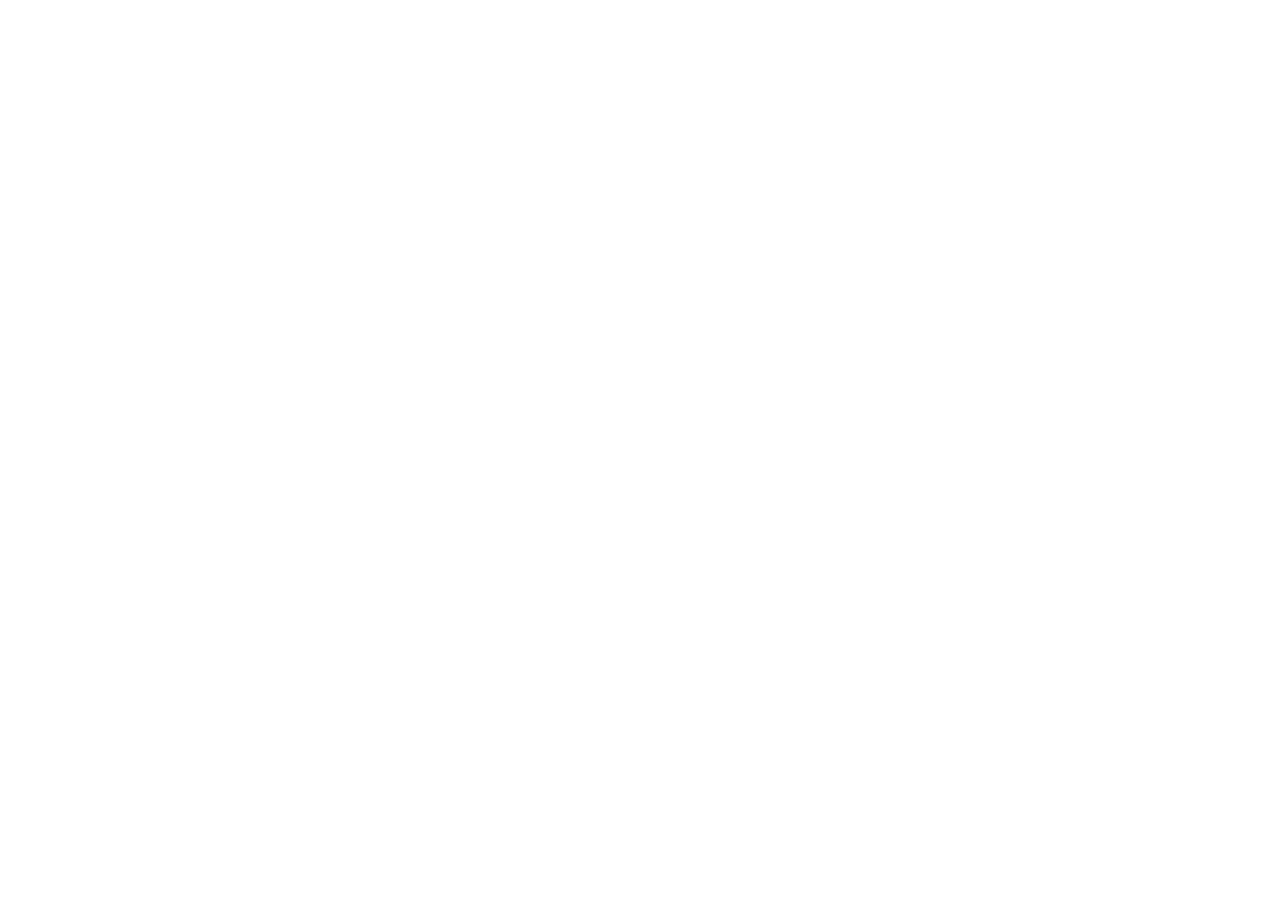
==== index.html @ 86ad7f24 "no message" ====
<!doctype html>
<html lang="en">
	<head>
		<meta charset="utf-8">
		<title>CKEditor 5 Sample</title>
		<link rel="icon" type="image/png" href="https://ckeditor.com/assets/images/favicons/32x32.png" sizes="32x32">
		<link rel="icon" type="image/png" href="https://ckeditor.com/assets/images/favicons/96x96.png" sizes="96x96">
		<link rel="apple-touch-icon" type="image/png" href="https://ckeditor.com/assets/images/favicons/120x120.png" sizes="120x120">
		<link rel="apple-touch-icon" type="image/png" href="https://ckeditor.com/assets/images/favicons/152x152.png" sizes="152x152">
		<link rel="apple-touch-icon" type="image/png" href="https://ckeditor.com/assets/images/favicons/167x167.png" sizes="167x167">
		<link rel="apple-touch-icon" type="image/png" href="https://ckeditor.com/assets/images/favicons/180x180.png" sizes="180x180">
		<link rel="stylesheet" href="./style.css">
		<link rel="stylesheet" href="https://cdn.ckeditor.com/ckeditor5/43.0.0/ckeditor5.css">
	</head>
	<body>
		<div>
			<div class="main-container">
				<div class="editor-container editor-container_classic-editor editor-container_include-block-toolbar" id="editor-container">
					<div class="editor-container__editor"><div id="editor"></div></div>
				</div>
			</div>
		</div>
		<script type="importmap">
		{
			"imports": {
				"ckeditor5": "https://cdn.ckeditor.com/ckeditor5/43.0.0/ckeditor5.js",
				"ckeditor5/": "https://cdn.ckeditor.com/ckeditor5/43.0.0/"
			}
		}
		</script>
		<script type="module" src="./main.js"></script>
		<!-- A friendly reminder to run on a server, remove this during the integration. -->
		<script>
			window.onload = function() {
				if ( window.location.protocol === "file:" ) {
					alert( "This sample requires an HTTP server. Please serve this file with a web server." );
				}
			};
		</script>
	</body>
</html>
---- style.css ----
@import url('https://fonts.googleapis.com/css2?family=Lato:ital,wght@0,400;0,700;1,400;1,700&display=swap');

@media print {
	body {
		margin: 0 !important;
	}
}

.main-container {
	font-family: 'Lato';
	width: fit-content;
	margin-left: auto;
	margin-right: auto;
}

.ck-content {
	font-family: 'Lato';
	line-height: 1.6;
	word-break: break-word;
}

.editor-container_classic-editor .editor-container__editor {
	min-width: 795px;
	max-width: 795px;
}

.editor-container_include-block-toolbar {
	margin-left: 42px;
}
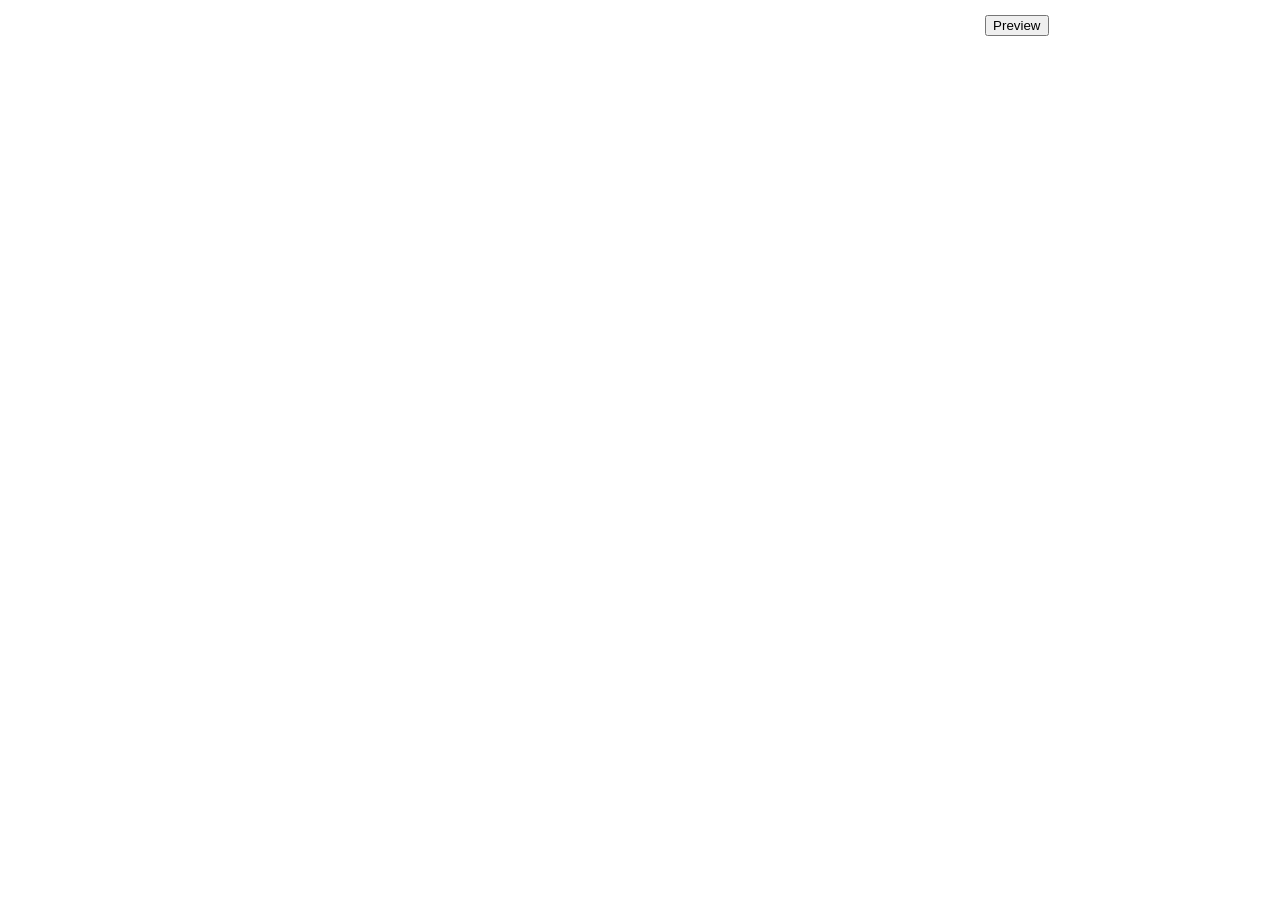
==== commit 3e6eb533: "no message" ====
--- a/index.html
+++ b/index.html
@@ -1,41 +1,86 @@
-<!doctype html>
+<!DOCTYPE html>
 <html lang="en">
-	<head>
-		<meta charset="utf-8">
-		<title>CKEditor 5 Sample</title>
-		<link rel="icon" type="image/png" href="https://ckeditor.com/assets/images/favicons/32x32.png" sizes="32x32">
-		<link rel="icon" type="image/png" href="https://ckeditor.com/assets/images/favicons/96x96.png" sizes="96x96">
-		<link rel="apple-touch-icon" type="image/png" href="https://ckeditor.com/assets/images/favicons/120x120.png" sizes="120x120">
-		<link rel="apple-touch-icon" type="image/png" href="https://ckeditor.com/assets/images/favicons/152x152.png" sizes="152x152">
-		<link rel="apple-touch-icon" type="image/png" href="https://ckeditor.com/assets/images/favicons/167x167.png" sizes="167x167">
-		<link rel="apple-touch-icon" type="image/png" href="https://ckeditor.com/assets/images/favicons/180x180.png" sizes="180x180">
-		<link rel="stylesheet" href="./style.css">
-		<link rel="stylesheet" href="https://cdn.ckeditor.com/ckeditor5/43.0.0/ckeditor5.css">
-	</head>
-	<body>
-		<div>
-			<div class="main-container">
-				<div class="editor-container editor-container_classic-editor editor-container_include-block-toolbar" id="editor-container">
-					<div class="editor-container__editor"><div id="editor"></div></div>
-				</div>
-			</div>
+  <head>
+    <meta charset="utf-8" />
+    <title>CKEditor 5 Sample</title>
+    <link
+      rel="icon"
+      type="image/png"
+      href="https://ckeditor.com/assets/images/favicons/32x32.png"
+      sizes="32x32"
+    />
+    <link
+      rel="icon"
+      type="image/png"
+      href="https://ckeditor.com/assets/images/favicons/96x96.png"
+      sizes="96x96"
+    />
+    <link
+      rel="apple-touch-icon"
+      type="image/png"
+      href="https://ckeditor.com/assets/images/favicons/120x120.png"
+      sizes="120x120"
+    />
+    <link
+      rel="apple-touch-icon"
+      type="image/png"
+      href="https://ckeditor.com/assets/images/favicons/152x152.png"
+      sizes="152x152"
+    />
+    <link
+      rel="apple-touch-icon"
+      type="image/png"
+      href="https://ckeditor.com/assets/images/favicons/167x167.png"
+      sizes="167x167"
+    />
+    <link
+      rel="apple-touch-icon"
+      type="image/png"
+      href="https://ckeditor.com/assets/images/favicons/180x180.png"
+      sizes="180x180"
+    />
+    <link rel="stylesheet" href="./style.css" />
+    <link
+      rel="stylesheet"
+      href="https://cdn.ckeditor.com/ckeditor5/43.0.0/ckeditor5.css"
+    />
+	
+  </head>
+  <body>
+    <div>
+      <div class="main-container">
+        <div
+          class="editor-container editor-container_classic-editor editor-container_include-block-toolbar"
+          id="editor-container"
+        >
+          <div class="editor-container__editor">
+			<div id="editor"></div>
+			<button id="previewBtn">Preview</button>
+<div id="previewContent" style="padding: 10px; margin-top: 10px;">
 		</div>
-		<script type="importmap">
-		{
-			"imports": {
-				"ckeditor5": "https://cdn.ckeditor.com/ckeditor5/43.0.0/ckeditor5.js",
-				"ckeditor5/": "https://cdn.ckeditor.com/ckeditor5/43.0.0/"
-			}
-		}
-		</script>
-		<script type="module" src="./main.js"></script>
-		<!-- A friendly reminder to run on a server, remove this during the integration. -->
-		<script>
-			window.onload = function() {
-				if ( window.location.protocol === "file:" ) {
-					alert( "This sample requires an HTTP server. Please serve this file with a web server." );
-				}
-			};
-		</script>
-	</body>
+        </div>
+      </div>
+    </div>
+	
+    <script type="importmap">
+      {
+        "imports": {
+          "ckeditor5": "https://cdn.ckeditor.com/ckeditor5/43.0.0/ckeditor5.js",
+          "ckeditor5/": "https://cdn.ckeditor.com/ckeditor5/43.0.0/"
+        }
+      }
+    </script>
+    <script type="module" src="./main.js"></script>
+
+    <!-- A friendly reminder to run on a server, remove this during the integration. -->
+    <script>
+      window.onload = function () {
+        if (window.location.protocol === "file:") {
+          alert(
+            "This sample requires an HTTP server. Please serve this file with a web server."
+          );
+        }
+      };
+    </script>
+  </body>
 </html>
--- a/style.css
+++ b/style.css
@@ -1,4 +1,4 @@
-@import url('https://fonts.googleapis.com/css2?family=Lato:ital,wght@0,400;0,700;1,400;1,700&display=swap');
+@import url('https://fonts.googleapis.com/css2?family=Montserrat:ital,wght@0,100..900;1,100..900&display=swap');
 
 @media print {
 	body {
@@ -7,21 +7,37 @@
 }
 
 .main-container {
-	font-family: 'Lato';
+	font-family: "Montserrat", sans-serif;
 	width: fit-content;
 	margin-left: auto;
 	margin-right: auto;
 }
 
 .ck-content {
-	font-family: 'Lato';
+	font-family: "Montserrat", sans-serif;
 	line-height: 1.6;
 	word-break: break-word;
 }
 
 .editor-container_classic-editor .editor-container__editor {
 	min-width: 795px;
-	max-width: 795px;
+	max-width: 1000px;
+	position: relative;
+}
+#previewBtn{
+	position: absolute;
+	top: 7px;
+    right: 10px;
+
+}
+
+#previewContent {
+	border: 1px solid #000;
+	padding: 10px;
+	margin-top: 10px;
+	min-height: 200px;
+	height:auto;
+	display: none; /* Ẩn phần preview khi bắt đầu */
 }
 
 .editor-container_include-block-toolbar {
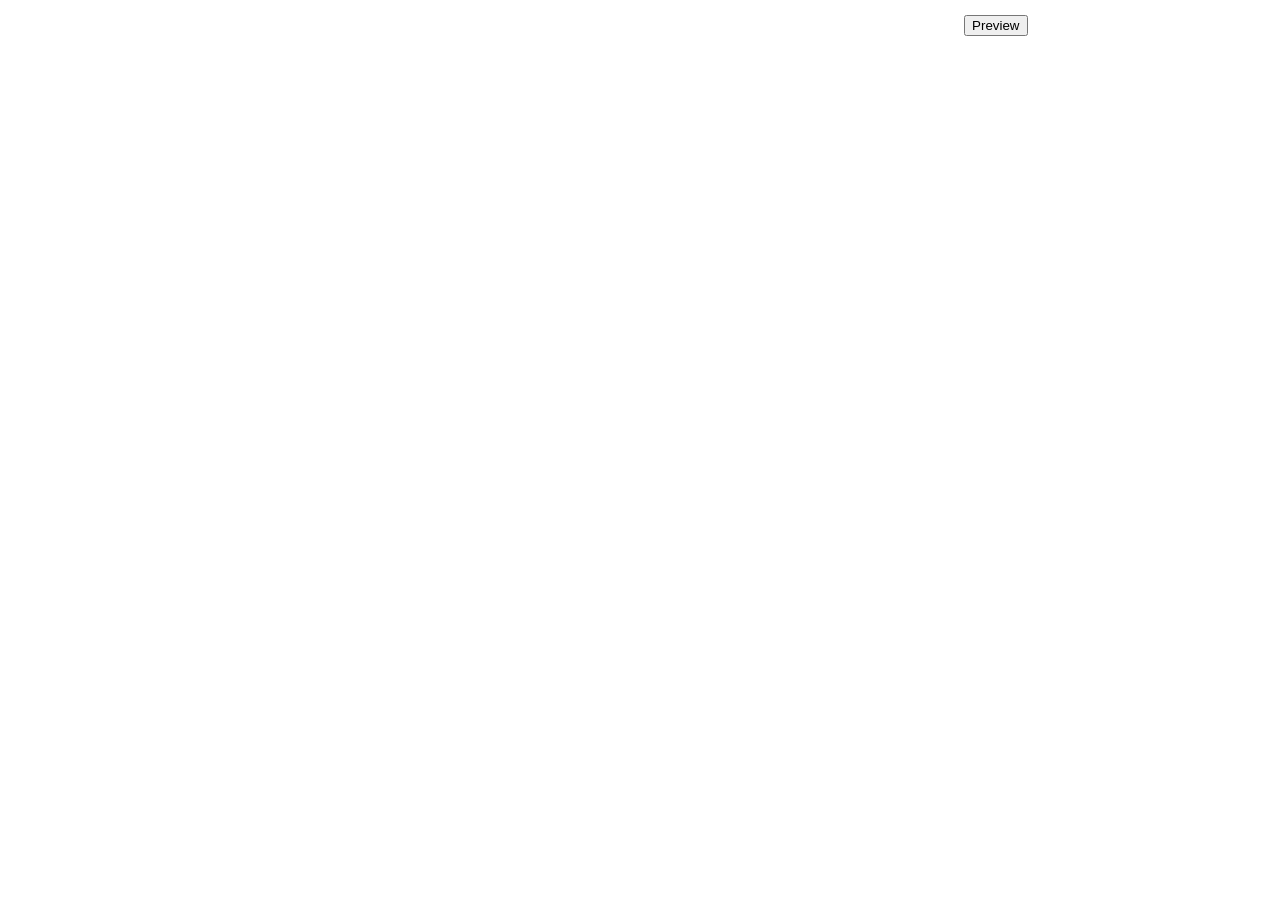
==== commit 01a19dd6: "no message" ====
--- a/index.html
+++ b/index.html
@@ -15,35 +15,16 @@
       href="https://ckeditor.com/assets/images/favicons/96x96.png"
       sizes="96x96"
     />
-    <link
-      rel="apple-touch-icon"
-      type="image/png"
-      href="https://ckeditor.com/assets/images/favicons/120x120.png"
-      sizes="120x120"
-    />
-    <link
-      rel="apple-touch-icon"
-      type="image/png"
-      href="https://ckeditor.com/assets/images/favicons/152x152.png"
-      sizes="152x152"
-    />
-    <link
-      rel="apple-touch-icon"
-      type="image/png"
-      href="https://ckeditor.com/assets/images/favicons/167x167.png"
-      sizes="167x167"
-    />
-    <link
-      rel="apple-touch-icon"
-      type="image/png"
-      href="https://ckeditor.com/assets/images/favicons/180x180.png"
-      sizes="180x180"
-    />
     <link rel="stylesheet" href="./style.css" />
-    <link
+    <link rel="stylesheet" href="./content.css"/>
+    <link rel="stylesheet" href="./ckeditor5.css">
+     <!-- prismjs highlight code -->
+<link href='https://cdn.jsdelivr.net' rel='preconnect'/>
+<link crossorigin='anonymous' href='https://cdn.jsdelivr.net/npm/prismjs@1.29.0/themes/prism-okaidia.min.css' rel='stylesheet'/>
+    <!-- <link
       rel="stylesheet"
       href="https://cdn.ckeditor.com/ckeditor5/43.0.0/ckeditor5.css"
-    />
+    /> -->
 	
   </head>
   <body>
@@ -71,6 +52,10 @@
       }
     </script>
     <script type="module" src="./main.js"></script>
+          <!-- prismjs highlight code -->
+  <script src='https://cdn.jsdelivr.net/npm/prismjs@1.29.0/components/prism-core.min.js'>
+  </script>
+  <script src='https://cdn.jsdelivr.net/npm/prismjs@1.29.0/plugins/autoloader/prism-autoloader.min.js'></script>
 
     <!-- A friendly reminder to run on a server, remove this during the integration. -->
     <script>
--- a/style.css
+++ b/style.css
@@ -28,7 +28,6 @@
 	position: absolute;
 	top: 7px;
     right: 10px;
-
 }
 
 #previewContent {
@@ -39,7 +38,3 @@
 	height:auto;
 	display: none; /* Ẩn phần preview khi bắt đầu */
 }
-
-.editor-container_include-block-toolbar {
-	margin-left: 42px;
-}
--- a/content.css
+++ b/content.css
@@ -0,0 +1,238 @@
+@charset "UTF-8";
+/* ---- Cross-editor content styles. --------------------------------------------------------------- */
+.ck.ck-content:not(.ck-style-grid__button__preview):not(.ck-editor__nested-editable) {
+  /* Make sure all content containers have some min height to make them easier to locate. */
+  min-height: 450px;
+  padding: 1em 1.5em;
+}
+
+/* Make sure all content containers are distinguishable on a web page even of not focused. */
+.ck.ck-content:not(:focus) {
+  border: 1px solid var(--ck-color-base-border);
+}
+
+/* Fix for editor styles overflowing into comment reply fields */
+.ck-comment__input .ck.ck-content {
+  min-height: unset;
+  border: 0;
+  padding: 0;
+}
+
+.ck-placeholder{
+    font-size: 16px;
+    font-weight: 400;
+}
+/* Font sizes and vertical rhythm for common elements (headings, lists, paragraphs, etc.) */
+.ck-content h1 {
+  font-size: 2.3em;
+}
+.ck-content h2 {
+  font-size: 1.84em;
+}
+.ck-content h3 {
+  font-size: 1.48em;
+}
+.ck-content h4 {
+  font-size: 1.22em;
+}
+.ck-content h5 {
+  font-size: 1.06em;
+}
+.ck-content h6 {
+  font-size: 1em;
+}
+.ck-content h1,
+.ck-content h2,
+.ck-content h3,
+.ck-content h4,
+.ck-content h5,
+.ck-content h6 {
+  line-height: 1.2em;
+}
+.ck-content blockquote,
+.ck-content ol,
+.ck-content p,
+.ck-content ul {
+  font-size: 1em;
+  line-height: 1.6em;
+  padding-top: 0.2em;
+  margin-bottom: var(--ck-spacing-large);
+}
+
+/* ---- Style feature content styles ------------------------------------------------------ */
+.ck-content {
+  --ck-georgia-serif-font-stack: Georgia,Times,Times New Roman,serif;
+}
+
+.ck-content h1.document-title {
+  font-family: var(--ck-georgia-serif-font-stack);
+  font-size: 50px;
+  font-weight: bold;
+  border: 0;
+}
+
+.ck-content h2.document-subtitle {
+  font-family: var(--ck-georgia-serif-font-stack);
+  font-size: 20px;
+  font-weight: bold;
+  color: #d1d1d1;
+  letter-spacing: 10px;
+}
+
+.ck-content p.callout {
+  --border-color: #e91e1e;
+  padding: 1.2em 2em;
+  border: 1px solid var(--border-color);
+  border-left: 10px solid var(--border-color);
+  background: #fff9fb;
+  border-radius: 5px;
+  margin: 1.5em 2em;
+  box-shadow: 5px 5px 0 #ffe6ef;
+}
+
+.ck-content blockquote.side-quote {
+  font-family: var(--ck-georgia-serif-font-stack);
+  font-style: normal;
+  float: right;
+  width: 35%;
+  position: relative;
+  border: 0;
+  overflow: visible;
+  z-index: 1;
+  margin-left: 1em;
+}
+
+.ck-content blockquote.side-quote::before {
+  content: "“";
+  position: absolute;
+  top: -37px;
+  left: -10px;
+  display: block;
+  font-size: 200px;
+  color: #e7e7e7;
+  z-index: -1;
+  line-height: 1;
+}
+
+.ck-content blockquote.side-quote p {
+  font-size: 2em;
+  line-height: 1;
+}
+
+.ck-content blockquote.side-quote p:last-child:not(:first-child) {
+  font-size: 1.3em;
+  text-align: right;
+  color: #555;
+}
+
+.ck-content span.needs-clarification {
+  outline: 1px dashed #c8a24b;
+  background: #ffe19c;
+  border-radius: 2px;
+  position: relative;
+}
+
+.ck-content span.needs-clarification::after {
+  content: "?";
+  display: inline-block;
+  color: #fff;
+  background: #3b3b3b;
+  font-size: 12px;
+  vertical-align: super;
+  width: 12px;
+  height: 12px;
+  line-height: 12px;
+  border-radius: 10px;
+  text-align: center;
+  position: absolute;
+  right: -6px;
+  top: -6px;
+  font-weight: bold;
+  letter-spacing: initial;
+}
+
+.ck-content span.wide-spacing {
+  letter-spacing: 0.3em;
+}
+
+.ck-content span.small-caps {
+  font-variant: small-caps;
+}
+
+.ck-content span.spoiler {
+  background: #000;
+  color: #000;
+}
+
+.ck-content span.spoiler:hover {
+  background: #000;
+  color: #fff;
+}
+
+.ck-content pre.stylish-code {
+  border-color: transparent;
+  margin-left: 2em;
+  margin-right: 2em;
+  border-radius: 10px;
+}
+
+.ck-content pre.stylish-code::before {
+  --ck-stylish-code-disc-radius: 6px;
+  content: "";
+  display: block;
+  height: calc(var(--ck-stylish-code-disc-radius) * 2);
+  background-image: radial-gradient(circle, #f16b5d var(--ck-stylish-code-disc-radius), rgba(0, 0, 0, 0) var(--ck-stylish-code-disc-radius)), radial-gradient(circle, #f5be4d var(--ck-stylish-code-disc-radius), rgba(0, 0, 0, 0) var(--ck-stylish-code-disc-radius)), radial-gradient(circle, #56c452 var(--ck-stylish-code-disc-radius), rgba(0, 0, 0, 0) var(--ck-stylish-code-disc-radius));
+  background-size: calc(var(--ck-stylish-code-disc-radius) * 2) calc(var(--ck-stylish-code-disc-radius) * 2);
+  background-position: 0 0, calc(var(--ck-stylish-code-disc-radius) * 3) 0, calc(var(--ck-stylish-code-disc-radius) * 6) 0;
+  margin-bottom: 8px;
+  background-repeat: no-repeat;
+}
+
+.ck-content pre.stylish-code-dark,
+.ck-content pre.stylish-code-bright {
+  padding: 1em;
+}
+
+.ck-content pre.stylish-code-dark {
+  background: #272822;
+  box-shadow: 5px 5px 0 rgba(0, 0, 0, 0.1215686275);
+  color: white;
+}
+
+.ck-content pre.stylish-code-dark code {
+  color: white;
+}
+
+.ck-content pre.stylish-code-bright {
+  background: #dddfe0;
+  color: #000;
+  box-shadow: 5px 5px 0 #b3b3b3;
+}
+
+.ck-content pre.stylish-code-bright code {
+  color: #222;
+}
+
+/* ---- Styles specific to the source code demo content ------------------------------------------------------ */
+/* Custom styles for colums in the content. */
+.ck-content .columns {
+  display: flex;
+  flex-direction: row;
+  width: 100%;
+}
+
+.ck-content .column {
+  flex: 33.33%;
+}
+
+/* Using "@media not print" to exclude this responsive from export to PDF. */
+@media not print {
+  @media all and (max-width: 768px) {
+    .ck-content .columns {
+      flex-wrap: wrap;
+    }
+    .ck-content .column {
+      flex: 100%;
+    }
+  }
+}
--- a/ckeditor5.css
+++ b/ckeditor5.css
@@ -0,0 +1,7252 @@
+/**
+ * @license Copyright (c) 2003-2024, CKSource Holding sp. z o.o. All rights reserved.
+ * For licensing, see LICENSE.md or https://ckeditor.com/legal/ckeditor-oss-license
+ */
+:root {
+  --ck-color-base-foreground: #fafafa;
+  --ck-color-base-background: #fff;
+  --ck-color-base-border: #ccced1;
+  --ck-color-base-action: #53a336;
+  --ck-color-base-focus: #6cb5f9;
+  --ck-color-base-text: #333;
+  --ck-color-base-active: #2977ff;
+  --ck-color-base-active-focus: #0d65ff;
+  --ck-color-base-error: #db3700;
+  --ck-color-focus-border-coordinates: 218, 81.8%, 56.9%;
+  --ck-color-focus-border: hsl(var(--ck-color-focus-border-coordinates));
+  --ck-color-focus-outer-shadow: #cae1fc;
+  --ck-color-focus-disabled-shadow: rgba(119, 186, 248, 0.3);
+  --ck-color-focus-error-shadow: rgba(255, 64, 31, 0.3);
+  --ck-color-text: var(--ck-color-base-text);
+  --ck-color-shadow-drop: rgba(0, 0, 0, 0.15);
+  --ck-color-shadow-drop-active: rgba(0, 0, 0, 0.2);
+  --ck-color-shadow-inner: rgba(0, 0, 0, 0.1);
+  --ck-color-button-default-background: transparent;
+  --ck-color-button-default-hover-background: #f0f0f0;
+  --ck-color-button-default-active-background: #f0f0f0;
+  --ck-color-button-default-disabled-background: transparent;
+  --ck-color-button-on-background: #f0f7ff;
+  --ck-color-button-on-hover-background: #dbecff;
+  --ck-color-button-on-active-background: #dbecff;
+  --ck-color-button-on-disabled-background: #f0f2f4;
+  --ck-color-button-on-color: #2977ff;
+  --ck-color-button-action-background: var(--ck-color-base-action);
+  --ck-color-button-action-hover-background: #4d9d30;
+  --ck-color-button-action-active-background: #4d9d30;
+  --ck-color-button-action-disabled-background: #7ec365;
+  --ck-color-button-action-text: var(--ck-color-base-background);
+  --ck-color-button-save: #008a00;
+  --ck-color-button-cancel: #db3700;
+  --ck-color-switch-button-off-background: #939393;
+  --ck-color-switch-button-off-hover-background: #7d7d7d;
+  --ck-color-switch-button-on-background: var(
+    --ck-color-button-action-background
+  );
+  --ck-color-switch-button-on-hover-background: #4d9d30;
+  --ck-color-switch-button-inner-background: var(--ck-color-base-background);
+  --ck-color-switch-button-inner-shadow: rgba(0, 0, 0, 0.1);
+  --ck-color-dropdown-panel-background: var(--ck-color-base-background);
+  --ck-color-dropdown-panel-border: var(--ck-color-base-border);
+  --ck-color-dialog-background: var(--ck-custom-background);
+  --ck-color-dialog-form-header-border: var(--ck-custom-border);
+  --ck-color-input-background: var(--ck-color-base-background);
+  --ck-color-input-border: var(--ck-color-base-border);
+  --ck-color-input-error-border: var(--ck-color-base-error);
+  --ck-color-input-text: var(--ck-color-base-text);
+  --ck-color-input-disabled-background: #f2f2f2;
+  --ck-color-input-disabled-border: var(--ck-color-base-border);
+  --ck-color-input-disabled-text: #757575;
+  --ck-color-list-background: var(--ck-color-base-background);
+  --ck-color-list-button-hover-background: var(
+    --ck-color-button-default-hover-background
+  );
+  --ck-color-list-button-on-background: var(--ck-color-button-on-color);
+  --ck-color-list-button-on-background-focus: var(--ck-color-button-on-color);
+  --ck-color-list-button-on-text: var(--ck-color-base-background);
+  --ck-color-panel-background: var(--ck-color-base-background);
+  --ck-color-panel-border: var(--ck-color-base-border);
+  --ck-color-toolbar-background: var(--ck-color-base-background);
+  --ck-color-toolbar-border: var(--ck-color-base-border);
+  --ck-color-tooltip-background: var(--ck-color-base-text);
+  --ck-color-tooltip-text: var(--ck-color-base-background);
+  --ck-color-engine-placeholder-text: #707070;
+  --ck-color-upload-bar-background: #6cb5f9;
+  --ck-color-link-default: #0000f0;
+  --ck-color-link-selected-background: rgba(31, 176, 255, 0.1);
+  --ck-color-link-fake-selection: rgba(31, 176, 255, 0.3);
+  --ck-color-highlight-background: #ff0;
+  --ck-color-light-red: #fcc;
+  --ck-disabled-opacity: 0.5;
+  --ck-focus-outer-shadow-geometry: 0 0 0 3px;
+  --ck-focus-outer-shadow: var(--ck-focus-outer-shadow-geometry)
+    var(--ck-color-focus-outer-shadow);
+  --ck-focus-disabled-outer-shadow: var(--ck-focus-outer-shadow-geometry)
+    var(--ck-color-focus-disabled-shadow);
+  --ck-focus-error-outer-shadow: var(--ck-focus-outer-shadow-geometry)
+    var(--ck-color-focus-error-shadow);
+  --ck-focus-ring: 1px solid var(--ck-color-focus-border);
+  --ck-font-size-base: 13px;
+  --ck-line-height-base: 1.84615;
+  --ck-font-face: Helvetica, Arial, Tahoma, Verdana, Sans-Serif;
+  --ck-font-size-tiny: 0.7em;
+  --ck-font-size-small: 0.75em;
+  --ck-font-size-normal: 1em;
+  --ck-font-size-big: 1.4em;
+  --ck-font-size-large: 1.8em;
+  --ck-ui-component-min-height: 2.3em;
+}
+.ck-reset_all :not(.ck-reset_all-excluded *),
+.ck.ck-reset,
+.ck.ck-reset_all {
+  word-wrap: break-word;
+  background: transparent;
+  border: 0;
+  box-sizing: border-box;
+  height: auto;
+  margin: 0;
+  padding: 0;
+  position: static;
+  text-decoration: none;
+  transition: none;
+  vertical-align: middle;
+  width: auto;
+}
+.ck-reset_all :not(.ck-reset_all-excluded *),
+.ck.ck-reset_all {
+  border-collapse: collapse;
+  color: var(--ck-color-text);
+  cursor: auto;
+  float: none;
+  font: normal normal normal var(--ck-font-size-base) /
+    var(--ck-line-height-base) var(--ck-font-face);
+  text-align: left;
+  white-space: nowrap;
+}
+.ck-reset_all .ck-rtl :not(.ck-reset_all-excluded *) {
+  text-align: right;
+}
+.ck-reset_all iframe:not(.ck-reset_all-excluded *) {
+  vertical-align: inherit;
+}
+.ck-reset_all textarea:not(.ck-reset_all-excluded *) {
+  white-space: pre-wrap;
+}
+.ck-reset_all input[type="password"]:not(.ck-reset_all-excluded *),
+.ck-reset_all input[type="text"]:not(.ck-reset_all-excluded *),
+.ck-reset_all textarea:not(.ck-reset_all-excluded *) {
+  cursor: text;
+}
+.ck-reset_all input[type="password"][disabled]:not(.ck-reset_all-excluded *),
+.ck-reset_all input[type="text"][disabled]:not(.ck-reset_all-excluded *),
+.ck-reset_all textarea[disabled]:not(.ck-reset_all-excluded *) {
+  cursor: default;
+}
+.ck-reset_all fieldset:not(.ck-reset_all-excluded *) {
+  border: 2px groove #dfdee3;
+  padding: 10px;
+}
+.ck-reset_all button:not(.ck-reset_all-excluded *)::-moz-focus-inner {
+  border: 0;
+  padding: 0;
+}
+.ck[dir="rtl"],
+.ck[dir="rtl"] .ck {
+  text-align: right;
+}
+:root {
+  --ck-border-radius: 2px;
+  --ck-inner-shadow: 2px 2px 3px var(--ck-color-shadow-inner) inset;
+  --ck-drop-shadow: 0 1px 2px 1px var(--ck-color-shadow-drop);
+  --ck-drop-shadow-active: 0 3px 6px 1px var(--ck-color-shadow-drop-active);
+  --ck-spacing-unit: 0.6em;
+  --ck-spacing-large: calc(var(--ck-spacing-unit) * 1.5);
+  --ck-spacing-standard: var(--ck-spacing-unit);
+  --ck-spacing-medium: calc(var(--ck-spacing-unit) * 0.8);
+  --ck-spacing-small: calc(var(--ck-spacing-unit) * 0.5);
+  --ck-spacing-tiny: calc(var(--ck-spacing-unit) * 0.3);
+  --ck-spacing-extra-tiny: calc(var(--ck-spacing-unit) * 0.16);
+}
+.ck.ck-autocomplete > .ck-search__results {
+  border-radius: 0;
+}
+.ck-rounded-corners .ck.ck-autocomplete > .ck-search__results,
+.ck.ck-autocomplete > .ck-search__results.ck-rounded-corners {
+  border-radius: var(--ck-border-radius);
+}
+.ck.ck-autocomplete > .ck-search__results {
+  background: var(--ck-color-base-background);
+  border: 1px solid var(--ck-color-dropdown-panel-border);
+  box-shadow: var(--ck-drop-shadow), 0 0;
+  max-height: 200px;
+  min-width: auto;
+  overflow-y: auto;
+}
+.ck.ck-autocomplete > .ck-search__results.ck-search__results_n {
+  border-bottom-left-radius: 0;
+  border-bottom-right-radius: 0;
+  margin-bottom: -1px;
+}
+.ck.ck-autocomplete > .ck-search__results.ck-search__results_s {
+  border-top-left-radius: 0;
+  border-top-right-radius: 0;
+  margin-top: -1px;
+}
+.ck.ck-button,
+a.ck.ck-button {
+  -webkit-appearance: none;
+  background: var(--ck-color-button-default-background);
+  border: 1px solid transparent;
+  border-radius: 0;
+  cursor: default;
+  font-size: inherit;
+  line-height: 1;
+  min-height: var(--ck-ui-component-min-height);
+  min-width: var(--ck-ui-component-min-height);
+  padding: var(--ck-spacing-tiny);
+  text-align: center;
+  transition: box-shadow 0.2s ease-in-out, border 0.2s ease-in-out;
+  vertical-align: middle;
+  white-space: nowrap;
+}
+.ck.ck-button:not(.ck-disabled):hover,
+a.ck.ck-button:not(.ck-disabled):hover {
+  background: var(--ck-color-button-default-hover-background);
+}
+.ck.ck-button:not(.ck-disabled):active,
+a.ck.ck-button:not(.ck-disabled):active {
+  background: var(--ck-color-button-default-active-background);
+}
+.ck.ck-button.ck-disabled,
+a.ck.ck-button.ck-disabled {
+  background: var(--ck-color-button-default-disabled-background);
+}
+.ck-rounded-corners .ck.ck-button,
+.ck-rounded-corners a.ck.ck-button,
+.ck.ck-button.ck-rounded-corners,
+a.ck.ck-button.ck-rounded-corners {
+  border-radius: var(--ck-border-radius);
+}
+@media (prefers-reduced-motion: reduce) {
+  .ck.ck-button,
+  a.ck.ck-button {
+    transition: none;
+  }
+}
+.ck.ck-button:active,
+.ck.ck-button:focus,
+a.ck.ck-button:active,
+a.ck.ck-button:focus {
+  border: var(--ck-focus-ring);
+  box-shadow: var(--ck-focus-outer-shadow), 0 0;
+  outline: none;
+}
+.ck.ck-button .ck-button__icon use,
+.ck.ck-button .ck-button__icon use *,
+a.ck.ck-button .ck-button__icon use,
+a.ck.ck-button .ck-button__icon use * {
+  color: inherit;
+}
+.ck.ck-button .ck-button__label,
+a.ck.ck-button .ck-button__label {
+  color: inherit;
+  cursor: inherit;
+  font-size: inherit;
+  font-weight: inherit;
+  vertical-align: middle;
+}
+[dir="ltr"] .ck.ck-button .ck-button__label,
+[dir="ltr"] a.ck.ck-button .ck-button__label {
+  text-align: left;
+}
+[dir="rtl"] .ck.ck-button .ck-button__label,
+[dir="rtl"] a.ck.ck-button .ck-button__label {
+  text-align: right;
+}
+.ck.ck-button .ck-button__keystroke,
+a.ck.ck-button .ck-button__keystroke {
+  color: inherit;
+}
+[dir="ltr"] .ck.ck-button .ck-button__keystroke,
+[dir="ltr"] a.ck.ck-button .ck-button__keystroke {
+  margin-left: var(--ck-spacing-large);
+}
+[dir="rtl"] .ck.ck-button .ck-button__keystroke,
+[dir="rtl"] a.ck.ck-button .ck-button__keystroke {
+  margin-right: var(--ck-spacing-large);
+}
+.ck.ck-button .ck-button__keystroke,
+a.ck.ck-button .ck-button__keystroke {
+  opacity: 0.5;
+}
+.ck.ck-button.ck-disabled:active,
+.ck.ck-button.ck-disabled:focus,
+a.ck.ck-button.ck-disabled:active,
+a.ck.ck-button.ck-disabled:focus {
+  box-shadow: var(--ck-focus-disabled-outer-shadow), 0 0;
+}
+.ck.ck-button.ck-disabled .ck-button__icon,
+.ck.ck-button.ck-disabled .ck-button__label,
+a.ck.ck-button.ck-disabled .ck-button__icon,
+a.ck.ck-button.ck-disabled .ck-button__label {
+  opacity: var(--ck-disabled-opacity);
+}
+.ck.ck-button.ck-disabled .ck-button__keystroke,
+a.ck.ck-button.ck-disabled .ck-button__keystroke {
+  opacity: 0.3;
+}
+.ck.ck-button.ck-button_with-text,
+a.ck.ck-button.ck-button_with-text {
+  padding: var(--ck-spacing-tiny) var(--ck-spacing-standard);
+}
+[dir="ltr"] .ck.ck-button.ck-button_with-text .ck-button__icon,
+[dir="ltr"] a.ck.ck-button.ck-button_with-text .ck-button__icon {
+  margin-right: var(--ck-spacing-medium);
+}
+[dir="rtl"] .ck.ck-button.ck-button_with-text .ck-button__icon,
+[dir="rtl"] a.ck.ck-button.ck-button_with-text .ck-button__icon {
+  margin-left: var(--ck-spacing-medium);
+}
+.ck.ck-button.ck-button_with-keystroke .ck-button__label,
+a.ck.ck-button.ck-button_with-keystroke .ck-button__label {
+  flex-grow: 1;
+}
+.ck.ck-button.ck-on,
+a.ck.ck-button.ck-on {
+  background: var(--ck-color-button-on-background);
+  color: var(--ck-color-button-on-color);
+}
+.ck.ck-button.ck-on:not(.ck-disabled):hover,
+a.ck.ck-button.ck-on:not(.ck-disabled):hover {
+  background: var(--ck-color-button-on-hover-background);
+}
+.ck.ck-button.ck-on:not(.ck-disabled):active,
+a.ck.ck-button.ck-on:not(.ck-disabled):active {
+  background: var(--ck-color-button-on-active-background);
+}
+.ck.ck-button.ck-on.ck-disabled,
+a.ck.ck-button.ck-on.ck-disabled {
+  background: var(--ck-color-button-on-disabled-background);
+}
+.ck.ck-button.ck-button-save,
+a.ck.ck-button.ck-button-save {
+  color: var(--ck-color-button-save);
+}
+.ck.ck-button.ck-button-cancel,
+a.ck.ck-button.ck-button-cancel {
+  color: var(--ck-color-button-cancel);
+}
+.ck.ck-button-action,
+a.ck.ck-button-action {
+  background: var(--ck-color-button-action-background);
+  color: var(--ck-color-button-action-text);
+}
+.ck.ck-button-action:not(.ck-disabled):hover,
+a.ck.ck-button-action:not(.ck-disabled):hover {
+  background: var(--ck-color-button-action-hover-background);
+}
+.ck.ck-button-action:not(.ck-disabled):active,
+a.ck.ck-button-action:not(.ck-disabled):active {
+  background: var(--ck-color-button-action-active-background);
+}
+.ck.ck-button-action.ck-disabled,
+a.ck.ck-button-action.ck-disabled {
+  background: var(--ck-color-button-action-disabled-background);
+}
+.ck.ck-button-bold,
+a.ck.ck-button-bold {
+  font-weight: 700;
+}
+:root {
+  --ck-switch-button-toggle-width: 2.6153846154em;
+  --ck-switch-button-toggle-inner-size: calc(1.07692em + 1px);
+  --ck-switch-button-translation: calc(
+    var(--ck-switch-button-toggle-width) -
+      var(--ck-switch-button-toggle-inner-size) - 2px
+  );
+  --ck-switch-button-inner-hover-shadow: 0 0 0 5px
+    var(--ck-color-switch-button-inner-shadow);
+}
+.ck.ck-button.ck-switchbutton,
+.ck.ck-button.ck-switchbutton.ck-on:active,
+.ck.ck-button.ck-switchbutton.ck-on:focus,
+.ck.ck-button.ck-switchbutton.ck-on:hover,
+.ck.ck-button.ck-switchbutton:active,
+.ck.ck-button.ck-switchbutton:focus,
+.ck.ck-button.ck-switchbutton:hover {
+  background: transparent;
+  color: inherit;
+}
+[dir="ltr"] .ck.ck-button.ck-switchbutton .ck-button__label {
+  margin-right: calc(var(--ck-spacing-large) * 2);
+}
+[dir="rtl"] .ck.ck-button.ck-switchbutton .ck-button__label {
+  margin-left: calc(var(--ck-spacing-large) * 2);
+}
+.ck.ck-button.ck-switchbutton .ck-button__toggle {
+  border-radius: 0;
+}
+.ck-rounded-corners .ck.ck-button.ck-switchbutton .ck-button__toggle,
+.ck.ck-button.ck-switchbutton .ck-button__toggle.ck-rounded-corners {
+  border-radius: var(--ck-border-radius);
+}
+[dir="ltr"] .ck.ck-button.ck-switchbutton .ck-button__toggle {
+  margin-left: auto;
+}
+[dir="rtl"] .ck.ck-button.ck-switchbutton .ck-button__toggle {
+  margin-right: auto;
+}
+.ck.ck-button.ck-switchbutton .ck-button__toggle {
+  background: var(--ck-color-switch-button-off-background);
+  border: 1px solid transparent;
+  transition: background 0.4s ease, box-shadow 0.2s ease-in-out,
+    outline 0.2s ease-in-out;
+  width: var(--ck-switch-button-toggle-width);
+}
+.ck.ck-button.ck-switchbutton .ck-button__toggle .ck-button__toggle__inner {
+  border-radius: 0;
+}
+.ck-rounded-corners
+  .ck.ck-button.ck-switchbutton
+  .ck-button__toggle
+  .ck-button__toggle__inner,
+.ck.ck-button.ck-switchbutton
+  .ck-button__toggle
+  .ck-button__toggle__inner.ck-rounded-corners {
+  border-radius: var(--ck-border-radius);
+  border-radius: calc(var(--ck-border-radius) * 0.5);
+}
+.ck.ck-button.ck-switchbutton .ck-button__toggle .ck-button__toggle__inner {
+  background: var(--ck-color-switch-button-inner-background);
+  height: var(--ck-switch-button-toggle-inner-size);
+  transition: all 0.3s ease;
+  width: var(--ck-switch-button-toggle-inner-size);
+}
+@media (prefers-reduced-motion: reduce) {
+  .ck.ck-button.ck-switchbutton .ck-button__toggle .ck-button__toggle__inner {
+    transition: none;
+  }
+}
+.ck.ck-button.ck-switchbutton .ck-button__toggle:hover {
+  background: var(--ck-color-switch-button-off-hover-background);
+}
+.ck.ck-button.ck-switchbutton
+  .ck-button__toggle:hover
+  .ck-button__toggle__inner {
+  box-shadow: var(--ck-switch-button-inner-hover-shadow);
+}
+.ck.ck-button.ck-switchbutton.ck-disabled .ck-button__toggle {
+  opacity: var(--ck-disabled-opacity);
+}
+.ck.ck-button.ck-switchbutton:focus {
+  border-color: transparent;
+  box-shadow: none;
+  outline: none;
+}
+.ck.ck-button.ck-switchbutton:focus .ck-button__toggle {
+  box-shadow: 0 0 0 1px var(--ck-color-base-background),
+    0 0 0 5px var(--ck-color-focus-outer-shadow);
+  outline: var(--ck-focus-ring);
+  outline-offset: 1px;
+}
+.ck.ck-button.ck-switchbutton.ck-on .ck-button__toggle {
+  background: var(--ck-color-switch-button-on-background);
+}
+.ck.ck-button.ck-switchbutton.ck-on .ck-button__toggle:hover {
+  background: var(--ck-color-switch-button-on-hover-background);
+}
+[dir="ltr"]
+  .ck.ck-button.ck-switchbutton.ck-on
+  .ck-button__toggle
+  .ck-button__toggle__inner {
+  transform: translateX(var(--ck-switch-button-translation));
+}
+[dir="rtl"]
+  .ck.ck-button.ck-switchbutton.ck-on
+  .ck-button__toggle
+  .ck-button__toggle__inner {
+  transform: translateX(calc(var(--ck-switch-button-translation) * -1));
+}
+.ck.ck-button.ck-list-item-button {
+  padding: var(--ck-spacing-tiny) calc(var(--ck-spacing-standard) * 2);
+}
+.ck.ck-button.ck-list-item-button,
+.ck.ck-button.ck-list-item-button.ck-on {
+  background: var(--ck-color-list-background);
+  color: var(--ck-color-text);
+}
+[dir="ltr"]
+  .ck.ck-button.ck-list-item-button:has(.ck-list-item-button__check-holder) {
+  padding-left: var(--ck-spacing-small);
+}
+[dir="rtl"]
+  .ck.ck-button.ck-list-item-button:has(.ck-list-item-button__check-holder) {
+  padding-right: var(--ck-spacing-small);
+}
+.ck.ck-button.ck-list-item-button.ck-button.ck-on:hover,
+.ck.ck-button.ck-list-item-button.ck-on:hover,
+.ck.ck-button.ck-list-item-button.ck-on:not(.ck-list-item-button_toggleable),
+.ck.ck-button.ck-list-item-button:hover:not(.ck-disabled) {
+  background: var(--ck-color-list-button-hover-background);
+}
+.ck.ck-button.ck-list-item-button.ck-button.ck-on:hover:not(.ck-disabled),
+.ck.ck-button.ck-list-item-button.ck-on:hover:not(.ck-disabled),
+.ck.ck-button.ck-list-item-button.ck-on:not(
+    .ck-list-item-button_toggleable
+  ):not(.ck-disabled),
+.ck.ck-button.ck-list-item-button:hover:not(.ck-disabled):not(.ck-disabled) {
+  color: var(--ck-color-text);
+}
+:root {
+  --ck-collapsible-arrow-size: calc(var(--ck-icon-size) * 0.5);
+}
+.ck.ck-collapsible > .ck.ck-button {
+  border-radius: 0;
+  color: inherit;
+  font-weight: 700;
+  width: 100%;
+}
+.ck.ck-collapsible > .ck.ck-button:focus {
+  background: transparent;
+}
+.ck.ck-collapsible > .ck.ck-button:active,
+.ck.ck-collapsible > .ck.ck-button:hover:not(:focus),
+.ck.ck-collapsible > .ck.ck-button:not(:focus) {
+  background: transparent;
+  border-color: transparent;
+  box-shadow: none;
+}
+.ck.ck-collapsible > .ck.ck-button > .ck-icon {
+  margin-right: var(--ck-spacing-medium);
+  width: var(--ck-collapsible-arrow-size);
+}
+.ck.ck-collapsible > .ck-collapsible__children {
+  padding: var(--ck-spacing-medium) var(--ck-spacing-large)
+    var(--ck-spacing-large);
+}
+.ck.ck-collapsible.ck-collapsible_collapsed > .ck.ck-button .ck-icon {
+  transform: rotate(-90deg);
+}
+:root {
+  --ck-color-grid-tile-size: 24px;
+  --ck-color-color-grid-check-icon: #166fd4;
+}
+.ck.ck-color-grid {
+  grid-gap: 5px;
+  padding: 8px;
+}
+.ck.ck-color-grid__tile {
+  transition: box-shadow 0.2s ease;
+}
+@media (forced-colors: none) {
+  .ck.ck-color-grid__tile {
+    border: 0;
+    height: var(--ck-color-grid-tile-size);
+    min-height: var(--ck-color-grid-tile-size);
+    min-width: var(--ck-color-grid-tile-size);
+    padding: 0;
+    width: var(--ck-color-grid-tile-size);
+  }
+  .ck.ck-color-grid__tile.ck-on,
+  .ck.ck-color-grid__tile:focus:not(.ck-disabled),
+  .ck.ck-color-grid__tile:hover:not(.ck-disabled) {
+    border: 0;
+  }
+  .ck.ck-color-grid__tile.ck-color-selector__color-tile_bordered {
+    box-shadow: 0 0 0 1px var(--ck-color-base-border);
+  }
+  .ck.ck-color-grid__tile.ck-on {
+    box-shadow: inset 0 0 0 1px var(--ck-color-base-background),
+      0 0 0 2px var(--ck-color-base-text);
+  }
+  .ck.ck-color-grid__tile:focus:not(.ck-disabled),
+  .ck.ck-color-grid__tile:hover:not(.ck-disabled) {
+    box-shadow: inset 0 0 0 1px var(--ck-color-base-background),
+      0 0 0 2px var(--ck-color-focus-border);
+  }
+}
+@media (forced-colors: active) {
+  .ck.ck-color-grid__tile {
+    height: unset;
+    min-height: unset;
+    min-width: unset;
+    padding: 0 var(--ck-spacing-small);
+    width: unset;
+  }
+  .ck.ck-color-grid__tile .ck-button__label {
+    display: inline-block;
+  }
+}
+@media (prefers-reduced-motion: reduce) {
+  .ck.ck-color-grid__tile {
+    transition: none;
+  }
+}
+.ck.ck-color-grid__tile.ck-disabled {
+  cursor: unset;
+  transition: unset;
+}
+.ck.ck-color-grid__tile .ck.ck-icon {
+  color: var(--ck-color-color-grid-check-icon);
+  display: none;
+}
+.ck.ck-color-grid__tile.ck-on .ck.ck-icon {
+  display: block;
+}
+.ck.ck-color-grid__label {
+  padding: 0 var(--ck-spacing-standard);
+}
+.ck.ck-color-selector
+  .ck-color-grids-fragment
+  .ck-button.ck-color-selector__color-picker,
+.ck.ck-color-selector
+  .ck-color-grids-fragment
+  .ck-button.ck-color-selector__remove-color {
+  width: 100%;
+}
+.ck.ck-color-selector
+  .ck-color-grids-fragment
+  .ck-button.ck-color-selector__color-picker {
+  border-bottom-left-radius: 0;
+  border-bottom-right-radius: 0;
+  padding: calc(var(--ck-spacing-standard) / 2) var(--ck-spacing-standard);
+}
+.ck.ck-color-selector
+  .ck-color-grids-fragment
+  .ck-button.ck-color-selector__color-picker:not(:focus) {
+  border-top: 1px solid var(--ck-color-base-border);
+}
+[dir="ltr"]
+  .ck.ck-color-selector
+  .ck-color-grids-fragment
+  .ck-button.ck-color-selector__color-picker
+  .ck.ck-icon {
+  margin-right: var(--ck-spacing-standard);
+}
+[dir="rtl"]
+  .ck.ck-color-selector
+  .ck-color-grids-fragment
+  .ck-button.ck-color-selector__color-picker
+  .ck.ck-icon {
+  margin-left: var(--ck-spacing-standard);
+}
+.ck.ck-color-selector .ck-color-grids-fragment label.ck.ck-color-grid__label {
+  font-weight: unset;
+}
+.ck.ck-color-selector .ck-color-picker-fragment .ck.ck-color-picker {
+  padding: 8px;
+}
+.ck.ck-color-selector
+  .ck-color-picker-fragment
+  .ck.ck-color-picker
+  .hex-color-picker {
+  height: 100px;
+  min-width: 180px;
+}
+.ck.ck-color-selector
+  .ck-color-picker-fragment
+  .ck.ck-color-picker
+  .hex-color-picker::part(saturation) {
+  border-radius: var(--ck-border-radius) var(--ck-border-radius) 0 0;
+}
+.ck.ck-color-selector
+  .ck-color-picker-fragment
+  .ck.ck-color-picker
+  .hex-color-picker::part(hue) {
+  border-radius: 0 0 var(--ck-border-radius) var(--ck-border-radius);
+}
+.ck.ck-color-selector
+  .ck-color-picker-fragment
+  .ck.ck-color-picker
+  .hex-color-picker::part(hue-pointer),
+.ck.ck-color-selector
+  .ck-color-picker-fragment
+  .ck.ck-color-picker
+  .hex-color-picker::part(saturation-pointer) {
+  height: 15px;
+  width: 15px;
+}
+.ck.ck-color-selector
+  .ck-color-picker-fragment
+  .ck.ck-color-selector_action-bar {
+  padding: 0 8px 8px;
+}
+:root {
+  --ck-dialog-overlay-background-color: rgba(0, 0, 0, 0.5);
+  --ck-dialog-drop-shadow: 0px 0px 6px 2px rgba(0, 0, 0, 0.15);
+  --ck-dialog-max-width: 100vw;
+  --ck-dialog-max-height: 90vh;
+  --ck-color-dialog-background: var(--ck-color-base-background);
+  --ck-color-dialog-form-header-border: var(--ck-color-base-border);
+}
+.ck.ck-dialog-overlay {
+  animation: ck-dialog-fade-in 0.3s;
+  background: var(--ck-dialog-overlay-background-color);
+  z-index: var(--ck-z-dialog);
+}
+.ck.ck-dialog {
+  border-radius: 0;
+}
+.ck-rounded-corners .ck.ck-dialog,
+.ck.ck-dialog.ck-rounded-corners {
+  border-radius: var(--ck-border-radius);
+}
+.ck.ck-dialog {
+  --ck-drop-shadow: var(--ck-dialog-drop-shadow);
+  background: var(--ck-color-dialog-background);
+  border: 1px solid var(--ck-color-base-border);
+  box-shadow: var(--ck-drop-shadow), 0 0;
+  max-height: var(--ck-dialog-max-height);
+  max-width: var(--ck-dialog-max-width);
+}
+.ck.ck-dialog .ck.ck-form__header {
+  border-bottom: 1px solid var(--ck-color-dialog-form-header-border);
+}
+@keyframes ck-dialog-fade-in {
+  0% {
+    background: transparent;
+  }
+  to {
+    background: var(--ck-dialog-overlay-background-color);
+  }
+}
+.ck.ck-dialog .ck.ck-dialog__actions {
+  padding: var(--ck-spacing-large);
+}
+.ck.ck-dialog .ck.ck-dialog__actions > * + * {
+  margin-left: var(--ck-spacing-large);
+}
+:root {
+  --ck-dropdown-arrow-size: calc(var(--ck-icon-size) * 0.5);
+}
+.ck.ck-dropdown {
+  font-size: inherit;
+}
+.ck.ck-dropdown .ck-dropdown__arrow {
+  width: var(--ck-dropdown-arrow-size);
+}
+[dir="ltr"] .ck.ck-dropdown .ck-dropdown__arrow {
+  margin-left: var(--ck-spacing-standard);
+  right: var(--ck-spacing-standard);
+}
+[dir="rtl"] .ck.ck-dropdown .ck-dropdown__arrow {
+  left: var(--ck-spacing-standard);
+  margin-right: var(--ck-spacing-small);
+}
+.ck.ck-dropdown.ck-disabled .ck-dropdown__arrow {
+  opacity: var(--ck-disabled-opacity);
+}
+[dir="ltr"]
+  .ck.ck-dropdown
+  .ck-button.ck-dropdown__button:not(.ck-button_with-text) {
+  padding-left: var(--ck-spacing-small);
+}
+[dir="rtl"]
+  .ck.ck-dropdown
+  .ck-button.ck-dropdown__button:not(.ck-button_with-text) {
+  padding-right: var(--ck-spacing-small);
+}
+.ck.ck-dropdown .ck-button.ck-dropdown__button .ck-button__label {
+  overflow: hidden;
+  text-overflow: ellipsis;
+  width: 7em;
+}
+.ck.ck-dropdown .ck-button.ck-dropdown__button.ck-disabled .ck-button__label {
+  opacity: var(--ck-disabled-opacity);
+}
+.ck.ck-dropdown .ck-button.ck-dropdown__button.ck-on {
+  border-bottom-left-radius: 0;
+  border-bottom-right-radius: 0;
+}
+.ck.ck-dropdown
+  .ck-button.ck-dropdown__button.ck-dropdown__button_label-width_auto
+  .ck-button__label {
+  width: auto;
+}
+.ck.ck-dropdown .ck-button.ck-dropdown__button.ck-off:active,
+.ck.ck-dropdown .ck-button.ck-dropdown__button.ck-on:active {
+  box-shadow: none;
+}
+.ck.ck-dropdown .ck-button.ck-dropdown__button.ck-off:active:focus,
+.ck.ck-dropdown .ck-button.ck-dropdown__button.ck-on:active:focus {
+  box-shadow: var(--ck-focus-outer-shadow), 0 0;
+}
+.ck.ck-dropdown__panel {
+  border-radius: 0;
+}
+.ck-rounded-corners .ck.ck-dropdown__panel,
+.ck.ck-dropdown__panel.ck-rounded-corners {
+  border-radius: var(--ck-border-radius);
+}
+.ck.ck-dropdown__panel {
+  background: var(--ck-color-dropdown-panel-background);
+  border: 1px solid var(--ck-color-dropdown-panel-border);
+  bottom: 0;
+  box-shadow: var(--ck-drop-shadow), 0 0;
+  min-width: 100%;
+}
+.ck.ck-dropdown__panel.ck-dropdown__panel_se {
+  border-top-left-radius: 0;
+}
+.ck.ck-dropdown__panel.ck-dropdown__panel_sw {
+  border-top-right-radius: 0;
+}
+.ck.ck-dropdown__panel.ck-dropdown__panel_ne {
+  border-bottom-left-radius: 0;
+}
+.ck.ck-dropdown__panel.ck-dropdown__panel_nw {
+  border-bottom-right-radius: 0;
+}
+.ck.ck-dropdown__panel:focus {
+  outline: none;
+}
+.ck.ck-dropdown > .ck-dropdown__panel > .ck-list {
+  border-radius: 0;
+}
+.ck-rounded-corners .ck.ck-dropdown > .ck-dropdown__panel > .ck-list,
+.ck.ck-dropdown > .ck-dropdown__panel > .ck-list.ck-rounded-corners {
+  border-radius: var(--ck-border-radius);
+  border-top-left-radius: 0;
+}
+.ck.ck-dropdown
+  > .ck-dropdown__panel
+  > .ck-list
+  .ck-list__item:first-child
+  > .ck-button {
+  border-radius: 0;
+}
+.ck-rounded-corners
+  .ck.ck-dropdown
+  > .ck-dropdown__panel
+  > .ck-list
+  .ck-list__item:first-child
+  > .ck-button,
+.ck.ck-dropdown
+  > .ck-dropdown__panel
+  > .ck-list
+  .ck-list__item:first-child
+  > .ck-button.ck-rounded-corners {
+  border-radius: var(--ck-border-radius);
+  border-bottom-left-radius: 0;
+  border-bottom-right-radius: 0;
+  border-top-left-radius: 0;
+}
+.ck.ck-dropdown
+  > .ck-dropdown__panel
+  > .ck-list
+  .ck-list__item:last-child
+  > .ck-button {
+  border-radius: 0;
+}
+.ck-rounded-corners
+  .ck.ck-dropdown
+  > .ck-dropdown__panel
+  > .ck-list
+  .ck-list__item:last-child
+  > .ck-button,
+.ck.ck-dropdown
+  > .ck-dropdown__panel
+  > .ck-list
+  .ck-list__item:last-child
+  > .ck-button.ck-rounded-corners {
+  border-radius: var(--ck-border-radius);
+  border-top-left-radius: 0;
+  border-top-right-radius: 0;
+}
+:root {
+  --ck-color-split-button-hover-background: #ebebeb;
+  --ck-color-split-button-hover-border: #b3b3b3;
+}
+[dir="ltr"] .ck.ck-splitbutton.ck-splitbutton_open > .ck-splitbutton__action,
+[dir="ltr"] .ck.ck-splitbutton:hover > .ck-splitbutton__action {
+  border-bottom-right-radius: unset;
+  border-top-right-radius: unset;
+}
+[dir="rtl"] .ck.ck-splitbutton.ck-splitbutton_open > .ck-splitbutton__action,
+[dir="rtl"] .ck.ck-splitbutton:hover > .ck-splitbutton__action {
+  border-bottom-left-radius: unset;
+  border-top-left-radius: unset;
+}
+.ck.ck-splitbutton > .ck-splitbutton__arrow {
+  min-width: unset;
+}
+[dir="ltr"] .ck.ck-splitbutton > .ck-splitbutton__arrow {
+  border-bottom-left-radius: unset;
+  border-top-left-radius: unset;
+}
+[dir="rtl"] .ck.ck-splitbutton > .ck-splitbutton__arrow {
+  border-bottom-right-radius: unset;
+  border-top-right-radius: unset;
+}
+.ck.ck-splitbutton > .ck-splitbutton__arrow svg {
+  width: var(--ck-dropdown-arrow-size);
+}
+.ck.ck-splitbutton > .ck-splitbutton__arrow:not(:focus) {
+  border-bottom-width: 0;
+  border-top-width: 0;
+}
+.ck.ck-splitbutton.ck-splitbutton_open
+  > .ck-button:not(.ck-on):not(.ck-disabled):not(:hover),
+.ck.ck-splitbutton:hover
+  > .ck-button:not(.ck-on):not(.ck-disabled):not(:hover) {
+  background: var(--ck-color-split-button-hover-background);
+}
+.ck.ck-splitbutton.ck-splitbutton_open
+  > .ck-splitbutton__arrow:not(.ck-disabled):after,
+.ck.ck-splitbutton:hover > .ck-splitbutton__arrow:not(.ck-disabled):after {
+  background-color: var(--ck-color-split-button-hover-border);
+  content: "";
+  height: 100%;
+  position: absolute;
+  width: 1px;
+}
+.ck.ck-splitbutton.ck-splitbutton_open > .ck-splitbutton__arrow:focus:after,
+.ck.ck-splitbutton:hover > .ck-splitbutton__arrow:focus:after {
+  --ck-color-split-button-hover-border: var(--ck-color-focus-border);
+}
+[dir="ltr"]
+  .ck.ck-splitbutton.ck-splitbutton_open
+  > .ck-splitbutton__arrow:not(.ck-disabled):after,
+[dir="ltr"]
+  .ck.ck-splitbutton:hover
+  > .ck-splitbutton__arrow:not(.ck-disabled):after {
+  left: -1px;
+}
+[dir="rtl"]
+  .ck.ck-splitbutton.ck-splitbutton_open
+  > .ck-splitbutton__arrow:not(.ck-disabled):after,
+[dir="rtl"]
+  .ck.ck-splitbutton:hover
+  > .ck-splitbutton__arrow:not(.ck-disabled):after {
+  right: -1px;
+}
+.ck.ck-splitbutton.ck-splitbutton_open {
+  border-radius: 0;
+}
+.ck-rounded-corners .ck.ck-splitbutton.ck-splitbutton_open,
+.ck.ck-splitbutton.ck-splitbutton_open.ck-rounded-corners {
+  border-radius: var(--ck-border-radius);
+}
+.ck-rounded-corners
+  .ck.ck-splitbutton.ck-splitbutton_open
+  > .ck-splitbutton__action,
+.ck.ck-splitbutton.ck-splitbutton_open.ck-rounded-corners
+  > .ck-splitbutton__action {
+  border-bottom-left-radius: 0;
+}
+.ck-rounded-corners
+  .ck.ck-splitbutton.ck-splitbutton_open
+  > .ck-splitbutton__arrow,
+.ck.ck-splitbutton.ck-splitbutton_open.ck-rounded-corners
+  > .ck-splitbutton__arrow {
+  border-bottom-right-radius: 0;
+}
+.ck.ck-toolbar-dropdown .ck-toolbar {
+  border: 0;
+}
+:root {
+  --ck-accessibility-help-dialog-max-width: 600px;
+  --ck-accessibility-help-dialog-max-height: 400px;
+  --ck-accessibility-help-dialog-border-color: #ccced1;
+  --ck-accessibility-help-dialog-code-background-color: #ededed;
+  --ck-accessibility-help-dialog-kbd-shadow-color: #9c9c9c;
+}
+.ck.ck-accessibility-help-dialog .ck-accessibility-help-dialog__content {
+  border: 1px solid transparent;
+  max-height: var(--ck-accessibility-help-dialog-max-height);
+  max-width: var(--ck-accessibility-help-dialog-max-width);
+  overflow: auto;
+  padding: var(--ck-spacing-large);
+  user-select: text;
+}
+.ck.ck-accessibility-help-dialog .ck-accessibility-help-dialog__content:focus {
+  border: var(--ck-focus-ring);
+  box-shadow: var(--ck-focus-outer-shadow), 0 0;
+  outline: none;
+}
+.ck.ck-accessibility-help-dialog .ck-accessibility-help-dialog__content * {
+  white-space: normal;
+}
+.ck.ck-accessibility-help-dialog
+  .ck-accessibility-help-dialog__content
+  .ck-label {
+  display: none;
+}
+.ck.ck-accessibility-help-dialog .ck-accessibility-help-dialog__content h3 {
+  font-size: 1.2em;
+  font-weight: 700;
+}
+.ck.ck-accessibility-help-dialog .ck-accessibility-help-dialog__content h4 {
+  font-size: 1em;
+  font-weight: 700;
+}
+.ck.ck-accessibility-help-dialog .ck-accessibility-help-dialog__content h3,
+.ck.ck-accessibility-help-dialog .ck-accessibility-help-dialog__content h4,
+.ck.ck-accessibility-help-dialog .ck-accessibility-help-dialog__content p,
+.ck.ck-accessibility-help-dialog .ck-accessibility-help-dialog__content table {
+  margin: 1em 0;
+}
+.ck.ck-accessibility-help-dialog .ck-accessibility-help-dialog__content dl {
+  border-bottom: none;
+  border-top: 1px solid var(--ck-accessibility-help-dialog-border-color);
+  display: grid;
+  grid-template-columns: 2fr 1fr;
+}
+.ck.ck-accessibility-help-dialog .ck-accessibility-help-dialog__content dl dd,
+.ck.ck-accessibility-help-dialog .ck-accessibility-help-dialog__content dl dt {
+  border-bottom: 1px solid var(--ck-accessibility-help-dialog-border-color);
+  padding: 0.4em 0;
+}
+.ck.ck-accessibility-help-dialog .ck-accessibility-help-dialog__content dl dt {
+  grid-column-start: 1;
+}
+.ck.ck-accessibility-help-dialog .ck-accessibility-help-dialog__content dl dd {
+  grid-column-start: 2;
+  text-align: right;
+}
+.ck.ck-accessibility-help-dialog .ck-accessibility-help-dialog__content code,
+.ck.ck-accessibility-help-dialog .ck-accessibility-help-dialog__content kbd {
+  background: var(--ck-accessibility-help-dialog-code-background-color);
+  border-radius: 2px;
+  display: inline-block;
+  font-size: 0.9em;
+  line-height: 1;
+  padding: 0.4em;
+  text-align: center;
+  vertical-align: middle;
+}
+.ck.ck-accessibility-help-dialog .ck-accessibility-help-dialog__content code {
+  font-family: monospace;
+}
+.ck.ck-accessibility-help-dialog .ck-accessibility-help-dialog__content kbd {
+  box-shadow: 0 1px 1px var(--ck-accessibility-help-dialog-kbd-shadow-color);
+  margin: 0 1px;
+  min-width: 1.8em;
+}
+.ck.ck-accessibility-help-dialog
+  .ck-accessibility-help-dialog__content
+  kbd
+  + kbd {
+  margin-left: 2px;
+}
+:root {
+  --ck-color-editable-blur-selection: #d9d9d9;
+}
+.ck.ck-editor__editable:not(.ck-editor__nested-editable) {
+  border-radius: 0;
+}
+.ck-rounded-corners .ck.ck-editor__editable:not(.ck-editor__nested-editable),
+.ck.ck-editor__editable.ck-rounded-corners:not(.ck-editor__nested-editable) {
+  border-radius: var(--ck-border-radius);
+}
+.ck.ck-editor__editable.ck-focused:not(.ck-editor__nested-editable) {
+  border: var(--ck-focus-ring);
+  box-shadow: var(--ck-inner-shadow), 0 0;
+  outline: none;
+}
+.ck.ck-editor__editable_inline {
+  border: 1px solid transparent;
+  overflow: auto;
+  padding: 0 var(--ck-spacing-standard);
+}
+.ck.ck-editor__editable_inline[dir="ltr"] {
+  text-align: left;
+}
+.ck.ck-editor__editable_inline[dir="rtl"] {
+  text-align: right;
+}
+.ck.ck-editor__editable_inline > :first-child {
+  margin-top: var(--ck-spacing-large);
+}
+.ck.ck-editor__editable_inline > :last-child {
+  margin-bottom: var(--ck-spacing-large);
+}
+.ck.ck-editor__editable_inline.ck-blurred ::selection {
+  background: var(--ck-color-editable-blur-selection);
+}
+.ck.ck-balloon-panel.ck-toolbar-container[class*="arrow_n"]:after {
+  border-bottom-color: var(--ck-color-panel-background);
+}
+.ck.ck-balloon-panel.ck-toolbar-container[class*="arrow_s"]:after {
+  border-top-color: var(--ck-color-panel-background);
+}
+:root {
+  --ck-form-header-height: 44px;
+}
+.ck.ck-form__header {
+  border-bottom: 1px solid var(--ck-color-base-border);
+  height: var(--ck-form-header-height);
+  line-height: var(--ck-form-header-height);
+  padding: var(--ck-spacing-small) var(--ck-spacing-large);
+}
+[dir="ltr"] .ck.ck-form__header > .ck-icon {
+  margin-right: var(--ck-spacing-medium);
+}
+[dir="rtl"] .ck.ck-form__header > .ck-icon {
+  margin-left: var(--ck-spacing-medium);
+}
+.ck.ck-form__header .ck-form__header__label {
+  --ck-font-size-base: 15px;
+  font-weight: 700;
+}
+:root {
+  --ck-icon-size: calc(var(--ck-line-height-base) * var(--ck-font-size-normal));
+  --ck-icon-font-size: 0.8333350694em;
+}
+.ck.ck-icon {
+  font-size: var(--ck-icon-font-size);
+  height: var(--ck-icon-size);
+  width: var(--ck-icon-size);
+  will-change: transform;
+}
+.ck.ck-icon,
+.ck.ck-icon * {
+  cursor: inherit;
+}
+.ck.ck-icon.ck-icon_inherit-color,
+.ck.ck-icon.ck-icon_inherit-color * {
+  color: inherit;
+}
+.ck.ck-icon.ck-icon_inherit-color :not([fill]) {
+  fill: currentColor;
+}
+:root {
+  --ck-input-width: 18em;
+  --ck-input-text-width: var(--ck-input-width);
+}
+.ck.ck-input {
+  border-radius: 0;
+}
+.ck-rounded-corners .ck.ck-input,
+.ck.ck-input.ck-rounded-corners {
+  border-radius: var(--ck-border-radius);
+}
+.ck.ck-input {
+  background: var(--ck-color-input-background);
+  border: 1px solid var(--ck-color-input-border);
+  min-height: var(--ck-ui-component-min-height);
+  min-width: var(--ck-input-width);
+  padding: var(--ck-spacing-extra-tiny) var(--ck-spacing-medium);
+  transition: box-shadow 0.1s ease-in-out, border 0.1s ease-in-out;
+}
+@media (prefers-reduced-motion: reduce) {
+  .ck.ck-input {
+    transition: none;
+  }
+}
+.ck.ck-input:focus {
+  border: var(--ck-focus-ring);
+  box-shadow: var(--ck-focus-outer-shadow), 0 0;
+  outline: none;
+}
+.ck.ck-input[readonly] {
+  background: var(--ck-color-input-disabled-background);
+  border: 1px solid var(--ck-color-input-disabled-border);
+  color: var(--ck-color-input-disabled-text);
+}
+.ck.ck-input[readonly]:focus {
+  box-shadow: var(--ck-focus-disabled-outer-shadow), 0 0;
+}
+.ck.ck-input.ck-error {
+  animation: ck-input-shake 0.3s ease both;
+  border-color: var(--ck-color-input-error-border);
+}
+@media (prefers-reduced-motion: reduce) {
+  .ck.ck-input.ck-error {
+    animation: none;
+  }
+}
+.ck.ck-input.ck-error:focus {
+  box-shadow: var(--ck-focus-error-outer-shadow), 0 0;
+}
+@keyframes ck-input-shake {
+  20% {
+    transform: translateX(-2px);
+  }
+  40% {
+    transform: translateX(2px);
+  }
+  60% {
+    transform: translateX(-1px);
+  }
+  80% {
+    transform: translateX(1px);
+  }
+}
+.ck.ck-label {
+  font-weight: 700;
+}
+:root {
+  --ck-labeled-field-view-transition: 0.1s cubic-bezier(0, 0, 0.24, 0.95);
+  --ck-labeled-field-empty-unfocused-max-width: 100% - 2 *
+    var(--ck-spacing-medium);
+  --ck-labeled-field-label-default-position-x: var(--ck-spacing-medium);
+  --ck-labeled-field-label-default-position-y: calc(
+    var(--ck-font-size-base) * 0.6
+  );
+  --ck-color-labeled-field-label-background: var(--ck-color-base-background);
+}
+.ck.ck-labeled-field-view {
+  border-radius: 0;
+}
+.ck-rounded-corners .ck.ck-labeled-field-view,
+.ck.ck-labeled-field-view.ck-rounded-corners {
+  border-radius: var(--ck-border-radius);
+}
+.ck.ck-labeled-field-view > .ck.ck-labeled-field-view__input-wrapper {
+  width: 100%;
+}
+.ck.ck-labeled-field-view
+  > .ck.ck-labeled-field-view__input-wrapper
+  > .ck.ck-label {
+  top: 0;
+}
+[dir="ltr"]
+  .ck.ck-labeled-field-view
+  > .ck.ck-labeled-field-view__input-wrapper
+  > .ck.ck-label {
+  left: 0;
+  transform: translate(var(--ck-spacing-medium), -6px) scale(0.75);
+  transform-origin: 0 0;
+}
+[dir="rtl"]
+  .ck.ck-labeled-field-view
+  > .ck.ck-labeled-field-view__input-wrapper
+  > .ck.ck-label {
+  right: 0;
+  transform: translate(calc(var(--ck-spacing-medium) * -1), -6px) scale(0.75);
+  transform-origin: 100% 0;
+}
+.ck.ck-labeled-field-view
+  > .ck.ck-labeled-field-view__input-wrapper
+  > .ck.ck-label {
+  background: var(--ck-color-labeled-field-label-background);
+  font-weight: 400;
+  line-height: normal;
+  max-width: 100%;
+  overflow: hidden;
+  padding: 0 calc(var(--ck-font-size-tiny) * 0.5);
+  pointer-events: none;
+  text-overflow: ellipsis;
+  transition: transform var(--ck-labeled-field-view-transition),
+    padding var(--ck-labeled-field-view-transition),
+    background var(--ck-labeled-field-view-transition);
+}
+@media (prefers-reduced-motion: reduce) {
+  .ck.ck-labeled-field-view
+    > .ck.ck-labeled-field-view__input-wrapper
+    > .ck.ck-label {
+    transition: none;
+  }
+}
+.ck.ck-labeled-field-view.ck-error .ck-input:not([readonly]) + .ck.ck-label,
+.ck.ck-labeled-field-view.ck-error
+  > .ck.ck-labeled-field-view__input-wrapper
+  > .ck.ck-label {
+  color: var(--ck-color-base-error);
+}
+.ck.ck-labeled-field-view .ck-labeled-field-view__status {
+  font-size: var(--ck-font-size-small);
+  margin-top: var(--ck-spacing-small);
+  white-space: normal;
+}
+.ck.ck-labeled-field-view
+  .ck-labeled-field-view__status.ck-labeled-field-view__status_error {
+  color: var(--ck-color-base-error);
+}
+.ck.ck-labeled-field-view.ck-disabled
+  > .ck.ck-labeled-field-view__input-wrapper
+  > .ck.ck-label,
+.ck.ck-labeled-field-view.ck-labeled-field-view_empty:not(
+    .ck-labeled-field-view_focused
+  )
+  > .ck.ck-labeled-field-view__input-wrapper
+  > .ck.ck-label {
+  color: var(--ck-color-input-disabled-text);
+}
+[dir="ltr"]
+  .ck.ck-labeled-field-view.ck-disabled.ck-labeled-field-view_empty:not(
+    .ck-labeled-field-view_placeholder
+  )
+  > .ck.ck-labeled-field-view__input-wrapper
+  > .ck.ck-label,
+[dir="ltr"]
+  .ck.ck-labeled-field-view.ck-labeled-field-view_empty:not(
+    .ck-labeled-field-view_focused
+  ):not(.ck-labeled-field-view_placeholder):not(.ck-error)
+  > .ck.ck-labeled-field-view__input-wrapper
+  > .ck.ck-label {
+  transform: translate(
+      var(--ck-labeled-field-label-default-position-x),
+      var(--ck-labeled-field-label-default-position-y)
+    )
+    scale(1);
+}
+[dir="rtl"]
+  .ck.ck-labeled-field-view.ck-disabled.ck-labeled-field-view_empty:not(
+    .ck-labeled-field-view_placeholder
+  )
+  > .ck.ck-labeled-field-view__input-wrapper
+  > .ck.ck-label,
+[dir="rtl"]
+  .ck.ck-labeled-field-view.ck-labeled-field-view_empty:not(
+    .ck-labeled-field-view_focused
+  ):not(.ck-labeled-field-view_placeholder):not(.ck-error)
+  > .ck.ck-labeled-field-view__input-wrapper
+  > .ck.ck-label {
+  transform: translate(
+      calc(var(--ck-labeled-field-label-default-position-x) * -1),
+      var(--ck-labeled-field-label-default-position-y)
+    )
+    scale(1);
+}
+.ck.ck-labeled-field-view.ck-disabled.ck-labeled-field-view_empty:not(
+    .ck-labeled-field-view_placeholder
+  )
+  > .ck.ck-labeled-field-view__input-wrapper
+  > .ck.ck-label,
+.ck.ck-labeled-field-view.ck-labeled-field-view_empty:not(
+    .ck-labeled-field-view_focused
+  ):not(.ck-labeled-field-view_placeholder):not(.ck-error)
+  > .ck.ck-labeled-field-view__input-wrapper
+  > .ck.ck-label {
+  background: transparent;
+  max-width: calc(var(--ck-labeled-field-empty-unfocused-max-width));
+  padding: 0;
+}
+.ck.ck-labeled-field-view
+  > .ck.ck-labeled-field-view__input-wrapper
+  > .ck-dropdown
+  > .ck.ck-button {
+  background: transparent;
+}
+.ck.ck-labeled-field-view.ck-labeled-field-view_empty
+  > .ck.ck-labeled-field-view__input-wrapper
+  > .ck-dropdown
+  > .ck-button
+  > .ck-button__label {
+  opacity: 0;
+}
+.ck.ck-labeled-field-view.ck-labeled-field-view_empty:not(
+    .ck-labeled-field-view_focused
+  ):not(.ck-labeled-field-view_placeholder)
+  > .ck.ck-labeled-field-view__input-wrapper
+  > .ck-dropdown
+  + .ck-label {
+  max-width: calc(
+    var(--ck-labeled-field-empty-unfocused-max-width) -
+      var(--ck-dropdown-arrow-size) - var(--ck-spacing-standard)
+  );
+}
+.ck.ck-labeled-input .ck-labeled-input__status {
+  font-size: var(--ck-font-size-small);
+  margin-top: var(--ck-spacing-small);
+  white-space: normal;
+}
+.ck.ck-labeled-input .ck-labeled-input__status_error {
+  color: var(--ck-color-base-error);
+}
+.ck.ck-list {
+  border-radius: 0;
+}
+.ck-rounded-corners .ck.ck-list,
+.ck.ck-list.ck-rounded-corners {
+  border-radius: var(--ck-border-radius);
+}
+.ck.ck-list {
+  background: var(--ck-color-list-background);
+  list-style-type: none;
+  padding: var(--ck-spacing-small) 0;
+}
+.ck.ck-list__item {
+  cursor: default;
+  min-width: 15em;
+}
+.ck.ck-list__item > .ck-button:not(.ck-list-item-button) {
+  border-radius: 0;
+  min-height: unset;
+  padding: var(--ck-spacing-tiny) calc(var(--ck-spacing-standard) * 2);
+  width: 100%;
+}
+[dir="ltr"] .ck.ck-list__item > .ck-button:not(.ck-list-item-button) {
+  text-align: left;
+}
+[dir="rtl"] .ck.ck-list__item > .ck-button:not(.ck-list-item-button) {
+  text-align: right;
+}
+.ck.ck-list__item > .ck-button:not(.ck-list-item-button) .ck-button__label {
+  line-height: calc(var(--ck-line-height-base) * var(--ck-font-size-base));
+}
+.ck.ck-list__item > .ck-button:not(.ck-list-item-button):active {
+  box-shadow: none;
+}
+.ck.ck-list__item > .ck-button.ck-on:not(.ck-list-item-button) {
+  background: var(--ck-color-list-button-on-background);
+  color: var(--ck-color-list-button-on-text);
+}
+.ck.ck-list__item > .ck-button.ck-on:not(.ck-list-item-button):active {
+  box-shadow: none;
+}
+.ck.ck-list__item
+  > .ck-button.ck-on:not(.ck-list-item-button):hover:not(.ck-disabled) {
+  background: var(--ck-color-list-button-on-background-focus);
+}
+.ck.ck-list__item
+  > .ck-button.ck-on:not(.ck-list-item-button):focus:not(.ck-disabled) {
+  border-color: var(--ck-color-base-background);
+}
+.ck.ck-list__item
+  > .ck-button:not(.ck-list-item-button):hover:not(.ck-disabled) {
+  background: var(--ck-color-list-button-hover-background);
+}
+.ck.ck-list__item > .ck-button.ck-switchbutton.ck-on {
+  background: var(--ck-color-list-background);
+  color: inherit;
+}
+.ck.ck-list__item > .ck-button.ck-switchbutton.ck-on:hover:not(.ck-disabled) {
+  background: var(--ck-color-list-button-hover-background);
+  color: inherit;
+}
+.ck-list .ck-list__group {
+  padding-top: var(--ck-spacing-medium);
+}
+.ck-list .ck-list__group:first-child {
+  padding-top: 0;
+}
+:not(.ck-hidden) ~ .ck-list .ck-list__group {
+  border-top: 1px solid var(--ck-color-base-border);
+}
+.ck-list .ck-list__group > .ck-label {
+  font-size: 11px;
+  font-weight: 700;
+  padding: var(--ck-spacing-medium) var(--ck-spacing-large) 0;
+}
+.ck.ck-list__separator {
+  background: var(--ck-color-base-border);
+  height: 1px;
+  margin: var(--ck-spacing-small) 0;
+  width: 100%;
+}
+.ck.ck-menu-bar {
+  background: var(--ck-color-base-background);
+  border: 1px solid var(--ck-color-toolbar-border);
+  display: flex;
+  flex-wrap: wrap;
+  gap: var(--ck-spacing-small);
+  justify-content: flex-start;
+  padding: var(--ck-spacing-small);
+  width: 100%;
+}
+.ck.ck-menu-bar__menu {
+  font-size: inherit;
+}
+.ck.ck-menu-bar__menu.ck-menu-bar__menu_top-level {
+  max-width: 100%;
+}
+.ck.ck-menu-bar__menu > .ck-menu-bar__menu__button {
+  width: 100%;
+}
+.ck.ck-menu-bar__menu > .ck-menu-bar__menu__button > .ck-button__label {
+  flex-grow: 1;
+  overflow: hidden;
+  text-overflow: ellipsis;
+}
+.ck.ck-menu-bar__menu
+  > .ck-menu-bar__menu__button.ck-disabled
+  > .ck-button__label {
+  opacity: var(--ck-disabled-opacity);
+}
+[dir="ltr"]
+  .ck.ck-menu-bar__menu
+  > .ck-menu-bar__menu__button:not(.ck-button_with-text) {
+  padding-left: var(--ck-spacing-small);
+}
+[dir="rtl"]
+  .ck.ck-menu-bar__menu
+  > .ck-menu-bar__menu__button:not(.ck-button_with-text) {
+  padding-right: var(--ck-spacing-small);
+}
+.ck.ck-menu-bar__menu.ck-menu-bar__menu_top-level > .ck-menu-bar__menu__button {
+  min-height: unset;
+  padding: var(--ck-spacing-small) var(--ck-spacing-medium);
+}
+.ck.ck-menu-bar__menu.ck-menu-bar__menu_top-level
+  > .ck-menu-bar__menu__button
+  .ck-button__label {
+  line-height: unset;
+  width: unset;
+}
+.ck.ck-menu-bar__menu.ck-menu-bar__menu_top-level
+  > .ck-menu-bar__menu__button.ck-on {
+  border-bottom-left-radius: 0;
+  border-bottom-right-radius: 0;
+}
+.ck.ck-menu-bar__menu.ck-menu-bar__menu_top-level
+  > .ck-menu-bar__menu__button
+  .ck-icon {
+  display: none;
+}
+.ck.ck-menu-bar__menu:not(.ck-menu-bar__menu_top-level)
+  .ck-menu-bar__menu__button {
+  border-radius: 0;
+}
+.ck.ck-menu-bar__menu:not(.ck-menu-bar__menu_top-level)
+  .ck-menu-bar__menu__button
+  > .ck-menu-bar__menu__button__arrow {
+  width: var(--ck-dropdown-arrow-size);
+}
+[dir="ltr"]
+  .ck.ck-menu-bar__menu:not(.ck-menu-bar__menu_top-level)
+  .ck-menu-bar__menu__button
+  > .ck-menu-bar__menu__button__arrow {
+  margin-left: var(--ck-spacing-standard);
+  margin-right: calc(var(--ck-spacing-small) * -1);
+  transform: rotate(-90deg);
+}
+[dir="rtl"]
+  .ck.ck-menu-bar__menu:not(.ck-menu-bar__menu_top-level)
+  .ck-menu-bar__menu__button
+  > .ck-menu-bar__menu__button__arrow {
+  left: var(--ck-spacing-standard);
+  margin-left: calc(var(--ck-spacing-small) * -1);
+  margin-right: var(--ck-spacing-small);
+  transform: rotate(90deg);
+}
+.ck.ck-menu-bar__menu:not(.ck-menu-bar__menu_top-level)
+  .ck-menu-bar__menu__button.ck-disabled
+  > .ck-menu-bar__menu__button__arrow {
+  opacity: var(--ck-disabled-opacity);
+}
+:root {
+  --ck-menu-bar-menu-item-min-width: 18em;
+}
+.ck.ck-menu-bar__menu .ck.ck-menu-bar__menu__item {
+  min-width: var(--ck-menu-bar-menu-item-min-width);
+}
+.ck.ck-menu-bar__menu .ck-button.ck-menu-bar__menu__item__button {
+  border-radius: 0;
+}
+.ck.ck-menu-bar__menu
+  .ck-button.ck-menu-bar__menu__item__button
+  > .ck-spinner-container,
+.ck.ck-menu-bar__menu
+  .ck-button.ck-menu-bar__menu__item__button
+  > .ck-spinner-container
+  .ck-spinner {
+  --ck-toolbar-spinner-size: 20px;
+}
+.ck.ck-menu-bar__menu
+  .ck-button.ck-menu-bar__menu__item__button
+  > .ck-spinner-container {
+  font-size: var(--ck-icon-font-size);
+}
+[dir="ltr"]
+  .ck.ck-menu-bar__menu
+  .ck-button.ck-menu-bar__menu__item__button
+  > .ck-spinner-container {
+  margin-right: var(--ck-spacing-medium);
+}
+[dir="rtl"]
+  .ck.ck-menu-bar__menu
+  .ck-button.ck-menu-bar__menu__item__button
+  > .ck-spinner-container {
+  margin-left: var(--ck-spacing-medium);
+}
+:root {
+  --ck-menu-bar-menu-panel-max-width: 75vw;
+}
+.ck.ck-menu-bar__menu > .ck.ck-menu-bar__menu__panel {
+  border-radius: 0;
+}
+.ck-rounded-corners .ck.ck-menu-bar__menu > .ck.ck-menu-bar__menu__panel,
+.ck.ck-menu-bar__menu > .ck.ck-menu-bar__menu__panel.ck-rounded-corners {
+  border-radius: var(--ck-border-radius);
+}
+.ck.ck-menu-bar__menu > .ck.ck-menu-bar__menu__panel {
+  background: var(--ck-color-dropdown-panel-background);
+  border: 1px solid var(--ck-color-dropdown-panel-border);
+  bottom: 0;
+  box-shadow: var(--ck-drop-shadow), 0 0;
+  height: fit-content;
+  max-width: var(--ck-menu-bar-menu-panel-max-width);
+}
+.ck.ck-menu-bar__menu
+  > .ck.ck-menu-bar__menu__panel.ck-menu-bar__menu__panel_position_es,
+.ck.ck-menu-bar__menu
+  > .ck.ck-menu-bar__menu__panel.ck-menu-bar__menu__panel_position_se {
+  border-top-left-radius: 0;
+}
+.ck.ck-menu-bar__menu
+  > .ck.ck-menu-bar__menu__panel.ck-menu-bar__menu__panel_position_sw,
+.ck.ck-menu-bar__menu
+  > .ck.ck-menu-bar__menu__panel.ck-menu-bar__menu__panel_position_ws {
+  border-top-right-radius: 0;
+}
+.ck.ck-menu-bar__menu
+  > .ck.ck-menu-bar__menu__panel.ck-menu-bar__menu__panel_position_en,
+.ck.ck-menu-bar__menu
+  > .ck.ck-menu-bar__menu__panel.ck-menu-bar__menu__panel_position_ne {
+  border-bottom-left-radius: 0;
+}
+.ck.ck-menu-bar__menu
+  > .ck.ck-menu-bar__menu__panel.ck-menu-bar__menu__panel_position_nw,
+.ck.ck-menu-bar__menu
+  > .ck.ck-menu-bar__menu__panel.ck-menu-bar__menu__panel_position_wn {
+  border-bottom-right-radius: 0;
+}
+.ck.ck-menu-bar__menu > .ck.ck-menu-bar__menu__panel:focus {
+  outline: none;
+}
+.ck.ck-menu-bar .ck-list-item-button:active,
+.ck.ck-menu-bar .ck-list-item-button:focus {
+  border-color: transparent;
+  box-shadow: none;
+}
+.ck.ck-menu-bar.ck-menu-bar_focus-border-enabled .ck-list-item-button:active,
+.ck.ck-menu-bar.ck-menu-bar_focus-border-enabled .ck-list-item-button:focus {
+  border: var(--ck-focus-ring);
+  box-shadow: var(--ck-focus-outer-shadow), 0 0;
+  outline: none;
+  position: relative;
+  z-index: 2;
+}
+:root {
+  --ck-balloon-border-width: 1px;
+  --ck-balloon-arrow-offset: 2px;
+  --ck-balloon-arrow-height: 10px;
+  --ck-balloon-arrow-half-width: 8px;
+  --ck-balloon-arrow-drop-shadow: 0 2px 2px var(--ck-color-shadow-drop);
+}
+.ck.ck-balloon-panel {
+  border-radius: 0;
+}
+.ck-rounded-corners .ck.ck-balloon-panel,
+.ck.ck-balloon-panel.ck-rounded-corners {
+  border-radius: var(--ck-border-radius);
+}
+.ck.ck-balloon-panel {
+  background: var(--ck-color-panel-background);
+  border: var(--ck-balloon-border-width) solid var(--ck-color-panel-border);
+  box-shadow: var(--ck-drop-shadow), 0 0;
+  min-height: 15px;
+}
+.ck.ck-balloon-panel.ck-balloon-panel_with-arrow:after,
+.ck.ck-balloon-panel.ck-balloon-panel_with-arrow:before {
+  border-style: solid;
+  height: 0;
+  width: 0;
+}
+.ck.ck-balloon-panel[class*="arrow_n"]:after,
+.ck.ck-balloon-panel[class*="arrow_n"]:before {
+  border-width: 0 var(--ck-balloon-arrow-half-width)
+    var(--ck-balloon-arrow-height) var(--ck-balloon-arrow-half-width);
+}
+.ck.ck-balloon-panel[class*="arrow_n"]:before {
+  border-color: transparent transparent var(--ck-color-panel-border) transparent;
+  margin-top: calc(var(--ck-balloon-border-width) * -1);
+}
+.ck.ck-balloon-panel[class*="arrow_n"]:after {
+  border-color: transparent transparent var(--ck-color-panel-background)
+    transparent;
+  margin-top: calc(
+    var(--ck-balloon-arrow-offset) - var(--ck-balloon-border-width)
+  );
+}
+.ck.ck-balloon-panel[class*="arrow_s"]:after,
+.ck.ck-balloon-panel[class*="arrow_s"]:before {
+  border-width: var(--ck-balloon-arrow-height)
+    var(--ck-balloon-arrow-half-width) 0 var(--ck-balloon-arrow-half-width);
+}
+.ck.ck-balloon-panel[class*="arrow_s"]:before {
+  border-color: var(--ck-color-panel-border) transparent transparent;
+  filter: drop-shadow(var(--ck-balloon-arrow-drop-shadow));
+  margin-bottom: calc(var(--ck-balloon-border-width) * -1);
+}
+.ck.ck-balloon-panel[class*="arrow_s"]:after {
+  border-color: var(--ck-color-panel-background) transparent transparent
+    transparent;
+  margin-bottom: calc(
+    var(--ck-balloon-arrow-offset) - var(--ck-balloon-border-width)
+  );
+}
+.ck.ck-balloon-panel[class*="arrow_e"]:after,
+.ck.ck-balloon-panel[class*="arrow_e"]:before {
+  border-width: var(--ck-balloon-arrow-half-width) 0
+    var(--ck-balloon-arrow-half-width) var(--ck-balloon-arrow-height);
+}
+.ck.ck-balloon-panel[class*="arrow_e"]:before {
+  border-color: transparent transparent transparent var(--ck-color-panel-border);
+  margin-right: calc(var(--ck-balloon-border-width) * -1);
+}
+.ck.ck-balloon-panel[class*="arrow_e"]:after {
+  border-color: transparent transparent transparent
+    var(--ck-color-panel-background);
+  margin-right: calc(
+    var(--ck-balloon-arrow-offset) - var(--ck-balloon-border-width)
+  );
+}
+.ck.ck-balloon-panel[class*="arrow_w"]:after,
+.ck.ck-balloon-panel[class*="arrow_w"]:before {
+  border-width: var(--ck-balloon-arrow-half-width)
+    var(--ck-balloon-arrow-height) var(--ck-balloon-arrow-half-width) 0;
+}
+.ck.ck-balloon-panel[class*="arrow_w"]:before {
+  border-color: transparent var(--ck-color-panel-border) transparent transparent;
+  margin-left: calc(var(--ck-balloon-border-width) * -1);
+}
+.ck.ck-balloon-panel[class*="arrow_w"]:after {
+  border-color: transparent var(--ck-color-panel-background) transparent
+    transparent;
+  margin-left: calc(
+    var(--ck-balloon-arrow-offset) - var(--ck-balloon-border-width)
+  );
+}
+.ck.ck-balloon-panel.ck-balloon-panel_arrow_n:after,
+.ck.ck-balloon-panel.ck-balloon-panel_arrow_n:before {
+  left: 50%;
+  margin-left: calc(var(--ck-balloon-arrow-half-width) * -1);
+  top: calc(var(--ck-balloon-arrow-height) * -1);
+}
+.ck.ck-balloon-panel.ck-balloon-panel_arrow_nw:after,
+.ck.ck-balloon-panel.ck-balloon-panel_arrow_nw:before {
+  left: calc(var(--ck-balloon-arrow-half-width) * 2);
+  top: calc(var(--ck-balloon-arrow-height) * -1);
+}
+.ck.ck-balloon-panel.ck-balloon-panel_arrow_ne:after,
+.ck.ck-balloon-panel.ck-balloon-panel_arrow_ne:before {
+  right: calc(var(--ck-balloon-arrow-half-width) * 2);
+  top: calc(var(--ck-balloon-arrow-height) * -1);
+}
+.ck.ck-balloon-panel.ck-balloon-panel_arrow_s:after,
+.ck.ck-balloon-panel.ck-balloon-panel_arrow_s:before {
+  bottom: calc(var(--ck-balloon-arrow-height) * -1);
+  left: 50%;
+  margin-left: calc(var(--ck-balloon-arrow-half-width) * -1);
+}
+.ck.ck-balloon-panel.ck-balloon-panel_arrow_sw:after,
+.ck.ck-balloon-panel.ck-balloon-panel_arrow_sw:before {
+  bottom: calc(var(--ck-balloon-arrow-height) * -1);
+  left: calc(var(--ck-balloon-arrow-half-width) * 2);
+}
+.ck.ck-balloon-panel.ck-balloon-panel_arrow_se:after,
+.ck.ck-balloon-panel.ck-balloon-panel_arrow_se:before {
+  bottom: calc(var(--ck-balloon-arrow-height) * -1);
+  right: calc(var(--ck-balloon-arrow-half-width) * 2);
+}
+.ck.ck-balloon-panel.ck-balloon-panel_arrow_sme:after,
+.ck.ck-balloon-panel.ck-balloon-panel_arrow_sme:before {
+  bottom: calc(var(--ck-balloon-arrow-height) * -1);
+  margin-right: calc(var(--ck-balloon-arrow-half-width) * 2);
+  right: 25%;
+}
+.ck.ck-balloon-panel.ck-balloon-panel_arrow_smw:after,
+.ck.ck-balloon-panel.ck-balloon-panel_arrow_smw:before {
+  bottom: calc(var(--ck-balloon-arrow-height) * -1);
+  left: 25%;
+  margin-left: calc(var(--ck-balloon-arrow-half-width) * 2);
+}
+.ck.ck-balloon-panel.ck-balloon-panel_arrow_nme:after,
+.ck.ck-balloon-panel.ck-balloon-panel_arrow_nme:before {
+  margin-right: calc(var(--ck-balloon-arrow-half-width) * 2);
+  right: 25%;
+  top: calc(var(--ck-balloon-arrow-height) * -1);
+}
+.ck.ck-balloon-panel.ck-balloon-panel_arrow_nmw:after,
+.ck.ck-balloon-panel.ck-balloon-panel_arrow_nmw:before {
+  left: 25%;
+  margin-left: calc(var(--ck-balloon-arrow-half-width) * 2);
+  top: calc(var(--ck-balloon-arrow-height) * -1);
+}
+.ck.ck-balloon-panel.ck-balloon-panel_arrow_e:after,
+.ck.ck-balloon-panel.ck-balloon-panel_arrow_e:before {
+  margin-top: calc(var(--ck-balloon-arrow-half-width) * -1);
+  right: calc(var(--ck-balloon-arrow-height) * -1);
+  top: 50%;
+}
+.ck.ck-balloon-panel.ck-balloon-panel_arrow_w:after,
+.ck.ck-balloon-panel.ck-balloon-panel_arrow_w:before {
+  left: calc(var(--ck-balloon-arrow-height) * -1);
+  margin-top: calc(var(--ck-balloon-arrow-half-width) * -1);
+  top: 50%;
+}
+.ck .ck-balloon-rotator__navigation {
+  background: var(--ck-color-toolbar-background);
+  border-bottom: 1px solid var(--ck-color-toolbar-border);
+  padding: 0 var(--ck-spacing-small);
+}
+.ck .ck-balloon-rotator__navigation > * {
+  margin-bottom: var(--ck-spacing-small);
+  margin-right: var(--ck-spacing-small);
+  margin-top: var(--ck-spacing-small);
+}
+.ck .ck-balloon-rotator__navigation .ck-balloon-rotator__counter {
+  margin-left: var(--ck-spacing-small);
+  margin-right: var(--ck-spacing-standard);
+}
+.ck .ck-balloon-rotator__content .ck.ck-annotation-wrapper {
+  box-shadow: none;
+}
+:root {
+  --ck-balloon-fake-panel-offset-horizontal: 6px;
+  --ck-balloon-fake-panel-offset-vertical: 6px;
+}
+.ck .ck-fake-panel div {
+  background: var(--ck-color-panel-background);
+  border: 1px solid var(--ck-color-panel-border);
+  border-radius: var(--ck-border-radius);
+  box-shadow: var(--ck-drop-shadow), 0 0;
+  height: 100%;
+  min-height: 15px;
+  width: 100%;
+}
+.ck .ck-fake-panel div:first-child {
+  margin-left: var(--ck-balloon-fake-panel-offset-horizontal);
+  margin-top: var(--ck-balloon-fake-panel-offset-vertical);
+}
+.ck .ck-fake-panel div:nth-child(2) {
+  margin-left: calc(var(--ck-balloon-fake-panel-offset-horizontal) * 2);
+  margin-top: calc(var(--ck-balloon-fake-panel-offset-vertical) * 2);
+}
+.ck .ck-fake-panel div:nth-child(3) {
+  margin-left: calc(var(--ck-balloon-fake-panel-offset-horizontal) * 3);
+  margin-top: calc(var(--ck-balloon-fake-panel-offset-vertical) * 3);
+}
+.ck .ck-balloon-panel_arrow_s + .ck-fake-panel,
+.ck .ck-balloon-panel_arrow_se + .ck-fake-panel,
+.ck .ck-balloon-panel_arrow_sw + .ck-fake-panel {
+  --ck-balloon-fake-panel-offset-vertical: -6px;
+}
+.ck.ck-sticky-panel .ck-sticky-panel__content_sticky {
+  border-top-left-radius: 0;
+  border-top-right-radius: 0;
+  border-width: 0 1px 1px;
+  box-shadow: var(--ck-drop-shadow), 0 0;
+}
+.ck-vertical-form > .ck-button:nth-last-child(2):after {
+  border-right: 1px solid var(--ck-color-base-border);
+}
+.ck.ck-responsive-form {
+  padding: var(--ck-spacing-large);
+}
+.ck.ck-responsive-form:focus {
+  outline: none;
+}
+[dir="ltr"] .ck.ck-responsive-form > :not(:first-child),
+[dir="rtl"] .ck.ck-responsive-form > :not(:last-child) {
+  margin-left: var(--ck-spacing-standard);
+}
+@media screen and (max-width: 600px) {
+  .ck.ck-responsive-form {
+    padding: 0;
+    width: calc(var(--ck-input-width) * 0.8);
+  }
+  .ck.ck-responsive-form .ck-labeled-field-view {
+    margin: var(--ck-spacing-large) var(--ck-spacing-large) 0;
+  }
+  .ck.ck-responsive-form .ck-labeled-field-view .ck-input-number,
+  .ck.ck-responsive-form .ck-labeled-field-view .ck-input-text {
+    min-width: 0;
+    width: 100%;
+  }
+  .ck.ck-responsive-form .ck-labeled-field-view .ck-labeled-field-view__error {
+    white-space: normal;
+  }
+  .ck.ck-responsive-form > .ck-button:nth-last-child(2):after {
+    border-right: 1px solid var(--ck-color-base-border);
+  }
+  .ck.ck-responsive-form > .ck-button:last-child,
+  .ck.ck-responsive-form > .ck-button:nth-last-child(2) {
+    border-radius: 0;
+    margin-top: var(--ck-spacing-large);
+    padding: var(--ck-spacing-standard);
+  }
+  .ck.ck-responsive-form > .ck-button:last-child:not(:focus),
+  .ck.ck-responsive-form > .ck-button:nth-last-child(2):not(:focus) {
+    border-top: 1px solid var(--ck-color-base-border);
+  }
+  [dir="ltr"] .ck.ck-responsive-form > .ck-button:last-child,
+  [dir="ltr"] .ck.ck-responsive-form > .ck-button:nth-last-child(2),
+  [dir="rtl"] .ck.ck-responsive-form > .ck-button:last-child,
+  [dir="rtl"] .ck.ck-responsive-form > .ck-button:nth-last-child(2) {
+    margin-left: 0;
+  }
+  [dir="rtl"] .ck.ck-responsive-form > .ck-button:last-child:last-of-type,
+  [dir="rtl"]
+    .ck.ck-responsive-form
+    > .ck-button:nth-last-child(2):last-of-type {
+    border-right: 1px solid var(--ck-color-base-border);
+  }
+}
+:root {
+  --ck-search-field-view-horizontal-spacing: calc(
+    var(--ck-icon-size) + var(--ck-spacing-medium)
+  );
+}
+.ck.ck-search > .ck-labeled-field-view .ck-input {
+  width: 100%;
+}
+.ck.ck-search > .ck-labeled-field-view.ck-search__query_with-icon {
+  --ck-labeled-field-label-default-position-x: var(
+    --ck-search-field-view-horizontal-spacing
+  );
+}
+.ck.ck-search
+  > .ck-labeled-field-view.ck-search__query_with-icon
+  > .ck-labeled-field-view__input-wrapper
+  > .ck-icon {
+  opacity: 0.5;
+  pointer-events: none;
+}
+.ck.ck-search > .ck-labeled-field-view.ck-search__query_with-icon .ck-input {
+  width: 100%;
+}
+[dir="ltr"]
+  .ck.ck-search
+  > .ck-labeled-field-view.ck-search__query_with-icon
+  .ck-input,
+[dir="rtl"]
+  .ck.ck-search
+  > .ck-labeled-field-view.ck-search__query_with-icon
+  .ck-input:not(.ck-input-text_empty) {
+  padding-left: var(--ck-search-field-view-horizontal-spacing);
+}
+.ck.ck-search > .ck-labeled-field-view.ck-search__query_with-reset {
+  --ck-labeled-field-empty-unfocused-max-width: 100% - 2 *
+    var(--ck-search-field-view-horizontal-spacing);
+}
+.ck.ck-search
+  > .ck-labeled-field-view.ck-search__query_with-reset.ck-labeled-field-view_empty {
+  --ck-labeled-field-empty-unfocused-max-width: 100% -
+    var(--ck-search-field-view-horizontal-spacing) - var(--ck-spacing-medium);
+}
+.ck.ck-search
+  > .ck-labeled-field-view.ck-search__query_with-reset
+  .ck-search__reset {
+  background: none;
+  min-height: auto;
+  min-width: auto;
+  opacity: 0.5;
+  padding: 0;
+}
+[dir="ltr"]
+  .ck.ck-search
+  > .ck-labeled-field-view.ck-search__query_with-reset
+  .ck-search__reset {
+  right: var(--ck-spacing-medium);
+}
+[dir="rtl"]
+  .ck.ck-search
+  > .ck-labeled-field-view.ck-search__query_with-reset
+  .ck-search__reset {
+  left: var(--ck-spacing-medium);
+}
+.ck.ck-search
+  > .ck-labeled-field-view.ck-search__query_with-reset
+  .ck-search__reset:hover {
+  opacity: 1;
+}
+.ck.ck-search > .ck-labeled-field-view.ck-search__query_with-reset .ck-input {
+  width: 100%;
+}
+[dir="ltr"]
+  .ck.ck-search
+  > .ck-labeled-field-view.ck-search__query_with-reset
+  .ck-input:not(.ck-input-text_empty),
+[dir="rtl"]
+  .ck.ck-search
+  > .ck-labeled-field-view.ck-search__query_with-reset
+  .ck-input {
+  padding-right: var(--ck-search-field-view-horizontal-spacing);
+}
+.ck.ck-search > .ck-search__results {
+  min-width: 100%;
+}
+.ck.ck-search > .ck-search__results > .ck-search__info {
+  padding: var(--ck-spacing-medium) var(--ck-spacing-large);
+  width: 100%;
+}
+.ck.ck-search > .ck-search__results > .ck-search__info * {
+  white-space: normal;
+}
+.ck.ck-search > .ck-search__results > .ck-search__info > span:first-child {
+  font-weight: 700;
+}
+.ck.ck-search > .ck-search__results > .ck-search__info > span:last-child {
+  margin-top: var(--ck-spacing-medium);
+}
+.ck.ck-spinner-container {
+  animation: ck-spinner-rotate 1.5s linear infinite;
+  height: var(--ck-toolbar-spinner-size);
+  width: var(--ck-toolbar-spinner-size);
+}
+@media (prefers-reduced-motion: reduce) {
+  .ck.ck-spinner-container {
+    animation-duration: 3s;
+  }
+}
+.ck.ck-spinner {
+  border: 2px solid var(--ck-color-text);
+  border-radius: 50%;
+  border-top: 2px solid transparent;
+  height: var(--ck-toolbar-spinner-size);
+  width: var(--ck-toolbar-spinner-size);
+}
+@keyframes ck-spinner-rotate {
+  to {
+    transform: rotate(1turn);
+  }
+}
+.ck-textarea {
+  overflow-x: hidden;
+}
+:root {
+  --ck-color-block-toolbar-button: var(--ck-color-text);
+  --ck-block-toolbar-button-size: var(--ck-font-size-normal);
+}
+.ck.ck-block-toolbar-button {
+  color: var(--ck-color-block-toolbar-button);
+  font-size: var(--ck-block-toolbar-size);
+}
+.ck.ck-toolbar {
+  border-radius: 0;
+}
+.ck-rounded-corners .ck.ck-toolbar,
+.ck.ck-toolbar.ck-rounded-corners {
+  border-radius: var(--ck-border-radius);
+}
+.ck.ck-toolbar {
+  background: var(--ck-color-toolbar-background);
+  border: 1px solid var(--ck-color-toolbar-border);
+  padding: 0 var(--ck-spacing-small);
+}
+.ck.ck-toolbar .ck.ck-toolbar__separator {
+  background: var(--ck-color-toolbar-border);
+  height: var(--ck-icon-size);
+  margin-bottom: var(--ck-spacing-small);
+  margin-top: var(--ck-spacing-small);
+  min-width: 1px;
+  width: 1px;
+}
+.ck.ck-toolbar .ck-toolbar__line-break {
+  height: 0;
+}
+.ck.ck-toolbar > .ck-toolbar__items > :not(.ck-toolbar__line-break) {
+  margin-right: var(--ck-spacing-small);
+}
+.ck.ck-toolbar > .ck-toolbar__items:empty + .ck.ck-toolbar__separator {
+  display: none;
+}
+.ck.ck-toolbar > .ck-toolbar__items > :not(.ck-toolbar__line-break),
+.ck.ck-toolbar > .ck.ck-toolbar__grouped-dropdown {
+  margin-bottom: var(--ck-spacing-small);
+  margin-top: var(--ck-spacing-small);
+}
+.ck.ck-toolbar.ck-toolbar_vertical {
+  padding: 0;
+}
+.ck.ck-toolbar.ck-toolbar_vertical > .ck-toolbar__items > .ck {
+  border-radius: 0;
+  margin: 0;
+  width: 100%;
+}
+.ck.ck-toolbar.ck-toolbar_compact {
+  padding: 0;
+}
+.ck.ck-toolbar.ck-toolbar_compact > .ck-toolbar__items > * {
+  margin: 0;
+}
+.ck.ck-toolbar.ck-toolbar_compact
+  > .ck-toolbar__items
+  > :not(:first-child):not(:last-child) {
+  border-radius: 0;
+}
+.ck.ck-toolbar
+  > .ck.ck-toolbar__grouped-dropdown
+  > .ck.ck-button.ck-dropdown__button {
+  padding-left: var(--ck-spacing-tiny);
+}
+.ck.ck-toolbar .ck-toolbar__nested-toolbar-dropdown > .ck-dropdown__panel {
+  min-width: auto;
+}
+.ck.ck-toolbar
+  .ck-toolbar__nested-toolbar-dropdown
+  > .ck-button
+  > .ck-button__label {
+  max-width: 7em;
+  width: auto;
+}
+.ck.ck-toolbar:focus {
+  outline: none;
+}
+.ck-toolbar-container .ck.ck-toolbar {
+  border: 0;
+}
+.ck.ck-toolbar[dir="rtl"] > .ck-toolbar__items > .ck,
+[dir="rtl"] .ck.ck-toolbar > .ck-toolbar__items > .ck {
+  margin-right: 0;
+}
+.ck.ck-toolbar[dir="rtl"]:not(.ck-toolbar_compact) > .ck-toolbar__items > .ck,
+[dir="rtl"] .ck.ck-toolbar:not(.ck-toolbar_compact) > .ck-toolbar__items > .ck {
+  margin-left: var(--ck-spacing-small);
+}
+.ck.ck-toolbar[dir="rtl"] > .ck-toolbar__items > .ck:last-child,
+[dir="rtl"] .ck.ck-toolbar > .ck-toolbar__items > .ck:last-child {
+  margin-left: 0;
+}
+.ck.ck-toolbar.ck-toolbar_compact[dir="rtl"]
+  > .ck-toolbar__items
+  > .ck:first-child,
+[dir="rtl"]
+  .ck.ck-toolbar.ck-toolbar_compact
+  > .ck-toolbar__items
+  > .ck:first-child {
+  border-bottom-left-radius: 0;
+  border-top-left-radius: 0;
+}
+.ck.ck-toolbar.ck-toolbar_compact[dir="rtl"]
+  > .ck-toolbar__items
+  > .ck:last-child,
+[dir="rtl"]
+  .ck.ck-toolbar.ck-toolbar_compact
+  > .ck-toolbar__items
+  > .ck:last-child {
+  border-bottom-right-radius: 0;
+  border-top-right-radius: 0;
+}
+.ck.ck-toolbar.ck-toolbar_grouping[dir="rtl"]
+  > .ck-toolbar__items:not(:empty):not(:only-child),
+.ck.ck-toolbar[dir="rtl"] > .ck.ck-toolbar__separator,
+[dir="rtl"]
+  .ck.ck-toolbar.ck-toolbar_grouping
+  > .ck-toolbar__items:not(:empty):not(:only-child),
+[dir="rtl"] .ck.ck-toolbar > .ck.ck-toolbar__separator {
+  margin-left: var(--ck-spacing-small);
+}
+.ck.ck-toolbar[dir="ltr"] > .ck-toolbar__items > .ck:last-child,
+[dir="ltr"] .ck.ck-toolbar > .ck-toolbar__items > .ck:last-child {
+  margin-right: 0;
+}
+.ck.ck-toolbar.ck-toolbar_compact[dir="ltr"]
+  > .ck-toolbar__items
+  > .ck:first-child,
+[dir="ltr"]
+  .ck.ck-toolbar.ck-toolbar_compact
+  > .ck-toolbar__items
+  > .ck:first-child {
+  border-bottom-right-radius: 0;
+  border-top-right-radius: 0;
+}
+.ck.ck-toolbar.ck-toolbar_compact[dir="ltr"]
+  > .ck-toolbar__items
+  > .ck:last-child,
+[dir="ltr"]
+  .ck.ck-toolbar.ck-toolbar_compact
+  > .ck-toolbar__items
+  > .ck:last-child {
+  border-bottom-left-radius: 0;
+  border-top-left-radius: 0;
+}
+.ck.ck-toolbar.ck-toolbar_grouping[dir="ltr"]
+  > .ck-toolbar__items:not(:empty):not(:only-child),
+.ck.ck-toolbar[dir="ltr"] > .ck.ck-toolbar__separator,
+[dir="ltr"]
+  .ck.ck-toolbar.ck-toolbar_grouping
+  > .ck-toolbar__items:not(:empty):not(:only-child),
+[dir="ltr"] .ck.ck-toolbar > .ck.ck-toolbar__separator {
+  margin-right: var(--ck-spacing-small);
+}
+.ck.ck-balloon-panel.ck-tooltip {
+  --ck-balloon-border-width: 0px;
+  --ck-balloon-arrow-offset: 0px;
+  --ck-balloon-arrow-half-width: 4px;
+  --ck-balloon-arrow-height: 4px;
+  --ck-tooltip-text-padding: 4px;
+  --ck-color-panel-background: var(--ck-color-tooltip-background);
+  box-shadow: none;
+  padding: 0 var(--ck-spacing-medium);
+}
+.ck.ck-balloon-panel.ck-tooltip .ck-tooltip__text {
+  color: var(--ck-color-tooltip-text);
+  font-size: 0.9em;
+  line-height: 1.5;
+}
+.ck.ck-balloon-panel.ck-tooltip.ck-tooltip_multi-line .ck-tooltip__text {
+  display: inline-block;
+  max-width: 200px;
+  padding: var(--ck-tooltip-text-padding) 0;
+  white-space: break-spaces;
+}
+.ck.ck-balloon-panel.ck-tooltip:before {
+  display: none;
+}
+.ck.ck-editor__top .ck-sticky-panel .ck-sticky-panel__content {
+  border-radius: 0;
+}
+.ck-rounded-corners
+  .ck.ck-editor__top
+  .ck-sticky-panel
+  .ck-sticky-panel__content,
+.ck.ck-editor__top
+  .ck-sticky-panel
+  .ck-sticky-panel__content.ck-rounded-corners {
+  border-radius: var(--ck-border-radius);
+  border-bottom-left-radius: 0;
+  border-bottom-right-radius: 0;
+}
+.ck.ck-editor__top .ck-sticky-panel .ck-sticky-panel__content {
+  border: solid var(--ck-color-base-border);
+  border-width: 1px 1px 0;
+}
+.ck.ck-editor__top
+  .ck-sticky-panel
+  .ck-sticky-panel__content.ck-sticky-panel__content_sticky {
+  border-bottom-width: 1px;
+}
+.ck.ck-editor__top .ck-sticky-panel .ck-sticky-panel__content .ck-menu-bar {
+  border: 0;
+  border-bottom: 1px solid var(--ck-color-base-border);
+}
+.ck.ck-editor__top .ck-sticky-panel .ck-sticky-panel__content .ck-toolbar {
+  border: 0;
+}
+.ck.ck-editor__main > .ck-editor__editable {
+  background: var(--ck-color-base-background);
+  border-radius: 0;
+}
+.ck-rounded-corners .ck.ck-editor__main > .ck-editor__editable,
+.ck.ck-editor__main > .ck-editor__editable.ck-rounded-corners {
+  border-radius: var(--ck-border-radius);
+  border-top-left-radius: 0;
+  border-top-right-radius: 0;
+}
+.ck.ck-editor__main > .ck-editor__editable:not(.ck-focused) {
+  border-color: var(--ck-color-base-border);
+}
+:root {
+  --ck-clipboard-drop-target-dot-width: 12px;
+  --ck-clipboard-drop-target-dot-height: 8px;
+  --ck-clipboard-drop-target-color: var(--ck-color-focus-border);
+}
+.ck.ck-editor__editable .ck.ck-clipboard-drop-target-position span {
+  background: var(--ck-clipboard-drop-target-color);
+  border: 1px solid var(--ck-clipboard-drop-target-color);
+  bottom: calc(var(--ck-clipboard-drop-target-dot-height) * -0.5);
+  margin-left: -1px;
+  top: calc(var(--ck-clipboard-drop-target-dot-height) * -0.5);
+}
+.ck.ck-editor__editable .ck.ck-clipboard-drop-target-position span:after {
+  border-color: var(--ck-clipboard-drop-target-color) transparent transparent
+    transparent;
+  border-style: solid;
+  border-width: calc(var(--ck-clipboard-drop-target-dot-height))
+    calc(var(--ck-clipboard-drop-target-dot-width) * 0.5) 0
+    calc(var(--ck-clipboard-drop-target-dot-width) * 0.5);
+  content: "";
+  display: block;
+  height: 0;
+  left: 50%;
+  position: absolute;
+  top: calc(var(--ck-clipboard-drop-target-dot-height) * -0.5);
+  transform: translateX(-50%);
+  width: 0;
+}
+.ck.ck-editor__editable .ck-widget.ck-clipboard-drop-target-range {
+  outline: var(--ck-widget-outline-thickness) solid
+    var(--ck-clipboard-drop-target-color) !important;
+}
+.ck.ck-editor__editable .ck-widget:-webkit-drag {
+  zoom: 0.6;
+  outline: none !important;
+}
+.ck.ck-clipboard-drop-target-line {
+  background: var(--ck-clipboard-drop-target-color);
+  border: 1px solid var(--ck-clipboard-drop-target-color);
+  height: 0;
+  margin-top: -1px;
+}
+.ck.ck-clipboard-drop-target-line:before {
+  border-style: solid;
+  content: "";
+  height: 0;
+  position: absolute;
+  top: calc(var(--ck-clipboard-drop-target-dot-width) * -0.5);
+  width: 0;
+}
+[dir="ltr"] .ck.ck-clipboard-drop-target-line:before {
+  border-color: transparent transparent transparent
+    var(--ck-clipboard-drop-target-color);
+  border-width: calc(var(--ck-clipboard-drop-target-dot-width) * 0.5) 0
+    calc(var(--ck-clipboard-drop-target-dot-width) * 0.5)
+    var(--ck-clipboard-drop-target-dot-height);
+  left: -1px;
+}
+[dir="rtl"] .ck.ck-clipboard-drop-target-line:before {
+  border-color: transparent var(--ck-clipboard-drop-target-color) transparent
+    transparent;
+  border-width: calc(var(--ck-clipboard-drop-target-dot-width) * 0.5)
+    var(--ck-clipboard-drop-target-dot-height)
+    calc(var(--ck-clipboard-drop-target-dot-width) * 0.5) 0;
+  right: -1px;
+}
+:root {
+  --ck-color-code-block-label-background: #757575;
+}
+.ck.ck-editor__editable pre[data-language]:after {
+  background: var(--ck-color-code-block-label-background);
+  color: #fff;
+  font-family: var(--ck-font-face);
+  font-size: 10px;
+  line-height: 16px;
+  padding: var(--ck-spacing-tiny) var(--ck-spacing-medium);
+  right: 10px;
+  top: -1px;
+  white-space: nowrap;
+}
+.ck.ck-code-block-dropdown .ck-dropdown__panel {
+  max-height: 250px;
+  overflow-x: hidden;
+  overflow-y: auto;
+}
+@media (forced-colors: active) {
+  .ck .ck-placeholder,
+  .ck.ck-placeholder {
+    forced-color-adjust: preserve-parent-color;
+  }
+}
+.ck .ck-placeholder:before,
+.ck.ck-placeholder:before {
+  cursor: text;
+}
+@media (forced-colors: none) {
+  .ck .ck-placeholder:before,
+  .ck.ck-placeholder:before {
+    color: var(--ck-color-engine-placeholder-text);
+  }
+}
+@media (forced-colors: active) {
+  .ck .ck-placeholder:before,
+  .ck.ck-placeholder:before {
+    font-style: italic;
+    margin-left: 1px;
+  }
+}
+.ck.ck-find-and-replace-form {
+  width: 400px;
+}
+.ck.ck-find-and-replace-form:focus {
+  outline: none;
+}
+.ck.ck-find-and-replace-form .ck-find-and-replace-form__actions,
+.ck.ck-find-and-replace-form .ck-find-and-replace-form__inputs {
+  align-content: stretch;
+  align-items: center;
+  flex: 1 1 auto;
+  flex-direction: row;
+  flex-wrap: wrap;
+  margin: 0;
+  padding: var(--ck-spacing-large);
+}
+.ck.ck-find-and-replace-form .ck-find-and-replace-form__actions > .ck-button,
+.ck.ck-find-and-replace-form .ck-find-and-replace-form__inputs > .ck-button {
+  flex: 0 0 auto;
+}
+[dir="ltr"]
+  .ck.ck-find-and-replace-form
+  .ck-find-and-replace-form__actions
+  > *
+  + *,
+[dir="ltr"]
+  .ck.ck-find-and-replace-form
+  .ck-find-and-replace-form__inputs
+  > *
+  + * {
+  margin-left: var(--ck-spacing-standard);
+}
+[dir="rtl"]
+  .ck.ck-find-and-replace-form
+  .ck-find-and-replace-form__actions
+  > *
+  + *,
+[dir="rtl"]
+  .ck.ck-find-and-replace-form
+  .ck-find-and-replace-form__inputs
+  > *
+  + * {
+  margin-right: var(--ck-spacing-standard);
+}
+.ck.ck-find-and-replace-form
+  .ck-find-and-replace-form__actions
+  .ck-labeled-field-view,
+.ck.ck-find-and-replace-form
+  .ck-find-and-replace-form__inputs
+  .ck-labeled-field-view {
+  flex: 1 1 auto;
+}
+.ck.ck-find-and-replace-form
+  .ck-find-and-replace-form__actions
+  .ck-labeled-field-view
+  .ck-input,
+.ck.ck-find-and-replace-form
+  .ck-find-and-replace-form__inputs
+  .ck-labeled-field-view
+  .ck-input {
+  min-width: 50px;
+  width: 100%;
+}
+.ck.ck-find-and-replace-form .ck-find-and-replace-form__inputs {
+  align-items: flex-start;
+}
+.ck.ck-find-and-replace-form
+  .ck-find-and-replace-form__inputs
+  > .ck-button-prev
+  > .ck-icon {
+  transform: rotate(90deg);
+}
+.ck.ck-find-and-replace-form
+  .ck-find-and-replace-form__inputs
+  > .ck-button-next
+  > .ck-icon {
+  transform: rotate(-90deg);
+}
+.ck.ck-find-and-replace-form
+  .ck-find-and-replace-form__inputs
+  .ck-results-counter {
+  top: 50%;
+  transform: translateY(-50%);
+}
+[dir="ltr"]
+  .ck.ck-find-and-replace-form
+  .ck-find-and-replace-form__inputs
+  .ck-results-counter {
+  right: var(--ck-spacing-standard);
+}
+[dir="rtl"]
+  .ck.ck-find-and-replace-form
+  .ck-find-and-replace-form__inputs
+  .ck-results-counter {
+  left: var(--ck-spacing-standard);
+}
+.ck.ck-find-and-replace-form
+  .ck-find-and-replace-form__inputs
+  .ck-results-counter {
+  color: var(--ck-color-base-border);
+}
+.ck.ck-find-and-replace-form
+  .ck-find-and-replace-form__inputs
+  > .ck-labeled-field-replace {
+  flex: 0 0 100%;
+  padding-top: var(--ck-spacing-standard);
+}
+[dir="ltr"]
+  .ck.ck-find-and-replace-form
+  .ck-find-and-replace-form__inputs
+  > .ck-labeled-field-replace {
+  margin-left: 0;
+}
+[dir="rtl"]
+  .ck.ck-find-and-replace-form
+  .ck-find-and-replace-form__inputs
+  > .ck-labeled-field-replace {
+  margin-right: 0;
+}
+.ck.ck-find-and-replace-form .ck-find-and-replace-form__actions {
+  flex-wrap: wrap;
+  justify-content: flex-end;
+  margin-top: calc(var(--ck-spacing-large) * -1);
+}
+.ck.ck-find-and-replace-form
+  .ck-find-and-replace-form__actions
+  > .ck-button-find {
+  font-weight: 700;
+}
+.ck.ck-find-and-replace-form
+  .ck-find-and-replace-form__actions
+  > .ck-button-find
+  .ck-button__label {
+  padding-left: var(--ck-spacing-large);
+  padding-right: var(--ck-spacing-large);
+}
+.ck.ck-find-and-replace-form .ck-switchbutton {
+  align-items: center;
+  display: flex;
+  flex-direction: row;
+  flex-wrap: nowrap;
+  justify-content: space-between;
+  width: 100%;
+}
+@media screen and (max-width: 600px) {
+  .ck.ck-find-and-replace-form {
+    max-width: 100%;
+    width: 300px;
+  }
+  .ck.ck-find-and-replace-form.ck-find-and-replace-form__input {
+    flex-wrap: wrap;
+  }
+  .ck.ck-find-and-replace-form.ck-find-and-replace-form__input
+    .ck-labeled-field-view {
+    flex: 1 0 auto;
+    margin-bottom: var(--ck-spacing-standard);
+    width: 100%;
+  }
+  .ck.ck-find-and-replace-form.ck-find-and-replace-form__input > .ck-button {
+    text-align: center;
+  }
+  .ck.ck-find-and-replace-form.ck-find-and-replace-form__input
+    > .ck-button:first-of-type {
+    flex: 1 1 auto;
+  }
+  [dir="ltr"]
+    .ck.ck-find-and-replace-form.ck-find-and-replace-form__input
+    > .ck-button:first-of-type {
+    margin-left: 0;
+  }
+  [dir="rtl"]
+    .ck.ck-find-and-replace-form.ck-find-and-replace-form__input
+    > .ck-button:first-of-type {
+    margin-right: 0;
+  }
+  .ck.ck-find-and-replace-form.ck-find-and-replace-form__input
+    > .ck-button:first-of-type
+    .ck-button__label {
+    text-align: center;
+    width: 100%;
+  }
+  .ck.ck-find-and-replace-form.ck-find-and-replace-form__actions
+    > :not(.ck-labeled-field-view) {
+    flex: 1 1 auto;
+    flex-wrap: wrap;
+  }
+  .ck.ck-find-and-replace-form.ck-find-and-replace-form__actions
+    > :not(.ck-labeled-field-view)
+    > .ck-button {
+    text-align: center;
+  }
+  .ck.ck-find-and-replace-form.ck-find-and-replace-form__actions
+    > :not(.ck-labeled-field-view)
+    > .ck-button:first-of-type {
+    flex: 1 1 auto;
+  }
+  [dir="ltr"]
+    .ck.ck-find-and-replace-form.ck-find-and-replace-form__actions
+    > :not(.ck-labeled-field-view)
+    > .ck-button:first-of-type {
+    margin-left: 0;
+  }
+  [dir="rtl"]
+    .ck.ck-find-and-replace-form.ck-find-and-replace-form__actions
+    > :not(.ck-labeled-field-view)
+    > .ck-button:first-of-type {
+    margin-right: 0;
+  }
+  .ck.ck-find-and-replace-form.ck-find-and-replace-form__actions
+    > :not(.ck-labeled-field-view)
+    > .ck-button
+    .ck-button__label {
+    text-align: center;
+    width: 100%;
+  }
+}
+.ck.ck-dropdown.ck-heading-dropdown .ck-dropdown__button .ck-button__label {
+  width: 8em;
+}
+.ck.ck-dropdown.ck-heading-dropdown .ck-dropdown__panel .ck-list__item {
+  min-width: 18em;
+}
+:root {
+  --ck-html-embed-content-width: calc(100% - var(--ck-icon-size) * 1.5);
+  --ck-html-embed-source-height: 10em;
+  --ck-html-embed-unfocused-outline-width: 1px;
+  --ck-html-embed-content-min-height: calc(
+    var(--ck-icon-size) + var(--ck-spacing-standard)
+  );
+  --ck-html-embed-source-disabled-background: var(--ck-color-base-foreground);
+  --ck-html-embed-source-disabled-color: #737373;
+}
+.ck-widget.raw-html-embed {
+  background-color: var(--ck-color-base-foreground);
+  font-size: var(--ck-font-size-base);
+}
+.ck-widget.raw-html-embed:not(.ck-widget_selected):not(:hover) {
+  outline: var(--ck-html-embed-unfocused-outline-width) dashed
+    var(--ck-color-widget-blurred-border);
+}
+.ck-widget.raw-html-embed[dir="ltr"] {
+  text-align: left;
+}
+.ck-widget.raw-html-embed[dir="rtl"] {
+  text-align: right;
+}
+.ck-widget.raw-html-embed:before {
+  background: #999;
+  border-radius: 0 0 var(--ck-border-radius) var(--ck-border-radius);
+  color: var(--ck-color-base-background);
+  content: attr(data-html-embed-label);
+  font-family: var(--ck-font-face);
+  font-size: var(--ck-font-size-tiny);
+  left: var(--ck-spacing-standard);
+  padding: calc(
+      var(--ck-spacing-tiny) + var(--ck-html-embed-unfocused-outline-width)
+    )
+    var(--ck-spacing-small) var(--ck-spacing-tiny);
+  top: calc(var(--ck-html-embed-unfocused-outline-width) * -1);
+  transition: background var(--ck-widget-handler-animation-duration)
+    var(--ck-widget-handler-animation-curve);
+}
+.ck-widget.raw-html-embed[dir="rtl"]:before {
+  left: auto;
+  right: var(--ck-spacing-standard);
+}
+.ck-widget.raw-html-embed[dir="ltr"]
+  .ck-widget__type-around
+  .ck-widget__type-around__button.ck-widget__type-around__button_before {
+  margin-left: 50px;
+}
+.ck.ck-editor__editable.ck-blurred
+  .ck-widget.raw-html-embed.ck-widget_selected:before {
+  padding: var(--ck-spacing-tiny) var(--ck-spacing-small);
+  top: 0;
+}
+.ck.ck-editor__editable:not(.ck-blurred)
+  .ck-widget.raw-html-embed.ck-widget_selected:before {
+  background: var(--ck-color-focus-border);
+  padding: var(--ck-spacing-tiny) var(--ck-spacing-small);
+  top: 0;
+}
+.ck.ck-editor__editable
+  .ck-widget.raw-html-embed:not(.ck-widget_selected):hover:before {
+  padding: var(--ck-spacing-tiny) var(--ck-spacing-small);
+  top: 0;
+}
+.ck-widget.raw-html-embed .raw-html-embed__content-wrapper {
+  padding: var(--ck-spacing-standard);
+}
+.ck-widget.raw-html-embed .raw-html-embed__buttons-wrapper {
+  right: var(--ck-spacing-standard);
+  top: var(--ck-spacing-standard);
+}
+.ck-widget.raw-html-embed
+  .raw-html-embed__buttons-wrapper
+  .ck-button.raw-html-embed__save-button {
+  color: var(--ck-color-button-save);
+}
+.ck-widget.raw-html-embed
+  .raw-html-embed__buttons-wrapper
+  .ck-button.raw-html-embed__cancel-button {
+  color: var(--ck-color-button-cancel);
+}
+.ck-widget.raw-html-embed
+  .raw-html-embed__buttons-wrapper
+  .ck-button:not(:first-child) {
+  margin-top: var(--ck-spacing-small);
+}
+.ck-widget.raw-html-embed[dir="rtl"] .raw-html-embed__buttons-wrapper {
+  left: var(--ck-spacing-standard);
+  right: auto;
+}
+.ck-widget.raw-html-embed .raw-html-embed__source {
+  box-sizing: border-box;
+  direction: ltr;
+  font-family: monospace;
+  font-size: var(--ck-font-size-base);
+  height: var(--ck-html-embed-source-height);
+  min-width: 0;
+  padding: var(--ck-spacing-standard);
+  resize: none;
+  tab-size: 4;
+  text-align: left;
+  white-space: pre-wrap;
+  width: var(--ck-html-embed-content-width);
+}
+.ck-widget.raw-html-embed .raw-html-embed__source[disabled] {
+  -webkit-text-fill-color: var(--ck-html-embed-source-disabled-color);
+  background: var(--ck-html-embed-source-disabled-background);
+  color: var(--ck-html-embed-source-disabled-color);
+  opacity: 1;
+}
+.ck-widget.raw-html-embed .raw-html-embed__preview {
+  min-height: var(--ck-html-embed-content-min-height);
+  width: var(--ck-html-embed-content-width);
+}
+.ck-editor__editable:not(.ck-read-only)
+  .ck-widget.raw-html-embed
+  .raw-html-embed__preview {
+  pointer-events: none;
+}
+.ck-widget.raw-html-embed .raw-html-embed__preview-content {
+  background-color: var(--ck-color-base-foreground);
+  box-sizing: border-box;
+}
+.ck-widget.raw-html-embed .raw-html-embed__preview-content > * {
+  margin-left: auto;
+  margin-right: auto;
+}
+.ck-widget.raw-html-embed .raw-html-embed__preview-placeholder {
+  color: var(--ck-html-embed-source-disabled-color);
+}
+:root {
+  --ck-image-insert-insert-by-url-width: 250px;
+}
+.ck.ck-image-insert-url {
+  --ck-input-width: 100%;
+}
+.ck.ck-image-insert-url .ck-image-insert-url__action-row {
+  grid-column-gap: var(--ck-spacing-large);
+  margin-top: var(--ck-spacing-large);
+}
+.ck.ck-image-insert-url .ck-image-insert-url__action-row .ck-button-cancel,
+.ck.ck-image-insert-url .ck-image-insert-url__action-row .ck-button-save {
+  justify-content: center;
+  min-width: auto;
+}
+.ck.ck-image-insert-url
+  .ck-image-insert-url__action-row
+  .ck-button
+  .ck-button__label {
+  color: var(--ck-color-text);
+}
+.ck.ck-image-insert-form > .ck.ck-button {
+  display: block;
+  width: 100%;
+}
+[dir="ltr"] .ck.ck-image-insert-form > .ck.ck-button {
+  text-align: left;
+}
+[dir="rtl"] .ck.ck-image-insert-form > .ck.ck-button {
+  text-align: right;
+}
+.ck.ck-image-insert-form > .ck.ck-collapsible {
+  min-width: var(--ck-image-insert-insert-by-url-width);
+}
+.ck.ck-image-insert-form > .ck.ck-collapsible:not(:first-child) {
+  border-top: 1px solid var(--ck-color-base-border);
+}
+.ck.ck-image-insert-form > .ck.ck-collapsible:not(:last-child) {
+  border-bottom: 1px solid var(--ck-color-base-border);
+}
+.ck.ck-image-insert-form > .ck.ck-image-insert-url {
+  min-width: var(--ck-image-insert-insert-by-url-width);
+  padding: var(--ck-spacing-large);
+}
+.ck.ck-image-insert-form:focus {
+  outline: none;
+}
+:root {
+  --ck-color-image-upload-icon: #fff;
+  --ck-color-image-upload-icon-background: #008a00;
+  --ck-image-upload-icon-size: 20;
+  --ck-image-upload-icon-width: 2px;
+  --ck-image-upload-icon-is-visible: clamp(0px, 100% - 50px, 1px);
+}
+.ck-image-upload-complete-icon {
+  animation-delay: 0ms, 3s;
+  animation-duration: 0.5s, 0.5s;
+  animation-fill-mode: forwards, forwards;
+  animation-name: ck-upload-complete-icon-show, ck-upload-complete-icon-hide;
+  background: var(--ck-color-image-upload-icon-background);
+  font-size: calc(1px * var(--ck-image-upload-icon-size));
+  height: calc(
+    var(--ck-image-upload-icon-is-visible) * var(--ck-image-upload-icon-size)
+  );
+  opacity: 0;
+  overflow: hidden;
+  width: calc(
+    var(--ck-image-upload-icon-is-visible) * var(--ck-image-upload-icon-size)
+  );
+}
+.ck-image-upload-complete-icon:after {
+  animation-delay: 0.5s;
+  animation-duration: 0.5s;
+  animation-fill-mode: forwards;
+  animation-name: ck-upload-complete-icon-check;
+  border-right: var(--ck-image-upload-icon-width) solid
+    var(--ck-color-image-upload-icon);
+  border-top: var(--ck-image-upload-icon-width) solid
+    var(--ck-color-image-upload-icon);
+  box-sizing: border-box;
+  height: 0;
+  left: 25%;
+  opacity: 0;
+  top: 50%;
+  transform: scaleX(-1) rotate(135deg);
+  transform-origin: left top;
+  width: 0;
+}
+@media (prefers-reduced-motion: reduce) {
+  .ck-image-upload-complete-icon {
+    animation-duration: 0ms;
+  }
+  .ck-image-upload-complete-icon:after {
+    animation: none;
+    height: 0.45em;
+    opacity: 1;
+    width: 0.3em;
+  }
+}
+@keyframes ck-upload-complete-icon-show {
+  0% {
+    opacity: 0;
+  }
+  to {
+    opacity: 1;
+  }
+}
+@keyframes ck-upload-complete-icon-hide {
+  0% {
+    opacity: 1;
+  }
+  to {
+    opacity: 0;
+  }
+}
+@keyframes ck-upload-complete-icon-check {
+  0% {
+    height: 0;
+    opacity: 1;
+    width: 0;
+  }
+  33% {
+    height: 0;
+    width: 0.3em;
+  }
+  to {
+    height: 0.45em;
+    opacity: 1;
+    width: 0.3em;
+  }
+}
+:root {
+  --ck-color-upload-placeholder-loader: #b3b3b3;
+  --ck-upload-placeholder-loader-size: 32px;
+  --ck-upload-placeholder-image-aspect-ratio: 2.8;
+}
+.ck .ck-image-upload-placeholder {
+  margin: 0;
+  width: 100%;
+}
+.ck .ck-image-upload-placeholder.image-inline {
+  width: calc(
+    var(--ck-upload-placeholder-loader-size) * 2 *
+      var(--ck-upload-placeholder-image-aspect-ratio)
+  );
+}
+.ck .ck-image-upload-placeholder img {
+  aspect-ratio: var(--ck-upload-placeholder-image-aspect-ratio);
+}
+.ck .ck-upload-placeholder-loader {
+  height: 100%;
+  width: 100%;
+}
+.ck .ck-upload-placeholder-loader:before {
+  animation: ck-upload-placeholder-loader 1s linear infinite;
+  border-radius: 50%;
+  border-right: 2px solid transparent;
+  border-top: 3px solid var(--ck-color-upload-placeholder-loader);
+  height: var(--ck-upload-placeholder-loader-size);
+  width: var(--ck-upload-placeholder-loader-size);
+}
+@keyframes ck-upload-placeholder-loader {
+  to {
+    transform: rotate(1turn);
+  }
+}
+.ck.ck-editor__editable .image-inline.ck-appear,
+.ck.ck-editor__editable .image.ck-appear {
+  animation: fadeIn 0.7s;
+}
+@media (prefers-reduced-motion: reduce) {
+  .ck.ck-editor__editable .image-inline.ck-appear,
+  .ck.ck-editor__editable .image.ck-appear {
+    animation: none;
+    opacity: 1;
+  }
+}
+.ck.ck-editor__editable .image .ck-progress-bar,
+.ck.ck-editor__editable .image-inline .ck-progress-bar {
+  background: var(--ck-color-upload-bar-background);
+  height: 2px;
+  transition: width 0.1s;
+  width: 0;
+}
+@keyframes fadeIn {
+  0% {
+    opacity: 0;
+  }
+  to {
+    opacity: 1;
+  }
+}
+.ck .ck-link_selected {
+  background: var(--ck-color-link-selected-background);
+}
+.ck .ck-link_selected span.image-inline {
+  outline: var(--ck-widget-outline-thickness) solid
+    var(--ck-color-link-selected-background);
+}
+.ck .ck-fake-link-selection {
+  background: var(--ck-color-link-fake-selection);
+}
+.ck .ck-fake-link-selection_collapsed {
+  border-right: 1px solid var(--ck-color-base-text);
+  height: 100%;
+  margin-right: -1px;
+  outline: 1px solid hsla(0, 0%, 100%, 0.5);
+}
+.ck.ck-link-actions .ck-button.ck-link-actions__preview {
+  padding-left: 0;
+  padding-right: 0;
+}
+.ck.ck-link-actions .ck-button.ck-link-actions__preview .ck-button__label {
+  color: var(--ck-color-link-default);
+  cursor: pointer;
+  max-width: var(--ck-input-width);
+  min-width: 3em;
+  padding: 0 var(--ck-spacing-medium);
+  text-align: center;
+  text-overflow: ellipsis;
+}
+.ck.ck-link-actions
+  .ck-button.ck-link-actions__preview
+  .ck-button__label:hover {
+  text-decoration: underline;
+}
+.ck.ck-link-actions .ck-button.ck-link-actions__preview,
+.ck.ck-link-actions .ck-button.ck-link-actions__preview:active,
+.ck.ck-link-actions .ck-button.ck-link-actions__preview:focus,
+.ck.ck-link-actions .ck-button.ck-link-actions__preview:hover {
+  background: none;
+}
+.ck.ck-link-actions .ck-button.ck-link-actions__preview:active {
+  box-shadow: none;
+}
+.ck.ck-link-actions
+  .ck-button.ck-link-actions__preview:focus
+  .ck-button__label {
+  text-decoration: underline;
+}
+[dir="ltr"] .ck.ck-link-actions .ck-button:not(:first-child),
+[dir="rtl"] .ck.ck-link-actions .ck-button:not(:last-child) {
+  margin-left: var(--ck-spacing-standard);
+}
+@media screen and (max-width: 600px) {
+  .ck.ck-link-actions .ck-button.ck-link-actions__preview {
+    margin: var(--ck-spacing-standard) var(--ck-spacing-standard) 0;
+  }
+  .ck.ck-link-actions .ck-button.ck-link-actions__preview .ck-button__label {
+    max-width: 100%;
+    min-width: 0;
+  }
+  [dir="ltr"] .ck.ck-link-actions .ck-button:not(.ck-link-actions__preview),
+  [dir="rtl"] .ck.ck-link-actions .ck-button:not(.ck-link-actions__preview) {
+    margin-left: 0;
+  }
+}
+.ck.ck-link-form_layout-vertical {
+  min-width: var(--ck-input-width);
+  padding: 0;
+}
+.ck.ck-link-form_layout-vertical .ck-labeled-field-view {
+  margin: var(--ck-spacing-large) var(--ck-spacing-large)
+    var(--ck-spacing-small);
+}
+.ck.ck-link-form_layout-vertical .ck-labeled-field-view .ck-input-text {
+  min-width: 0;
+  width: 100%;
+}
+.ck.ck-link-form_layout-vertical > .ck-button {
+  border-radius: 0;
+  margin: 0;
+  padding: var(--ck-spacing-standard);
+  width: 50%;
+}
+.ck.ck-link-form_layout-vertical > .ck-button:not(:focus) {
+  border-top: 1px solid var(--ck-color-base-border);
+}
+[dir="ltr"] .ck.ck-link-form_layout-vertical > .ck-button,
+[dir="rtl"] .ck.ck-link-form_layout-vertical > .ck-button {
+  margin-left: 0;
+}
+[dir="rtl"] .ck.ck-link-form_layout-vertical > .ck-button:last-of-type {
+  border-right: 1px solid var(--ck-color-base-border);
+}
+.ck.ck-link-form_layout-vertical .ck.ck-list {
+  margin: 0 var(--ck-spacing-large);
+}
+.ck.ck-link-form_layout-vertical .ck.ck-list .ck-button.ck-switchbutton {
+  padding: 0;
+  width: 100%;
+}
+.ck.ck-link-form_layout-vertical .ck.ck-list .ck-button.ck-switchbutton:hover {
+  background: none;
+}
+:root {
+  --ck-link-image-indicator-icon-size: 20;
+  --ck-link-image-indicator-icon-is-visible: clamp(0px, 100% - 50px, 1px);
+}
+.ck.ck-editor__editable a span.image-inline:after,
+.ck.ck-editor__editable figure.image > a:after {
+  background-color: rgba(0, 0, 0, 0.4);
+  background-image: url("[data-uri]");
+  background-position: 50%;
+  background-repeat: no-repeat;
+  background-size: 14px;
+  border-radius: 100%;
+  content: "";
+  height: calc(
+    var(--ck-link-image-indicator-icon-is-visible) *
+      var(--ck-link-image-indicator-icon-size)
+  );
+  overflow: hidden;
+  right: min(var(--ck-spacing-medium), 6%);
+  top: min(var(--ck-spacing-medium), 6%);
+  width: calc(
+    var(--ck-link-image-indicator-icon-is-visible) *
+      var(--ck-link-image-indicator-icon-size)
+  );
+}
+.ck.ck-list-properties.ck-list-properties_without-styles {
+  padding: var(--ck-spacing-large);
+}
+.ck.ck-list-properties.ck-list-properties_without-styles > * {
+  min-width: 14em;
+}
+.ck.ck-list-properties.ck-list-properties_without-styles > * + * {
+  margin-top: var(--ck-spacing-standard);
+}
+.ck.ck-list-properties.ck-list-properties_with-numbered-properties
+  > .ck-list-styles-list {
+  grid-template-columns: repeat(4, auto);
+}
+.ck.ck-list-properties.ck-list-properties_with-numbered-properties
+  > .ck-collapsible {
+  border-top: 1px solid var(--ck-color-base-border);
+}
+.ck.ck-list-properties.ck-list-properties_with-numbered-properties
+  > .ck-collapsible
+  > .ck-collapsible__children
+  > * {
+  width: 100%;
+}
+.ck.ck-list-properties.ck-list-properties_with-numbered-properties
+  > .ck-collapsible
+  > .ck-collapsible__children
+  > *
+  + * {
+  margin-top: var(--ck-spacing-standard);
+}
+.ck.ck-list-properties .ck.ck-numbered-list-properties__start-index .ck-input {
+  min-width: auto;
+  width: 100%;
+}
+.ck.ck-list-properties .ck.ck-numbered-list-properties__reversed-order {
+  background: transparent;
+  margin-bottom: calc(var(--ck-spacing-tiny) * -1);
+  padding-left: 0;
+  padding-right: 0;
+}
+.ck.ck-list-properties .ck.ck-numbered-list-properties__reversed-order:active,
+.ck.ck-list-properties .ck.ck-numbered-list-properties__reversed-order:hover {
+  background: none;
+  border-color: transparent;
+  box-shadow: none;
+}
+:root {
+  --ck-list-style-button-size: 44px;
+}
+.ck.ck-list-styles-list {
+  column-gap: var(--ck-spacing-medium);
+  grid-template-columns: repeat(3, auto);
+  padding: var(--ck-spacing-large);
+  row-gap: var(--ck-spacing-medium);
+}
+.ck.ck-list-styles-list .ck-button {
+  box-sizing: content-box;
+  margin: 0;
+  padding: 0;
+}
+.ck.ck-list-styles-list .ck-button,
+.ck.ck-list-styles-list .ck-button .ck-icon {
+  height: var(--ck-list-style-button-size);
+  width: var(--ck-list-style-button-size);
+}
+:root {
+  --ck-media-embed-placeholder-icon-size: 3em;
+  --ck-color-media-embed-placeholder-url-text: #757575;
+  --ck-color-media-embed-placeholder-url-text-hover: var(--ck-color-base-text);
+}
+.ck-media__wrapper {
+  margin: 0 auto;
+}
+.ck-media__wrapper .ck-media__placeholder {
+  background: var(--ck-color-base-foreground);
+  padding: calc(var(--ck-spacing-standard) * 3);
+}
+.ck-media__wrapper .ck-media__placeholder .ck-media__placeholder__icon {
+  background-position: 50%;
+  background-size: cover;
+  height: var(--ck-media-embed-placeholder-icon-size);
+  margin-bottom: var(--ck-spacing-large);
+  min-width: var(--ck-media-embed-placeholder-icon-size);
+}
+.ck-media__wrapper
+  .ck-media__placeholder
+  .ck-media__placeholder__icon
+  .ck-icon {
+  height: 100%;
+  width: 100%;
+}
+.ck-media__wrapper .ck-media__placeholder .ck-media__placeholder__url__text {
+  color: var(--ck-color-media-embed-placeholder-url-text);
+  font-style: italic;
+  text-align: center;
+  text-overflow: ellipsis;
+  white-space: nowrap;
+}
+.ck-media__wrapper
+  .ck-media__placeholder
+  .ck-media__placeholder__url__text:hover {
+  color: var(--ck-color-media-embed-placeholder-url-text-hover);
+  cursor: pointer;
+  text-decoration: underline;
+}
+.ck-media__wrapper[data-oembed-url*="open.spotify.com"] {
+  max-height: 380px;
+  max-width: 300px;
+}
+.ck-media__wrapper[data-oembed-url*="goo.gl/maps"] .ck-media__placeholder__icon,
+.ck-media__wrapper[data-oembed-url*="google.com/maps"]
+  .ck-media__placeholder__icon,
+.ck-media__wrapper[data-oembed-url*="maps.app.goo.gl"]
+  .ck-media__placeholder__icon,
+.ck-media__wrapper[data-oembed-url*="maps.google.com"]
+  .ck-media__placeholder__icon {
+  background-image: url([data-uri]);
+}
+.ck-media__wrapper[data-oembed-url*="facebook.com"] .ck-media__placeholder {
+  background: #4268b3;
+}
+.ck-media__wrapper[data-oembed-url*="facebook.com"]
+  .ck-media__placeholder
+  .ck-media__placeholder__icon {
+  background-image: url([data-uri]);
+}
+.ck-media__wrapper[data-oembed-url*="facebook.com"]
+  .ck-media__placeholder
+  .ck-media__placeholder__url__text {
+  color: #cdf;
+}
+.ck-media__wrapper[data-oembed-url*="facebook.com"]
+  .ck-media__placeholder
+  .ck-media__placeholder__url__text:hover {
+  color: #fff;
+}
+.ck-media__wrapper[data-oembed-url*="instagram.com"] .ck-media__placeholder {
+  background: linear-gradient(-135deg, #1400c7, #b800b1, #f50000);
+}
+.ck-media__wrapper[data-oembed-url*="instagram.com"]
+  .ck-media__placeholder
+  .ck-media__placeholder__icon {
+  background-image: url([data-uri]);
+}
+.ck-media__wrapper[data-oembed-url*="instagram.com"]
+  .ck-media__placeholder
+  .ck-media__placeholder__url__text {
+  color: #ffe0fe;
+}
+.ck-media__wrapper[data-oembed-url*="instagram.com"]
+  .ck-media__placeholder
+  .ck-media__placeholder__url__text:hover {
+  color: #fff;
+}
+.ck-media__wrapper[data-oembed-url*="twitter.com"] .ck.ck-media__placeholder {
+  background: linear-gradient(90deg, #71c6f4, #0d70a5);
+}
+.ck-media__wrapper[data-oembed-url*="twitter.com"]
+  .ck.ck-media__placeholder
+  .ck-media__placeholder__icon {
+  background-image: url([data-uri]);
+}
+.ck-media__wrapper[data-oembed-url*="twitter.com"]
+  .ck.ck-media__placeholder
+  .ck-media__placeholder__url__text {
+  color: #b8e6ff;
+}
+.ck-media__wrapper[data-oembed-url*="twitter.com"]
+  .ck.ck-media__placeholder
+  .ck-media__placeholder__url__text:hover {
+  color: #fff;
+}
+:root {
+  --ck-color-mention-background: rgba(153, 0, 48, 0.1);
+  --ck-color-mention-text: #990030;
+}
+.ck-content .mention {
+  background: var(--ck-color-mention-background);
+  color: var(--ck-color-mention-text);
+}
+:root {
+  --ck-color-restricted-editing-exception-background: rgba(255, 169, 77, 0.2);
+  --ck-color-restricted-editing-exception-hover-background: rgba(
+    255,
+    169,
+    77,
+    0.35
+  );
+  --ck-color-restricted-editing-exception-brackets: rgba(204, 105, 0, 0.4);
+  --ck-color-restricted-editing-selected-exception-background: rgba(
+    255,
+    169,
+    77,
+    0.5
+  );
+  --ck-color-restricted-editing-selected-exception-brackets: rgba(
+    204,
+    105,
+    0,
+    0.6
+  );
+}
+.ck-editor__editable .restricted-editing-exception {
+  background-color: var(--ck-color-restricted-editing-exception-background);
+  border: 1px solid;
+  border-image: linear-gradient(
+      to right,
+      var(--ck-color-restricted-editing-exception-brackets) 0,
+      var(--ck-color-restricted-editing-exception-brackets) 5px,
+      transparent 6px,
+      transparent calc(100% - 6px),
+      var(--ck-color-restricted-editing-exception-brackets) calc(100% - 5px),
+      var(--ck-color-restricted-editing-exception-brackets) 100%
+    )
+    1;
+  transition: background 0.2s ease-in-out;
+}
+@media (prefers-reduced-motion: reduce) {
+  .ck-editor__editable .restricted-editing-exception {
+    transition: none;
+  }
+}
+.ck-editor__editable
+  .restricted-editing-exception.restricted-editing-exception_selected {
+  background-color: var(
+    --ck-color-restricted-editing-selected-exception-background
+  );
+  border-image: linear-gradient(
+      to right,
+      var(--ck-color-restricted-editing-selected-exception-brackets) 0,
+      var(--ck-color-restricted-editing-selected-exception-brackets) 5px,
+      var(--ck-color-restricted-editing-selected-exception-brackets)
+        calc(100% - 5px),
+      var(--ck-color-restricted-editing-selected-exception-brackets) 100%
+    )
+    1;
+}
+.ck-editor__editable
+  .restricted-editing-exception.restricted-editing-exception_collapsed {
+  padding-left: 1ch;
+}
+.ck-restricted-editing_mode_restricted,
+.ck-restricted-editing_mode_restricted * {
+  cursor: default;
+}
+.ck-restricted-editing_mode_restricted .restricted-editing-exception,
+.ck-restricted-editing_mode_restricted .restricted-editing-exception * {
+  cursor: text;
+}
+.ck-restricted-editing_mode_restricted .restricted-editing-exception:hover {
+  background: var(--ck-color-restricted-editing-exception-hover-background);
+}
+:root {
+  --ck-character-grid-tile-size: 24px;
+}
+.ck.ck-character-grid {
+  overflow-x: hidden;
+  overflow-y: auto;
+}
+.ck.ck-character-grid .ck-character-grid__tiles {
+  grid-gap: var(--ck-spacing-standard);
+  grid-template-columns: repeat(
+    auto-fill,
+    minmax(var(--ck-character-grid-tile-size), 1fr)
+  );
+  margin: var(--ck-spacing-standard) var(--ck-spacing-large);
+}
+.ck.ck-character-grid .ck-character-grid__tile {
+  border: 0;
+  font-size: 1.5em;
+  height: var(--ck-character-grid-tile-size);
+  min-height: var(--ck-character-grid-tile-size);
+  min-width: var(--ck-character-grid-tile-size);
+  padding: 0;
+  transition: box-shadow 0.2s ease;
+  width: var(--ck-character-grid-tile-size);
+}
+@media (prefers-reduced-motion: reduce) {
+  .ck.ck-character-grid .ck-character-grid__tile {
+    transition: none;
+  }
+}
+.ck.ck-character-grid .ck-character-grid__tile:focus:not(.ck-disabled),
+.ck.ck-character-grid .ck-character-grid__tile:hover:not(.ck-disabled) {
+  border: 0;
+  box-shadow: inset 0 0 0 1px var(--ck-color-base-background),
+    0 0 0 2px var(--ck-color-focus-border);
+}
+.ck.ck-character-grid .ck-character-grid__tile .ck-button__label {
+  line-height: var(--ck-character-grid-tile-size);
+  text-align: center;
+  width: 100%;
+}
+.ck.ck-character-info {
+  border-top: 1px solid var(--ck-color-base-border);
+  padding: var(--ck-spacing-small) var(--ck-spacing-large);
+}
+.ck.ck-character-info > * {
+  font-size: var(--ck-font-size-small);
+  text-transform: uppercase;
+}
+.ck.ck-character-info .ck-character-info__name {
+  max-width: 280px;
+  overflow: hidden;
+  text-overflow: ellipsis;
+}
+.ck.ck-character-info .ck-character-info__code {
+  opacity: 0.6;
+}
+.ck.ck-special-characters-navigation > .ck-label {
+  max-width: 160px;
+  overflow: hidden;
+  text-overflow: ellipsis;
+}
+.ck.ck-special-characters-navigation > .ck-dropdown .ck-dropdown__panel {
+  max-height: 250px;
+  overflow-x: hidden;
+  overflow-y: auto;
+}
+@media screen and (max-width: 600px) {
+  .ck.ck-special-characters-navigation {
+    max-width: 190px;
+  }
+  .ck.ck-special-characters-navigation > .ck-form__header__label {
+    overflow: hidden;
+    text-overflow: ellipsis;
+  }
+}
+.ck.ck-dropdown.ck-style-dropdown.ck-style-dropdown_multiple-active
+  > .ck-button
+  > .ck-button__label {
+  font-style: italic;
+}
+:root {
+  --ck-style-panel-button-width: 120px;
+  --ck-style-panel-button-height: 80px;
+  --ck-style-panel-button-label-background: #f0f0f0;
+  --ck-style-panel-button-hover-label-background: #ebebeb;
+  --ck-style-panel-button-hover-border-color: #b3b3b3;
+}
+.ck.ck-style-panel .ck-style-grid {
+  column-gap: var(--ck-spacing-large);
+  row-gap: var(--ck-spacing-large);
+}
+.ck.ck-style-panel .ck-style-grid .ck-style-grid__button {
+  --ck-color-button-default-hover-background: var(--ck-color-base-background);
+  --ck-color-button-default-active-background: var(--ck-color-base-background);
+  height: var(--ck-style-panel-button-height);
+  padding: 0;
+  width: var(--ck-style-panel-button-width);
+}
+.ck.ck-style-panel .ck-style-grid .ck-style-grid__button:not(:focus) {
+  border: 1px solid var(--ck-color-base-border);
+}
+.ck.ck-style-panel .ck-style-grid .ck-style-grid__button .ck-button__label {
+  flex-shrink: 0;
+  height: 22px;
+  line-height: 22px;
+  overflow: hidden;
+  padding: 0 var(--ck-spacing-medium);
+  text-overflow: ellipsis;
+  width: 100%;
+}
+.ck.ck-style-panel
+  .ck-style-grid
+  .ck-style-grid__button
+  .ck-style-grid__button__preview {
+  background: var(--ck-color-base-background);
+  border: 2px solid var(--ck-color-base-background);
+  opacity: 0.9;
+  overflow: hidden;
+  padding: var(--ck-spacing-medium);
+  width: 100%;
+}
+.ck.ck-style-panel .ck-style-grid .ck-style-grid__button.ck-disabled {
+  --ck-color-button-default-disabled-background: var(
+    --ck-color-base-foreground
+  );
+}
+.ck.ck-style-panel
+  .ck-style-grid
+  .ck-style-grid__button.ck-disabled:not(:focus) {
+  border-color: var(--ck-style-panel-button-label-background);
+}
+.ck.ck-style-panel
+  .ck-style-grid
+  .ck-style-grid__button.ck-disabled
+  .ck-style-grid__button__preview {
+  border-color: var(--ck-color-base-foreground);
+  filter: saturate(0.3);
+  opacity: 0.4;
+}
+.ck.ck-style-panel .ck-style-grid .ck-style-grid__button.ck-on {
+  border-color: var(--ck-color-base-active);
+}
+.ck.ck-style-panel
+  .ck-style-grid
+  .ck-style-grid__button.ck-on
+  .ck-button__label {
+  box-shadow: 0 -1px 0 var(--ck-color-base-active);
+  z-index: 1;
+}
+.ck.ck-style-panel .ck-style-grid .ck-style-grid__button.ck-on:hover {
+  border-color: var(--ck-color-base-active-focus);
+}
+.ck.ck-style-panel
+  .ck-style-grid
+  .ck-style-grid__button:not(.ck-on)
+  .ck-button__label {
+  background: var(--ck-style-panel-button-label-background);
+}
+.ck.ck-style-panel
+  .ck-style-grid
+  .ck-style-grid__button:not(.ck-on):hover
+  .ck-button__label {
+  background: var(--ck-style-panel-button-hover-label-background);
+}
+.ck.ck-style-panel
+  .ck-style-grid
+  .ck-style-grid__button:hover:not(.ck-disabled):not(.ck-on) {
+  border-color: var(--ck-style-panel-button-hover-border-color);
+}
+.ck.ck-style-panel
+  .ck-style-grid
+  .ck-style-grid__button:hover:not(.ck-disabled):not(.ck-on)
+  .ck-style-grid__button__preview {
+  opacity: 1;
+}
+.ck.ck-style-panel .ck-style-panel__style-group > .ck-label {
+  margin: var(--ck-spacing-large) 0;
+}
+.ck.ck-style-panel .ck-style-panel__style-group:first-child > .ck-label {
+  margin-top: 0;
+}
+:root {
+  --ck-style-panel-max-height: 470px;
+}
+.ck.ck-style-panel {
+  max-height: var(--ck-style-panel-max-height);
+  overflow-y: auto;
+  padding: var(--ck-spacing-large);
+}
+[dir="ltr"] .ck.ck-input-color > .ck.ck-input-text {
+  border-bottom-right-radius: 0;
+  border-top-right-radius: 0;
+}
+[dir="rtl"] .ck.ck-input-color > .ck.ck-input-text {
+  border-bottom-left-radius: 0;
+  border-top-left-radius: 0;
+}
+.ck.ck-input-color > .ck.ck-input-text:focus {
+  z-index: 0;
+}
+.ck.ck-input-color > .ck.ck-dropdown > .ck.ck-button.ck-input-color__button {
+  padding: 0;
+}
+[dir="ltr"]
+  .ck.ck-input-color
+  > .ck.ck-dropdown
+  > .ck.ck-button.ck-input-color__button {
+  border-bottom-left-radius: 0;
+  border-top-left-radius: 0;
+}
+[dir="ltr"]
+  .ck.ck-input-color
+  > .ck.ck-dropdown
+  > .ck.ck-button.ck-input-color__button:not(:focus) {
+  border-left: 1px solid transparent;
+}
+[dir="rtl"]
+  .ck.ck-input-color
+  > .ck.ck-dropdown
+  > .ck.ck-button.ck-input-color__button {
+  border-bottom-right-radius: 0;
+  border-top-right-radius: 0;
+}
+[dir="rtl"]
+  .ck.ck-input-color
+  > .ck.ck-dropdown
+  > .ck.ck-button.ck-input-color__button:not(:focus) {
+  border-right: 1px solid transparent;
+}
+.ck.ck-input-color
+  > .ck.ck-dropdown
+  > .ck.ck-button.ck-input-color__button.ck-disabled {
+  background: var(--ck-color-input-disabled-background);
+}
+.ck.ck-input-color
+  > .ck.ck-dropdown
+  > .ck.ck-button.ck-input-color__button
+  > .ck.ck-input-color__button__preview {
+  border-radius: 0;
+}
+.ck-rounded-corners
+  .ck.ck-input-color
+  > .ck.ck-dropdown
+  > .ck.ck-button.ck-input-color__button
+  > .ck.ck-input-color__button__preview,
+.ck.ck-input-color
+  > .ck.ck-dropdown
+  > .ck.ck-button.ck-input-color__button
+  > .ck.ck-input-color__button__preview.ck-rounded-corners {
+  border-radius: var(--ck-border-radius);
+}
+.ck.ck-input-color
+  > .ck.ck-dropdown
+  > .ck.ck-button.ck-input-color__button
+  > .ck.ck-input-color__button__preview {
+  border: 1px solid var(--ck-color-input-border);
+  height: 20px;
+  width: 20px;
+}
+.ck.ck-input-color
+  > .ck.ck-dropdown
+  > .ck.ck-button.ck-input-color__button
+  > .ck.ck-input-color__button__preview
+  > .ck.ck-input-color__button__preview__no-color-indicator {
+  background: red;
+  border-radius: 2px;
+  height: 150%;
+  left: 50%;
+  top: -30%;
+  transform: rotate(45deg);
+  transform-origin: 50%;
+  width: 8%;
+}
+.ck.ck-input-color .ck.ck-input-color__remove-color {
+  border-bottom-left-radius: 0;
+  border-bottom-right-radius: 0;
+  padding: calc(var(--ck-spacing-standard) / 2) var(--ck-spacing-standard);
+  width: 100%;
+}
+.ck.ck-input-color .ck.ck-input-color__remove-color:not(:focus) {
+  border-bottom: 1px solid var(--ck-color-input-border);
+}
+[dir="ltr"] .ck.ck-input-color .ck.ck-input-color__remove-color {
+  border-top-right-radius: 0;
+}
+[dir="rtl"] .ck.ck-input-color .ck.ck-input-color__remove-color {
+  border-top-left-radius: 0;
+}
+.ck.ck-input-color .ck.ck-input-color__remove-color .ck.ck-icon {
+  margin-right: var(--ck-spacing-standard);
+}
+[dir="rtl"] .ck.ck-input-color .ck.ck-input-color__remove-color .ck.ck-icon {
+  margin-left: var(--ck-spacing-standard);
+  margin-right: 0;
+}
+.ck.ck-form {
+  padding: 0 0 var(--ck-spacing-large);
+}
+.ck.ck-form:focus {
+  outline: none;
+}
+.ck.ck-form .ck.ck-input-text {
+  min-width: 100%;
+  width: 0;
+}
+.ck.ck-form .ck.ck-dropdown {
+  min-width: 100%;
+}
+.ck.ck-form .ck.ck-dropdown .ck-dropdown__button:not(:focus) {
+  border: 1px solid var(--ck-color-base-border);
+}
+.ck.ck-form .ck.ck-dropdown .ck-dropdown__button .ck-button__label {
+  width: 100%;
+}
+.ck.ck-form__row {
+  padding: var(--ck-spacing-standard) var(--ck-spacing-large) 0;
+}
+[dir="ltr"] .ck.ck-form__row > :not(.ck-label) + * {
+  margin-left: var(--ck-spacing-large);
+}
+[dir="rtl"] .ck.ck-form__row > :not(.ck-label) + * {
+  margin-right: var(--ck-spacing-large);
+}
+.ck.ck-form__row > .ck-label {
+  min-width: 100%;
+  width: 100%;
+}
+.ck.ck-form__row.ck-table-form__action-row {
+  margin-top: var(--ck-spacing-large);
+}
+.ck.ck-form__row.ck-table-form__action-row .ck-button .ck-button__label {
+  color: var(--ck-color-text);
+}
+:root {
+  --ck-insert-table-dropdown-padding: 10px;
+  --ck-insert-table-dropdown-box-height: 11px;
+  --ck-insert-table-dropdown-box-width: 12px;
+  --ck-insert-table-dropdown-box-margin: 1px;
+}
+.ck .ck-insert-table-dropdown__grid {
+  padding: var(--ck-insert-table-dropdown-padding)
+    var(--ck-insert-table-dropdown-padding) 0;
+  width: calc(
+    var(--ck-insert-table-dropdown-box-width) * 10 +
+      var(--ck-insert-table-dropdown-box-margin) * 20 +
+      var(--ck-insert-table-dropdown-padding) * 2
+  );
+}
+.ck .ck-insert-table-dropdown__label,
+.ck[dir="rtl"] .ck-insert-table-dropdown__label {
+  text-align: center;
+}
+.ck .ck-insert-table-dropdown-grid-box {
+  border: 1px solid var(--ck-color-base-border);
+  border-radius: 1px;
+  margin: var(--ck-insert-table-dropdown-box-margin);
+  min-height: var(--ck-insert-table-dropdown-box-height);
+  min-width: var(--ck-insert-table-dropdown-box-width);
+  outline: none;
+  transition: none;
+}
+@media (prefers-reduced-motion: reduce) {
+  .ck .ck-insert-table-dropdown-grid-box {
+    transition: none;
+  }
+}
+.ck .ck-insert-table-dropdown-grid-box:focus {
+  box-shadow: none;
+}
+.ck .ck-insert-table-dropdown-grid-box.ck-on {
+  background: var(--ck-color-focus-outer-shadow);
+  border-color: var(--ck-color-focus-border);
+}
+.ck.ck-table-cell-properties-form {
+  width: 320px;
+}
+.ck.ck-table-cell-properties-form
+  .ck-form__row.ck-table-cell-properties-form__padding-row {
+  align-self: flex-end;
+  padding: 0;
+  width: 25%;
+}
+.ck.ck-table-cell-properties-form
+  .ck-form__row.ck-table-cell-properties-form__alignment-row
+  .ck.ck-toolbar {
+  background: none;
+  margin-top: var(--ck-spacing-standard);
+}
+:root {
+  --ck-color-selector-focused-cell-background: rgba(158, 201, 250, 0.3);
+}
+.ck-widget.table
+  td.ck-editor__nested-editable.ck-editor__nested-editable_focused,
+.ck-widget.table td.ck-editor__nested-editable:focus,
+.ck-widget.table
+  th.ck-editor__nested-editable.ck-editor__nested-editable_focused,
+.ck-widget.table th.ck-editor__nested-editable:focus {
+  background: var(--ck-color-selector-focused-cell-background);
+  border-style: none;
+  outline: 1px solid var(--ck-color-focus-border);
+  outline-offset: -1px;
+}
+:root {
+  --ck-table-properties-error-arrow-size: 6px;
+  --ck-table-properties-min-error-width: 150px;
+}
+.ck.ck-table-form
+  .ck-form__row.ck-table-form__border-row
+  .ck-labeled-field-view
+  > .ck-label {
+  font-size: var(--ck-font-size-tiny);
+  text-align: center;
+}
+.ck.ck-table-form
+  .ck-form__row.ck-table-form__border-row
+  .ck-table-form__border-style,
+.ck.ck-table-form
+  .ck-form__row.ck-table-form__border-row
+  .ck-table-form__border-width {
+  max-width: 80px;
+  min-width: 80px;
+  width: 80px;
+}
+.ck.ck-table-form .ck-form__row.ck-table-form__dimensions-row {
+  padding: 0;
+}
+.ck.ck-table-form
+  .ck-form__row.ck-table-form__dimensions-row
+  .ck-table-form__dimensions-row__height,
+.ck.ck-table-form
+  .ck-form__row.ck-table-form__dimensions-row
+  .ck-table-form__dimensions-row__width {
+  margin: 0;
+}
+.ck.ck-table-form
+  .ck-form__row.ck-table-form__dimensions-row
+  .ck-table-form__dimension-operator {
+  align-self: flex-end;
+  display: inline-block;
+  height: var(--ck-ui-component-min-height);
+  line-height: var(--ck-ui-component-min-height);
+  margin: 0 var(--ck-spacing-small);
+}
+.ck.ck-table-form .ck.ck-labeled-field-view {
+  padding-top: var(--ck-spacing-standard);
+}
+.ck.ck-table-form .ck.ck-labeled-field-view .ck.ck-labeled-field-view__status {
+  border-radius: 0;
+}
+.ck-rounded-corners
+  .ck.ck-table-form
+  .ck.ck-labeled-field-view
+  .ck.ck-labeled-field-view__status,
+.ck.ck-table-form
+  .ck.ck-labeled-field-view
+  .ck.ck-labeled-field-view__status.ck-rounded-corners {
+  border-radius: var(--ck-border-radius);
+}
+.ck.ck-table-form .ck.ck-labeled-field-view .ck.ck-labeled-field-view__status {
+  animation: ck-table-form-labeled-view-status-appear 0.15s ease both;
+  background: var(--ck-color-base-error);
+  color: var(--ck-color-base-background);
+  min-width: var(--ck-table-properties-min-error-width);
+  padding: var(--ck-spacing-small) var(--ck-spacing-medium);
+  text-align: center;
+}
+.ck.ck-table-form
+  .ck.ck-labeled-field-view
+  .ck.ck-labeled-field-view__status:after {
+  border-color: transparent transparent var(--ck-color-base-error) transparent;
+  border-style: solid;
+  border-width: 0 var(--ck-table-properties-error-arrow-size)
+    var(--ck-table-properties-error-arrow-size)
+    var(--ck-table-properties-error-arrow-size);
+}
+@media (prefers-reduced-motion: reduce) {
+  .ck.ck-table-form
+    .ck.ck-labeled-field-view
+    .ck.ck-labeled-field-view__status {
+    animation: none;
+  }
+}
+.ck.ck-table-form
+  .ck.ck-labeled-field-view
+  .ck-input.ck-error:not(:focus)
+  + .ck.ck-labeled-field-view__status {
+  display: none;
+}
+@keyframes ck-table-form-labeled-view-status-appear {
+  0% {
+    opacity: 0;
+  }
+  to {
+    opacity: 1;
+  }
+}
+.ck.ck-table-properties-form {
+  width: 320px;
+}
+.ck.ck-table-properties-form
+  .ck-form__row.ck-table-properties-form__alignment-row {
+  align-self: flex-end;
+  padding: 0;
+}
+.ck.ck-table-properties-form
+  .ck-form__row.ck-table-properties-form__alignment-row
+  .ck.ck-toolbar {
+  background: none;
+  margin-top: var(--ck-spacing-standard);
+}
+.ck.ck-table-properties-form
+  .ck-form__row.ck-table-properties-form__alignment-row
+  .ck.ck-toolbar
+  .ck-toolbar__items
+  > * {
+  width: 40px;
+}
+:root {
+  --ck-table-selected-cell-background: rgba(158, 207, 250, 0.3);
+}
+.ck.ck-editor__editable .table table td.ck-editor__editable_selected,
+.ck.ck-editor__editable .table table th.ck-editor__editable_selected {
+  box-shadow: unset;
+  caret-color: transparent;
+  outline: unset;
+  position: relative;
+}
+.ck.ck-editor__editable .table table td.ck-editor__editable_selected:after,
+.ck.ck-editor__editable .table table th.ck-editor__editable_selected:after {
+  background-color: var(--ck-table-selected-cell-background);
+  bottom: 0;
+  content: "";
+  left: 0;
+  pointer-events: none;
+  position: absolute;
+  right: 0;
+  top: 0;
+}
+.ck.ck-editor__editable
+  .table
+  table
+  td.ck-editor__editable_selected
+  ::selection,
+.ck.ck-editor__editable .table table td.ck-editor__editable_selected:focus,
+.ck.ck-editor__editable
+  .table
+  table
+  th.ck-editor__editable_selected
+  ::selection,
+.ck.ck-editor__editable .table table th.ck-editor__editable_selected:focus {
+  background-color: transparent;
+}
+.ck.ck-editor__editable .table table td.ck-editor__editable_selected .ck-widget,
+.ck.ck-editor__editable
+  .table
+  table
+  th.ck-editor__editable_selected
+  .ck-widget {
+  outline: unset;
+}
+.ck.ck-editor__editable
+  .table
+  table
+  td.ck-editor__editable_selected
+  .ck-widget
+  > .ck-widget__selection-handle,
+.ck.ck-editor__editable
+  .table
+  table
+  th.ck-editor__editable_selected
+  .ck-widget
+  > .ck-widget__selection-handle {
+  display: none;
+}
+:root {
+  --ck-widget-outline-thickness: 3px;
+  --ck-widget-handler-icon-size: 16px;
+  --ck-widget-handler-animation-duration: 200ms;
+  --ck-widget-handler-animation-curve: ease;
+  --ck-color-widget-blurred-border: #dedede;
+  --ck-color-widget-hover-border: #ffc83d;
+  --ck-color-widget-editable-focus-background: var(--ck-color-base-background);
+  --ck-color-widget-drag-handler-icon-color: var(--ck-color-base-background);
+}
+.ck .ck-widget {
+  outline-color: transparent;
+  outline-style: solid;
+  outline-width: var(--ck-widget-outline-thickness);
+  transition: outline-color var(--ck-widget-handler-animation-duration)
+    var(--ck-widget-handler-animation-curve);
+}
+@media (prefers-reduced-motion: reduce) {
+  .ck .ck-widget {
+    transition: none;
+  }
+}
+.ck .ck-widget.ck-widget_selected,
+.ck .ck-widget.ck-widget_selected:hover {
+  outline: var(--ck-widget-outline-thickness) solid var(--ck-color-focus-border);
+}
+.ck .ck-widget:hover {
+  outline-color: var(--ck-color-widget-hover-border);
+}
+.ck .ck-editor__nested-editable {
+  border: 1px solid transparent;
+}
+.ck .ck-editor__nested-editable.ck-editor__nested-editable_focused,
+.ck .ck-editor__nested-editable:focus {
+  border: var(--ck-focus-ring);
+  box-shadow: var(--ck-inner-shadow), 0 0;
+  outline: none;
+}
+@media (forced-colors: none) {
+  .ck .ck-editor__nested-editable.ck-editor__nested-editable_focused,
+  .ck .ck-editor__nested-editable:focus {
+    background-color: var(--ck-color-widget-editable-focus-background);
+  }
+}
+.ck .ck-widget.ck-widget_with-selection-handle .ck-widget__selection-handle {
+  background-color: transparent;
+  border-radius: var(--ck-border-radius) var(--ck-border-radius) 0 0;
+  box-sizing: border-box;
+  left: calc(0px - var(--ck-widget-outline-thickness));
+  opacity: 0;
+  padding: 4px;
+  top: 0;
+  transform: translateY(-100%);
+  transition: background-color var(--ck-widget-handler-animation-duration)
+      var(--ck-widget-handler-animation-curve),
+    visibility var(--ck-widget-handler-animation-duration)
+      var(--ck-widget-handler-animation-curve),
+    opacity var(--ck-widget-handler-animation-duration)
+      var(--ck-widget-handler-animation-curve);
+}
+@media (prefers-reduced-motion: reduce) {
+  .ck .ck-widget.ck-widget_with-selection-handle .ck-widget__selection-handle {
+    transition: none;
+  }
+}
+.ck
+  .ck-widget.ck-widget_with-selection-handle
+  .ck-widget__selection-handle
+  .ck-icon {
+  color: var(--ck-color-widget-drag-handler-icon-color);
+  height: var(--ck-widget-handler-icon-size);
+  width: var(--ck-widget-handler-icon-size);
+}
+.ck
+  .ck-widget.ck-widget_with-selection-handle
+  .ck-widget__selection-handle
+  .ck-icon
+  .ck-icon__selected-indicator {
+  opacity: 0;
+  transition: opacity 0.3s var(--ck-widget-handler-animation-curve);
+}
+@media (prefers-reduced-motion: reduce) {
+  .ck
+    .ck-widget.ck-widget_with-selection-handle
+    .ck-widget__selection-handle
+    .ck-icon
+    .ck-icon__selected-indicator {
+    transition: none;
+  }
+}
+.ck
+  .ck-widget.ck-widget_with-selection-handle
+  .ck-widget__selection-handle:hover
+  .ck-icon
+  .ck-icon__selected-indicator {
+  opacity: 1;
+}
+.ck
+  .ck-widget.ck-widget_with-selection-handle:hover
+  > .ck-widget__selection-handle {
+  background-color: var(--ck-color-widget-hover-border);
+  opacity: 1;
+}
+.ck
+  .ck-widget.ck-widget_with-selection-handle.ck-widget_selected:hover
+  > .ck-widget__selection-handle,
+.ck
+  .ck-widget.ck-widget_with-selection-handle.ck-widget_selected
+  > .ck-widget__selection-handle {
+  background-color: var(--ck-color-focus-border);
+  opacity: 1;
+}
+.ck
+  .ck-widget.ck-widget_with-selection-handle.ck-widget_selected:hover
+  > .ck-widget__selection-handle
+  .ck-icon
+  .ck-icon__selected-indicator,
+.ck
+  .ck-widget.ck-widget_with-selection-handle.ck-widget_selected
+  > .ck-widget__selection-handle
+  .ck-icon
+  .ck-icon__selected-indicator {
+  opacity: 1;
+}
+.ck[dir="rtl"]
+  .ck-widget.ck-widget_with-selection-handle
+  .ck-widget__selection-handle {
+  left: auto;
+  right: calc(0px - var(--ck-widget-outline-thickness));
+}
+.ck.ck-editor__editable.ck-read-only .ck-widget {
+  transition: none;
+}
+.ck.ck-editor__editable.ck-read-only .ck-widget:not(.ck-widget_selected) {
+  --ck-widget-outline-thickness: 0px;
+}
+.ck.ck-editor__editable.ck-read-only
+  .ck-widget.ck-widget_with-selection-handle
+  .ck-widget__selection-handle,
+.ck.ck-editor__editable.ck-read-only
+  .ck-widget.ck-widget_with-selection-handle
+  .ck-widget__selection-handle:hover {
+  background: var(--ck-color-widget-blurred-border);
+}
+.ck.ck-editor__editable.ck-blurred .ck-widget.ck-widget_selected,
+.ck.ck-editor__editable.ck-blurred .ck-widget.ck-widget_selected:hover {
+  outline-color: var(--ck-color-widget-blurred-border);
+}
+.ck.ck-editor__editable.ck-blurred
+  .ck-widget.ck-widget_selected.ck-widget_with-selection-handle:hover
+  > .ck-widget__selection-handle,
+.ck.ck-editor__editable.ck-blurred
+  .ck-widget.ck-widget_selected.ck-widget_with-selection-handle:hover
+  > .ck-widget__selection-handle:hover,
+.ck.ck-editor__editable.ck-blurred
+  .ck-widget.ck-widget_selected.ck-widget_with-selection-handle
+  > .ck-widget__selection-handle,
+.ck.ck-editor__editable.ck-blurred
+  .ck-widget.ck-widget_selected.ck-widget_with-selection-handle
+  > .ck-widget__selection-handle:hover {
+  background: var(--ck-color-widget-blurred-border);
+}
+.ck.ck-editor__editable
+  blockquote
+  > .ck-widget.ck-widget_with-selection-handle:first-child,
+.ck.ck-editor__editable
+  > .ck-widget.ck-widget_with-selection-handle:first-child {
+  margin-top: calc(1em + var(--ck-widget-handler-icon-size));
+}
+:root {
+  --ck-resizer-size: 10px;
+  --ck-resizer-offset: calc(var(--ck-resizer-size) / -2 - 2px);
+  --ck-resizer-border-width: 1px;
+}
+.ck .ck-widget__resizer {
+  outline: 1px solid var(--ck-color-resizer);
+}
+.ck .ck-widget__resizer__handle {
+  background: var(--ck-color-focus-border);
+  border: var(--ck-resizer-border-width) solid #fff;
+  border-radius: var(--ck-resizer-border-radius);
+  height: var(--ck-resizer-size);
+  width: var(--ck-resizer-size);
+}
+.ck .ck-widget__resizer__handle.ck-widget__resizer__handle-top-left {
+  left: var(--ck-resizer-offset);
+  top: var(--ck-resizer-offset);
+}
+.ck .ck-widget__resizer__handle.ck-widget__resizer__handle-top-right {
+  right: var(--ck-resizer-offset);
+  top: var(--ck-resizer-offset);
+}
+.ck .ck-widget__resizer__handle.ck-widget__resizer__handle-bottom-right {
+  bottom: var(--ck-resizer-offset);
+  right: var(--ck-resizer-offset);
+}
+.ck .ck-widget__resizer__handle.ck-widget__resizer__handle-bottom-left {
+  bottom: var(--ck-resizer-offset);
+  left: var(--ck-resizer-offset);
+}
+:root {
+  --ck-widget-type-around-button-size: 20px;
+  --ck-color-widget-type-around-button-active: var(--ck-color-focus-border);
+  --ck-color-widget-type-around-button-hover: var(
+    --ck-color-widget-hover-border
+  );
+  --ck-color-widget-type-around-button-blurred-editable: var(
+    --ck-color-widget-blurred-border
+  );
+  --ck-color-widget-type-around-button-radar-start-alpha: 0;
+  --ck-color-widget-type-around-button-radar-end-alpha: 0.3;
+  --ck-color-widget-type-around-button-icon: var(--ck-color-base-background);
+}
+.ck .ck-widget .ck-widget__type-around__button {
+  background: var(--ck-color-widget-type-around-button);
+  border-radius: 100px;
+  height: var(--ck-widget-type-around-button-size);
+  opacity: 0;
+  pointer-events: none;
+  transition: opacity var(--ck-widget-handler-animation-duration)
+      var(--ck-widget-handler-animation-curve),
+    background var(--ck-widget-handler-animation-duration)
+      var(--ck-widget-handler-animation-curve);
+  width: var(--ck-widget-type-around-button-size);
+}
+@media (prefers-reduced-motion: reduce) {
+  .ck .ck-widget .ck-widget__type-around__button {
+    transition: none;
+  }
+}
+.ck .ck-widget .ck-widget__type-around__button svg {
+  height: 8px;
+  margin-top: 1px;
+  transform: translate(-50%, -50%);
+  transition: transform 0.5s ease;
+  width: 10px;
+}
+@media (prefers-reduced-motion: reduce) {
+  .ck .ck-widget .ck-widget__type-around__button svg {
+    transition: none;
+  }
+}
+.ck .ck-widget .ck-widget__type-around__button svg * {
+  stroke-dasharray: 10;
+  stroke-dashoffset: 0;
+  fill: none;
+  stroke: var(--ck-color-widget-type-around-button-icon);
+  stroke-width: 1.5px;
+  stroke-linecap: round;
+  stroke-linejoin: round;
+}
+.ck .ck-widget .ck-widget__type-around__button svg line {
+  stroke-dasharray: 7;
+}
+.ck .ck-widget .ck-widget__type-around__button:hover {
+  animation: ck-widget-type-around-button-sonar 1s ease infinite;
+}
+.ck .ck-widget .ck-widget__type-around__button:hover svg polyline {
+  animation: ck-widget-type-around-arrow-dash 2s linear;
+}
+.ck .ck-widget .ck-widget__type-around__button:hover svg line {
+  animation: ck-widget-type-around-arrow-tip-dash 2s linear;
+}
+@media (prefers-reduced-motion: reduce) {
+  .ck .ck-widget .ck-widget__type-around__button:hover,
+  .ck .ck-widget .ck-widget__type-around__button:hover svg line,
+  .ck .ck-widget .ck-widget__type-around__button:hover svg polyline {
+    animation: none;
+  }
+}
+.ck
+  .ck-widget.ck-widget_selected
+  > .ck-widget__type-around
+  > .ck-widget__type-around__button,
+.ck
+  .ck-widget:hover
+  > .ck-widget__type-around
+  > .ck-widget__type-around__button {
+  opacity: 1;
+  pointer-events: auto;
+}
+.ck
+  .ck-widget:not(.ck-widget_selected)
+  > .ck-widget__type-around
+  > .ck-widget__type-around__button {
+  background: var(--ck-color-widget-type-around-button-hover);
+}
+.ck
+  .ck-widget.ck-widget_selected
+  > .ck-widget__type-around
+  > .ck-widget__type-around__button,
+.ck
+  .ck-widget
+  > .ck-widget__type-around
+  > .ck-widget__type-around__button:hover {
+  background: var(--ck-color-widget-type-around-button-active);
+}
+.ck
+  .ck-widget.ck-widget_selected
+  > .ck-widget__type-around
+  > .ck-widget__type-around__button:after,
+.ck
+  .ck-widget
+  > .ck-widget__type-around
+  > .ck-widget__type-around__button:hover:after {
+  background: linear-gradient(
+    135deg,
+    hsla(0, 0%, 100%, 0),
+    hsla(0, 0%, 100%, 0.3)
+  );
+  border-radius: 100px;
+  height: calc(var(--ck-widget-type-around-button-size) - 2px);
+  width: calc(var(--ck-widget-type-around-button-size) - 2px);
+}
+.ck
+  .ck-widget.ck-widget_with-selection-handle
+  > .ck-widget__type-around
+  > .ck-widget__type-around__button_before {
+  margin-left: 20px;
+}
+.ck .ck-widget .ck-widget__type-around__fake-caret {
+  animation: ck-widget-type-around-fake-caret-pulse 1s linear infinite normal
+    forwards;
+  background: var(--ck-color-base-text);
+  height: 1px;
+  outline: 1px solid hsla(0, 0%, 100%, 0.5);
+  pointer-events: none;
+}
+.ck .ck-widget.ck-widget_selected.ck-widget_type-around_show-fake-caret_after,
+.ck .ck-widget.ck-widget_selected.ck-widget_type-around_show-fake-caret_before {
+  outline-color: transparent;
+}
+.ck
+  .ck-widget.ck-widget_type-around_show-fake-caret_after.ck-widget_selected:hover,
+.ck
+  .ck-widget.ck-widget_type-around_show-fake-caret_before.ck-widget_selected:hover {
+  outline-color: var(--ck-color-widget-hover-border);
+}
+.ck
+  .ck-widget.ck-widget_type-around_show-fake-caret_after
+  > .ck-widget__type-around
+  > .ck-widget__type-around__button,
+.ck
+  .ck-widget.ck-widget_type-around_show-fake-caret_before
+  > .ck-widget__type-around
+  > .ck-widget__type-around__button {
+  opacity: 0;
+  pointer-events: none;
+}
+.ck
+  .ck-widget.ck-widget_type-around_show-fake-caret_after.ck-widget_selected.ck-widget_with-resizer
+  > .ck-widget__resizer,
+.ck
+  .ck-widget.ck-widget_type-around_show-fake-caret_after.ck-widget_with-selection-handle.ck-widget_selected:hover
+  > .ck-widget__selection-handle,
+.ck
+  .ck-widget.ck-widget_type-around_show-fake-caret_after.ck-widget_with-selection-handle.ck-widget_selected
+  > .ck-widget__selection-handle,
+.ck
+  .ck-widget.ck-widget_type-around_show-fake-caret_before.ck-widget_selected.ck-widget_with-resizer
+  > .ck-widget__resizer,
+.ck
+  .ck-widget.ck-widget_type-around_show-fake-caret_before.ck-widget_with-selection-handle.ck-widget_selected:hover
+  > .ck-widget__selection-handle,
+.ck
+  .ck-widget.ck-widget_type-around_show-fake-caret_before.ck-widget_with-selection-handle.ck-widget_selected
+  > .ck-widget__selection-handle {
+  opacity: 0;
+}
+.ck[dir="rtl"]
+  .ck-widget.ck-widget_with-selection-handle
+  .ck-widget__type-around
+  > .ck-widget__type-around__button_before {
+  margin-left: 0;
+  margin-right: 20px;
+}
+.ck-editor__nested-editable.ck-editor__editable_selected
+  .ck-widget.ck-widget_selected
+  > .ck-widget__type-around
+  > .ck-widget__type-around__button,
+.ck-editor__nested-editable.ck-editor__editable_selected
+  .ck-widget:hover
+  > .ck-widget__type-around
+  > .ck-widget__type-around__button {
+  opacity: 0;
+  pointer-events: none;
+}
+.ck-editor__editable.ck-blurred
+  .ck-widget.ck-widget_selected
+  > .ck-widget__type-around
+  > .ck-widget__type-around__button:not(:hover) {
+  background: var(--ck-color-widget-type-around-button-blurred-editable);
+}
+.ck-editor__editable.ck-blurred
+  .ck-widget.ck-widget_selected
+  > .ck-widget__type-around
+  > .ck-widget__type-around__button:not(:hover)
+  svg
+  * {
+  stroke: #999;
+}
+@keyframes ck-widget-type-around-arrow-dash {
+  0% {
+    stroke-dashoffset: 10;
+  }
+  20%,
+  to {
+    stroke-dashoffset: 0;
+  }
+}
+@keyframes ck-widget-type-around-arrow-tip-dash {
+  0%,
+  20% {
+    stroke-dashoffset: 7;
+  }
+  40%,
+  to {
+    stroke-dashoffset: 0;
+  }
+}
+@keyframes ck-widget-type-around-button-sonar {
+  0% {
+    box-shadow: 0 0 0 0
+      hsla(
+        var(--ck-color-focus-border-coordinates),
+        var(--ck-color-widget-type-around-button-radar-start-alpha)
+      );
+  }
+  50% {
+    box-shadow: 0 0 0 5px
+      hsla(
+        var(--ck-color-focus-border-coordinates),
+        var(--ck-color-widget-type-around-button-radar-end-alpha)
+      );
+  }
+  to {
+    box-shadow: 0 0 0 5px
+      hsla(
+        var(--ck-color-focus-border-coordinates),
+        var(--ck-color-widget-type-around-button-radar-start-alpha)
+      );
+  }
+}
+@keyframes ck-widget-type-around-fake-caret-pulse {
+  0% {
+    opacity: 1;
+  }
+  49% {
+    opacity: 1;
+  }
+  50% {
+    opacity: 0;
+  }
+  99% {
+    opacity: 0;
+  }
+  to {
+    opacity: 1;
+  }
+}
+.ck-content code {
+  background-color: hsla(0, 0%, 78%, 0.3);
+  border-radius: 2px;
+  padding: 0.15em;
+}
+.ck.ck-editor__editable .ck-code_selected {
+  background-color: hsla(0, 0%, 78%, 0.5);
+}
+.ck-content blockquote {
+  border-left: 5px solid #ccc;
+  font-style: italic;
+  margin-left: 0;
+  margin-right: 0;
+  overflow: hidden;
+  padding-left: 1.5em;
+  padding-right: 1.5em;
+}
+.ck-content[dir="rtl"] blockquote {
+  border-left: 0;
+  border-right: 5px solid #ccc;
+}
+:root {
+  --ck-image-processing-highlight-color: #f9fafa;
+  --ck-image-processing-background-color: #e3e5e8;
+}
+.ck.ck-editor__editable .image.image-processing {
+  position: relative;
+}
+.ck.ck-editor__editable .image.image-processing:before {
+  animation: ck-image-processing-animation 2s linear infinite;
+  background: linear-gradient(
+    90deg,
+    var(--ck-image-processing-background-color),
+    var(--ck-image-processing-highlight-color),
+    var(--ck-image-processing-background-color)
+  );
+  background-size: 200% 100%;
+  content: "";
+  height: 100%;
+  left: 0;
+  position: absolute;
+  top: 0;
+  width: 100%;
+  z-index: 1;
+}
+.ck.ck-editor__editable .image.image-processing img {
+  height: 100%;
+}
+@keyframes ck-image-processing-animation {
+  0% {
+    background-position: 200% 0;
+  }
+  to {
+    background-position: -200% 0;
+  }
+}
+.ck.ck-editor__editable .ck.ck-clipboard-drop-target-position {
+  display: inline;
+  pointer-events: none;
+  position: relative;
+}
+.ck.ck-editor__editable .ck.ck-clipboard-drop-target-position span {
+  position: absolute;
+  width: 0;
+}
+.ck.ck-editor__editable .ck-widget:-webkit-drag > .ck-widget__selection-handle,
+.ck.ck-editor__editable .ck-widget:-webkit-drag > .ck-widget__type-around {
+  display: none;
+}
+.ck.ck-clipboard-drop-target-line {
+  pointer-events: none;
+  position: absolute;
+}
+.ck-content pre {
+  /* background: hsla(0, 0%, 78%, 0.3); */
+  height: 400px;
+  overflow: scroll;
+  border: 1px solid #c4c4c4;
+  border-radius: 2px;
+  color: #353535;
+  direction: ltr;
+  font-style: normal;
+  min-width: 200px;
+  padding: 1em;
+  tab-size: 4;
+  text-align: left;
+  white-space: pre-wrap;
+}
+.ck-content pre code {
+  background: unset;
+  border-radius: 0;
+  padding: 0;
+}
+.ck.ck-editor__editable pre {
+  position: relative;
+}
+.ck.ck-editor__editable pre[data-language]:after {
+  content: attr(data-language);
+  position: absolute;
+}
+.ck.ck-editor {
+  position: relative;
+}
+.ck.ck-editor .ck-editor__top .ck-sticky-panel .ck-toolbar {
+  z-index: var(--ck-z-panel);
+}
+.ck.ck-menu-bar {
+  border: none;
+  border-bottom: 1px solid var(--ck-color-toolbar-border);
+}
+.ck .ck-placeholder,
+.ck.ck-placeholder {
+  position: relative;
+}
+.ck .ck-placeholder:before,
+.ck.ck-placeholder:before {
+  content: attr(data-placeholder);
+  left: 0;
+  pointer-events: none;
+  position: absolute;
+  right: 0;
+}
+.ck.ck-read-only .ck-placeholder:before {
+  display: none;
+}
+.ck.ck-reset_all .ck-placeholder {
+  position: relative;
+}
+.ck.ck-editor__editable span[data-ck-unsafe-element] {
+  display: none;
+}
+.ck-find-result {
+  background: var(--ck-color-highlight-background);
+  color: var(--ck-color-text);
+}
+.ck-find-result_selected {
+  background: #ff9633;
+}
+.ck.ck-find-and-replace-form {
+  max-width: 100%;
+}
+.ck.ck-find-and-replace-form .ck-find-and-replace-form__actions,
+.ck.ck-find-and-replace-form .ck-find-and-replace-form__inputs {
+  display: flex;
+}
+.ck.ck-find-and-replace-form
+  .ck-find-and-replace-form__actions.ck-find-and-replace-form__inputs
+  .ck-results-counter,
+.ck.ck-find-and-replace-form
+  .ck-find-and-replace-form__inputs.ck-find-and-replace-form__inputs
+  .ck-results-counter {
+  position: absolute;
+}
+.ck-content .text-tiny {
+  font-size: 0.7em;
+}
+.ck-content .text-small {
+  font-size: 0.85em;
+}
+.ck-content .text-big {
+  font-size: 1.4em;
+}
+.ck-content .text-huge {
+  font-size: 1.8em;
+}
+.ck.ck-heading_heading1 .ck-button__label {
+  font-size: 20px;
+}
+.ck.ck-heading_heading2 .ck-button__label {
+  font-size: 17px;
+}
+.ck.ck-heading_heading3 .ck-button__label {
+  font-size: 14px;
+}
+.ck[class*="ck-heading_heading"] {
+  font-weight: 700;
+}
+:root {
+  --ck-highlight-marker-yellow: #fdfd77;
+  --ck-highlight-marker-green: #62f962;
+  --ck-highlight-marker-pink: #fc7899;
+  --ck-highlight-marker-blue: #72ccfd;
+  --ck-highlight-pen-red: #e71313;
+  --ck-highlight-pen-green: #128a00;
+}
+.ck-content .marker-yellow {
+  background-color: var(--ck-highlight-marker-yellow);
+}
+.ck-content .marker-green {
+  background-color: var(--ck-highlight-marker-green);
+}
+.ck-content .marker-pink {
+  background-color: var(--ck-highlight-marker-pink);
+}
+.ck-content .marker-blue {
+  background-color: var(--ck-highlight-marker-blue);
+}
+.ck-content .pen-red {
+  background-color: transparent;
+  color: var(--ck-highlight-pen-red);
+}
+.ck-content .pen-green {
+  background-color: transparent;
+  color: var(--ck-highlight-pen-green);
+}
+.ck-editor__editable .ck-horizontal-line {
+  display: flow-root;
+}
+.ck-content hr {
+  background: #dedede;
+  border: 0;
+  height: 4px;
+  margin: 15px 0;
+}
+.ck-widget.raw-html-embed {
+  display: flow-root;
+  font-style: normal;
+  margin: 0.9em auto;
+  min-width: 15em;
+  position: relative;
+}
+.ck-widget.raw-html-embed:before {
+  position: absolute;
+  z-index: 1;
+}
+.ck-widget.raw-html-embed .raw-html-embed__buttons-wrapper {
+  display: flex;
+  flex-direction: column;
+  position: absolute;
+}
+.ck-widget.raw-html-embed .raw-html-embed__preview {
+  display: flex;
+  overflow: hidden;
+  position: relative;
+}
+.ck-widget.raw-html-embed .raw-html-embed__preview-content {
+  border-collapse: separate;
+  border-spacing: 7px;
+  display: table;
+  margin: auto;
+  position: relative;
+  width: 100%;
+}
+.ck-widget.raw-html-embed .raw-html-embed__preview-placeholder {
+  align-items: center;
+  bottom: 0;
+  display: flex;
+  justify-content: center;
+  left: 0;
+  position: absolute;
+  right: 0;
+  top: 0;
+}
+:root {
+  --ck-html-object-embed-unfocused-outline-width: 1px;
+}
+.ck-widget.html-object-embed {
+  background-color: var(--ck-color-base-foreground);
+  font-size: var(--ck-font-size-base);
+  min-width: calc(76px + var(--ck-spacing-standard));
+  padding: var(--ck-spacing-small);
+  padding-top: calc(var(--ck-font-size-tiny) + var(--ck-spacing-large));
+}
+.ck-widget.html-object-embed:not(.ck-widget_selected):not(:hover) {
+  outline: var(--ck-html-object-embed-unfocused-outline-width) dashed
+    var(--ck-color-widget-blurred-border);
+}
+.ck-widget.html-object-embed:before {
+  background: #999;
+  border-radius: 0 0 var(--ck-border-radius) var(--ck-border-radius);
+  color: var(--ck-color-base-background);
+  content: attr(data-html-object-embed-label);
+  font-family: var(--ck-font-face);
+  font-size: var(--ck-font-size-tiny);
+  font-style: normal;
+  font-weight: 400;
+  left: var(--ck-spacing-standard);
+  padding: calc(
+      var(--ck-spacing-tiny) +
+        var(--ck-html-object-embed-unfocused-outline-width)
+    )
+    var(--ck-spacing-small) var(--ck-spacing-tiny);
+  position: absolute;
+  top: 0;
+  transition: background var(--ck-widget-handler-animation-duration)
+    var(--ck-widget-handler-animation-curve);
+}
+.ck-widget.html-object-embed
+  .ck-widget__type-around
+  .ck-widget__type-around__button.ck-widget__type-around__button_before {
+  margin-left: 50px;
+}
+.ck-widget.html-object-embed .html-object-embed__content {
+  pointer-events: none;
+}
+div.ck-widget.html-object-embed {
+  margin: 1em auto;
+}
+span.ck-widget.html-object-embed {
+  display: inline-block;
+}
+:root {
+  --ck-color-image-caption-background: #f7f7f7;
+  --ck-color-image-caption-text: #333;
+  --ck-color-image-caption-highlighted-background: #fd0;
+}
+.ck-content .image > figcaption {
+  background-color: var(--ck-color-image-caption-background);
+  caption-side: bottom;
+  color: var(--ck-color-image-caption-text);
+  display: table-caption;
+  font-size: 0.75em;
+  outline-offset: -1px;
+  padding: 0.6em;
+  word-break: break-word;
+}
+@media (forced-colors: active) {
+  .ck-content .image > figcaption {
+    background-color: unset;
+    color: unset;
+  }
+}
+@media (forced-colors: none) {
+  .ck.ck-editor__editable .image > figcaption.image__caption_highlighted {
+    animation: ck-image-caption-highlight 0.6s ease-out;
+  }
+}
+@media (prefers-reduced-motion: reduce) {
+  .ck.ck-editor__editable .image > figcaption.image__caption_highlighted {
+    animation: none;
+  }
+}
+@keyframes ck-image-caption-highlight {
+  0% {
+    background-color: var(--ck-color-image-caption-highlighted-background);
+  }
+  to {
+    background-color: var(--ck-color-image-caption-background);
+  }
+}
+.ck.ck-image-insert-url {
+  padding: var(--ck-spacing-large) var(--ck-spacing-large) 0;
+  width: 400px;
+}
+.ck.ck-image-insert-url .ck-image-insert-url__action-row {
+  display: grid;
+  grid-template-columns: repeat(2, 1fr);
+}
+.ck-content img.image_resized {
+  height: auto;
+}
+.ck-content .image.image_resized {
+  box-sizing: border-box;
+  display: block;
+  max-width: 100%;
+}
+.ck-content .image.image_resized img {
+  width: 100%;
+}
+.ck-content .image.image_resized > figcaption {
+  display: block;
+}
+.ck.ck-editor__editable td .image-inline.image_resized img,
+.ck.ck-editor__editable th .image-inline.image_resized img {
+  max-width: 100%;
+}
+[dir="ltr"]
+  .ck.ck-button.ck-button_with-text.ck-resize-image-button
+  .ck-button__icon {
+  margin-right: var(--ck-spacing-standard);
+}
+[dir="rtl"]
+  .ck.ck-button.ck-button_with-text.ck-resize-image-button
+  .ck-button__icon {
+  margin-left: var(--ck-spacing-standard);
+}
+.ck.ck-dropdown .ck-button.ck-resize-image-button .ck-button__label {
+  width: 4em;
+}
+.ck.ck-image-custom-resize-form {
+  align-items: flex-start;
+  display: flex;
+  flex-direction: row;
+  flex-wrap: nowrap;
+}
+.ck.ck-image-custom-resize-form .ck-labeled-field-view {
+  display: inline-block;
+}
+.ck.ck-image-custom-resize-form .ck-label {
+  display: none;
+}
+@media screen and (max-width: 600px) {
+  .ck.ck-image-custom-resize-form {
+    flex-wrap: wrap;
+  }
+  .ck.ck-image-custom-resize-form .ck-labeled-field-view {
+    flex-basis: 100%;
+  }
+  .ck.ck-image-custom-resize-form .ck-button {
+    flex-basis: 50%;
+  }
+}
+:root {
+  --ck-image-style-spacing: 1.5em;
+  --ck-inline-image-style-spacing: calc(var(--ck-image-style-spacing) / 2);
+}
+.ck-content .image.image-style-block-align-left,
+.ck-content .image.image-style-block-align-right {
+  max-width: calc(100% - var(--ck-image-style-spacing));
+}
+.ck-content .image.image-style-align-left,
+.ck-content .image.image-style-align-right {
+  clear: none;
+}
+.ck-content .image.image-style-side {
+  float: right;
+  margin-left: var(--ck-image-style-spacing);
+  max-width: 50%;
+}
+.ck-content .image.image-style-align-left {
+  float: left;
+  margin-right: var(--ck-image-style-spacing);
+}
+.ck-content .image.image-style-align-right {
+  float: right;
+  margin-left: var(--ck-image-style-spacing);
+}
+.ck-content .image.image-style-block-align-right {
+  margin-left: auto;
+  margin-right: 0;
+}
+.ck-content .image.image-style-block-align-left {
+  margin-left: 0;
+  margin-right: auto;
+}
+.ck-content .image-style-align-center {
+  margin-left: auto;
+  margin-right: auto;
+}
+.ck-content .image-style-align-left {
+  float: left;
+  margin-right: var(--ck-image-style-spacing);
+}
+.ck-content .image-style-align-right {
+  float: right;
+  margin-left: var(--ck-image-style-spacing);
+}
+.ck-content p + .image.image-style-align-left,
+.ck-content p + .image.image-style-align-right,
+.ck-content p + .image.image-style-side {
+  margin-top: 0;
+}
+.ck-content .image-inline.image-style-align-left,
+.ck-content .image-inline.image-style-align-right {
+  margin-bottom: var(--ck-inline-image-style-spacing);
+  margin-top: var(--ck-inline-image-style-spacing);
+}
+.ck-content .image-inline.image-style-align-left {
+  margin-right: var(--ck-inline-image-style-spacing);
+}
+.ck-content .image-inline.image-style-align-right {
+  margin-left: var(--ck-inline-image-style-spacing);
+}
+.ck.ck-splitbutton.ck-splitbutton_flatten.ck-splitbutton_open
+  > .ck-splitbutton__action:not(.ck-disabled),
+.ck.ck-splitbutton.ck-splitbutton_flatten.ck-splitbutton_open
+  > .ck-splitbutton__arrow:not(.ck-disabled),
+.ck.ck-splitbutton.ck-splitbutton_flatten.ck-splitbutton_open
+  > .ck-splitbutton__arrow:not(.ck-disabled):not(:hover),
+.ck.ck-splitbutton.ck-splitbutton_flatten:hover
+  > .ck-splitbutton__action:not(.ck-disabled),
+.ck.ck-splitbutton.ck-splitbutton_flatten:hover
+  > .ck-splitbutton__arrow:not(.ck-disabled),
+.ck.ck-splitbutton.ck-splitbutton_flatten:hover
+  > .ck-splitbutton__arrow:not(.ck-disabled):not(:hover) {
+  background-color: var(--ck-color-button-on-background);
+}
+.ck.ck-splitbutton.ck-splitbutton_flatten.ck-splitbutton_open
+  > .ck-splitbutton__action:not(.ck-disabled):after,
+.ck.ck-splitbutton.ck-splitbutton_flatten.ck-splitbutton_open
+  > .ck-splitbutton__arrow:not(.ck-disabled):after,
+.ck.ck-splitbutton.ck-splitbutton_flatten.ck-splitbutton_open
+  > .ck-splitbutton__arrow:not(.ck-disabled):not(:hover):after,
+.ck.ck-splitbutton.ck-splitbutton_flatten:hover
+  > .ck-splitbutton__action:not(.ck-disabled):after,
+.ck.ck-splitbutton.ck-splitbutton_flatten:hover
+  > .ck-splitbutton__arrow:not(.ck-disabled):after,
+.ck.ck-splitbutton.ck-splitbutton_flatten:hover
+  > .ck-splitbutton__arrow:not(.ck-disabled):not(:hover):after {
+  display: none;
+}
+.ck.ck-splitbutton.ck-splitbutton_flatten.ck-splitbutton_open:hover
+  > .ck-splitbutton__action:not(.ck-disabled),
+.ck.ck-splitbutton.ck-splitbutton_flatten.ck-splitbutton_open:hover
+  > .ck-splitbutton__arrow:not(.ck-disabled),
+.ck.ck-splitbutton.ck-splitbutton_flatten.ck-splitbutton_open:hover
+  > .ck-splitbutton__arrow:not(.ck-disabled):not(:hover) {
+  background-color: var(--ck-color-button-on-hover-background);
+}
+.ck.ck-text-alternative-form {
+  display: flex;
+  flex-direction: row;
+  flex-wrap: nowrap;
+}
+.ck.ck-text-alternative-form .ck-labeled-field-view {
+  display: inline-block;
+}
+.ck.ck-text-alternative-form .ck-label {
+  display: none;
+}
+@media screen and (max-width: 600px) {
+  .ck.ck-text-alternative-form {
+    flex-wrap: wrap;
+  }
+  .ck.ck-text-alternative-form .ck-labeled-field-view {
+    flex-basis: 100%;
+  }
+  .ck.ck-text-alternative-form .ck-button {
+    flex-basis: 50%;
+  }
+}
+.ck.ck-editor__editable .image,
+.ck.ck-editor__editable .image-inline {
+  position: relative;
+}
+.ck.ck-editor__editable .image .ck-progress-bar,
+.ck.ck-editor__editable .image-inline .ck-progress-bar {
+  left: 0;
+  position: absolute;
+  top: 0;
+}
+.ck-image-upload-complete-icon {
+  border-radius: 50%;
+  display: block;
+  position: absolute;
+  right: min(var(--ck-spacing-medium), 6%);
+  top: min(var(--ck-spacing-medium), 6%);
+  z-index: 1;
+}
+.ck-image-upload-complete-icon:after {
+  content: "";
+  position: absolute;
+}
+.ck .ck-upload-placeholder-loader {
+  align-items: center;
+  display: flex;
+  justify-content: center;
+  left: 0;
+  position: absolute;
+  top: 0;
+}
+.ck .ck-upload-placeholder-loader:before {
+  content: "";
+  position: relative;
+}
+.ck-content .image {
+  clear: both;
+  display: table;
+  margin: 0.9em auto;
+  min-width: 50px;
+  text-align: center;
+}
+.ck-content .image img {
+  display: block;
+  height: auto;
+  margin: 0 auto;
+  max-width: 100%;
+  min-width: 100%;
+}
+.ck-content .image-inline {
+  align-items: flex-start;
+  display: inline-flex;
+  max-width: 100%;
+}
+.ck-content .image-inline picture {
+  display: flex;
+}
+.ck-content .image-inline img,
+.ck-content .image-inline picture {
+  flex-grow: 1;
+  flex-shrink: 1;
+  max-width: 100%;
+}
+.ck.ck-editor__editable .image > figcaption.ck-placeholder:before {
+  overflow: hidden;
+  padding-left: inherit;
+  padding-right: inherit;
+  text-overflow: ellipsis;
+  white-space: nowrap;
+}
+.ck.ck-editor__editable .image {
+  z-index: 1;
+}
+.ck.ck-editor__editable .image.ck-widget_selected {
+  z-index: 2;
+}
+.ck.ck-editor__editable .image-inline {
+  z-index: 1;
+}
+.ck.ck-editor__editable .image-inline.ck-widget_selected {
+  z-index: 2;
+}
+.ck.ck-editor__editable .image-inline.ck-widget_selected ::selection {
+  display: none;
+}
+.ck.ck-editor__editable .image-inline img {
+  height: auto;
+}
+.ck.ck-editor__editable td .image-inline img,
+.ck.ck-editor__editable th .image-inline img {
+  max-width: none;
+}
+.ck.ck-editor__editable img.image_placeholder {
+  background-size: 100% 100%;
+}
+.ck.ck-link-form {
+  align-items: flex-start;
+  display: flex;
+}
+.ck.ck-link-form .ck-label {
+  display: none;
+}
+@media screen and (max-width: 600px) {
+  .ck.ck-link-form {
+    flex-wrap: wrap;
+  }
+  .ck.ck-link-form .ck-labeled-field-view {
+    flex-basis: 100%;
+  }
+  .ck.ck-link-form .ck-button {
+    flex-basis: 50%;
+  }
+}
+.ck.ck-link-form_layout-vertical {
+  display: block;
+}
+.ck.ck-link-form_layout-vertical .ck-button.ck-button-cancel,
+.ck.ck-link-form_layout-vertical .ck-button.ck-button-save {
+  margin-top: var(--ck-spacing-medium);
+}
+.ck.ck-link-actions {
+  display: flex;
+  flex-direction: row;
+  flex-wrap: nowrap;
+}
+.ck.ck-link-actions .ck-link-actions__preview {
+  display: inline-block;
+}
+.ck.ck-link-actions .ck-link-actions__preview .ck-button__label {
+  overflow: hidden;
+}
+@media screen and (max-width: 600px) {
+  .ck.ck-link-actions {
+    flex-wrap: wrap;
+  }
+  .ck.ck-link-actions .ck-link-actions__preview {
+    flex-basis: 100%;
+  }
+  .ck.ck-link-actions .ck-button:not(.ck-link-actions__preview) {
+    flex-basis: 50%;
+  }
+}
+.ck.ck-editor__editable a span.image-inline:after,
+.ck.ck-editor__editable figure.image > a:after {
+  display: block;
+  position: absolute;
+}
+.ck-editor__editable .ck-list-bogus-paragraph {
+  display: block;
+}
+.ck.ck-list-styles-list {
+  display: grid;
+}
+.ck-content ol {
+  list-style-type: decimal;
+}
+.ck-content ol ol {
+  list-style-type: lower-latin;
+}
+.ck-content ol ol ol {
+  list-style-type: lower-roman;
+}
+.ck-content ol ol ol ol {
+  list-style-type: upper-latin;
+}
+.ck-content ol ol ol ol ol {
+  list-style-type: upper-roman;
+}
+.ck-content ul {
+  list-style-type: disc;
+}
+.ck-content ul ul {
+  list-style-type: circle;
+}
+.ck-content ul ul ul,
+.ck-content ul ul ul ul {
+  list-style-type: square;
+}
+:root {
+  --ck-todo-list-checkmark-size: 16px;
+}
+.ck-content .todo-list {
+  list-style: none;
+}
+.ck-content .todo-list li {
+  margin-bottom: 5px;
+  position: relative;
+}
+.ck-content .todo-list li .todo-list {
+  margin-top: 5px;
+}
+.ck-content .todo-list .todo-list__label > input {
+  -webkit-appearance: none;
+  border: 0;
+  display: inline-block;
+  height: var(--ck-todo-list-checkmark-size);
+  left: -25px;
+  margin-left: 0;
+  margin-right: -15px;
+  position: relative;
+  right: 0;
+  vertical-align: middle;
+  width: var(--ck-todo-list-checkmark-size);
+}
+.ck-content[dir="rtl"] .todo-list .todo-list__label > input {
+  left: 0;
+  margin-left: -15px;
+  margin-right: 0;
+  right: -25px;
+}
+.ck-content .todo-list .todo-list__label > input:before {
+  border: 1px solid #333;
+  border-radius: 2px;
+  box-sizing: border-box;
+  content: "";
+  display: block;
+  height: 100%;
+  position: absolute;
+  transition: box-shadow 0.25s ease-in-out;
+  width: 100%;
+}
+@media (prefers-reduced-motion: reduce) {
+  .ck-content .todo-list .todo-list__label > input:before {
+    transition: none;
+  }
+}
+.ck-content .todo-list .todo-list__label > input:after {
+  border-color: transparent;
+  border-style: solid;
+  border-width: 0 calc(var(--ck-todo-list-checkmark-size) / 8)
+    calc(var(--ck-todo-list-checkmark-size) / 8) 0;
+  box-sizing: content-box;
+  content: "";
+  display: block;
+  height: calc(var(--ck-todo-list-checkmark-size) / 2.6);
+  left: calc(var(--ck-todo-list-checkmark-size) / 3);
+  pointer-events: none;
+  position: absolute;
+  top: calc(var(--ck-todo-list-checkmark-size) / 5.3);
+  transform: rotate(45deg);
+  width: calc(var(--ck-todo-list-checkmark-size) / 5.3);
+}
+.ck-content .todo-list .todo-list__label > input[checked]:before {
+  background: #26ab33;
+  border-color: #26ab33;
+}
+.ck-content .todo-list .todo-list__label > input[checked]:after {
+  border-color: #fff;
+}
+.ck-content .todo-list .todo-list__label .todo-list__label__description {
+  vertical-align: middle;
+}
+.ck-content
+  .todo-list
+  .todo-list__label.todo-list__label_without-description
+  input[type="checkbox"] {
+  position: absolute;
+}
+.ck-editor__editable.ck-content .todo-list .todo-list__label > input,
+.ck-editor__editable.ck-content
+  .todo-list
+  .todo-list__label
+  > span[contenteditable="false"]
+  > input {
+  cursor: pointer;
+}
+.ck-editor__editable.ck-content
+  .todo-list
+  .todo-list__label
+  > input:hover:before,
+.ck-editor__editable.ck-content
+  .todo-list
+  .todo-list__label
+  > span[contenteditable="false"]
+  > input:hover:before {
+  box-shadow: 0 0 0 5px rgba(0, 0, 0, 0.1);
+}
+.ck-editor__editable.ck-content
+  .todo-list
+  .todo-list__label
+  > span[contenteditable="false"]
+  > input {
+  -webkit-appearance: none;
+  border: 0;
+  display: inline-block;
+  height: var(--ck-todo-list-checkmark-size);
+  left: -25px;
+  margin-left: 0;
+  margin-right: -15px;
+  position: relative;
+  right: 0;
+  vertical-align: middle;
+  width: var(--ck-todo-list-checkmark-size);
+}
+.ck-editor__editable.ck-content[dir="rtl"]
+  .todo-list
+  .todo-list__label
+  > span[contenteditable="false"]
+  > input {
+  left: 0;
+  margin-left: -15px;
+  margin-right: 0;
+  right: -25px;
+}
+.ck-editor__editable.ck-content
+  .todo-list
+  .todo-list__label
+  > span[contenteditable="false"]
+  > input:before {
+  border: 1px solid #333;
+  border-radius: 2px;
+  box-sizing: border-box;
+  content: "";
+  display: block;
+  height: 100%;
+  position: absolute;
+  transition: box-shadow 0.25s ease-in-out;
+  width: 100%;
+}
+@media (prefers-reduced-motion: reduce) {
+  .ck-editor__editable.ck-content
+    .todo-list
+    .todo-list__label
+    > span[contenteditable="false"]
+    > input:before {
+    transition: none;
+  }
+}
+.ck-editor__editable.ck-content
+  .todo-list
+  .todo-list__label
+  > span[contenteditable="false"]
+  > input:after {
+  border-color: transparent;
+  border-style: solid;
+  border-width: 0 calc(var(--ck-todo-list-checkmark-size) / 8)
+    calc(var(--ck-todo-list-checkmark-size) / 8) 0;
+  box-sizing: content-box;
+  content: "";
+  display: block;
+  height: calc(var(--ck-todo-list-checkmark-size) / 2.6);
+  left: calc(var(--ck-todo-list-checkmark-size) / 3);
+  pointer-events: none;
+  position: absolute;
+  top: calc(var(--ck-todo-list-checkmark-size) / 5.3);
+  transform: rotate(45deg);
+  width: calc(var(--ck-todo-list-checkmark-size) / 5.3);
+}
+.ck-editor__editable.ck-content
+  .todo-list
+  .todo-list__label
+  > span[contenteditable="false"]
+  > input[checked]:before {
+  background: #26ab33;
+  border-color: #26ab33;
+}
+.ck-editor__editable.ck-content
+  .todo-list
+  .todo-list__label
+  > span[contenteditable="false"]
+  > input[checked]:after {
+  border-color: #fff;
+}
+.ck-editor__editable.ck-content
+  .todo-list
+  .todo-list__label.todo-list__label_without-description
+  input[type="checkbox"] {
+  position: absolute;
+}
+.ck-content .media {
+  clear: both;
+  display: block;
+  margin: 0.9em 0;
+  min-width: 15em;
+}
+.ck-media__wrapper .ck-media__placeholder {
+  align-items: center;
+  display: flex;
+  flex-direction: column;
+}
+.ck-media__wrapper .ck-media__placeholder .ck-media__placeholder__url {
+  max-width: 100%;
+  position: relative;
+}
+.ck-media__wrapper
+  .ck-media__placeholder
+  .ck-media__placeholder__url
+  .ck-media__placeholder__url__text {
+  display: block;
+  overflow: hidden;
+}
+.ck-media__wrapper[data-oembed-url*="facebook.com"]
+  .ck-media__placeholder__icon
+  *,
+.ck-media__wrapper[data-oembed-url*="goo.gl/maps"]
+  .ck-media__placeholder__icon
+  *,
+.ck-media__wrapper[data-oembed-url*="google.com/maps"]
+  .ck-media__placeholder__icon
+  *,
+.ck-media__wrapper[data-oembed-url*="instagram.com"]
+  .ck-media__placeholder__icon
+  *,
+.ck-media__wrapper[data-oembed-url*="maps.app.goo.gl"]
+  .ck-media__placeholder__icon
+  *,
+.ck-media__wrapper[data-oembed-url*="maps.google.com"]
+  .ck-media__placeholder__icon
+  *,
+.ck-media__wrapper[data-oembed-url*="twitter.com"]
+  .ck-media__placeholder__icon
+  * {
+  display: none;
+}
+.ck-editor__editable:not(.ck-read-only)
+  .ck-media__wrapper
+  > :not(.ck-media__placeholder),
+.ck-editor__editable:not(.ck-read-only)
+  .ck-widget:not(.ck-widget_selected)
+  .ck-media__placeholder {
+  pointer-events: none;
+}
+.ck-vertical-form .ck-button:after {
+  bottom: -1px;
+  content: "";
+  position: absolute;
+  right: -1px;
+  top: -1px;
+  width: 0;
+  z-index: 1;
+}
+.ck-vertical-form .ck-button:focus:after {
+  display: none;
+}
+@media screen and (max-width: 600px) {
+  .ck.ck-responsive-form .ck-button:after {
+    bottom: -1px;
+    content: "";
+    position: absolute;
+    right: -1px;
+    top: -1px;
+    width: 0;
+    z-index: 1;
+  }
+  .ck.ck-responsive-form .ck-button:focus:after {
+    display: none;
+  }
+}
+.ck.ck-media-form {
+  align-items: flex-start;
+  display: flex;
+  flex-direction: row;
+  flex-wrap: nowrap;
+  width: 400px;
+}
+.ck.ck-media-form .ck-labeled-field-view {
+  display: inline-block;
+  width: 100%;
+}
+.ck.ck-media-form .ck-label {
+  display: none;
+}
+.ck.ck-media-form .ck-input {
+  width: 100%;
+}
+@media screen and (max-width: 600px) {
+  .ck.ck-media-form {
+    flex-wrap: wrap;
+  }
+  .ck.ck-media-form .ck-labeled-field-view {
+    flex-basis: 100%;
+  }
+  .ck.ck-media-form .ck-button {
+    flex-basis: 50%;
+  }
+}
+:root {
+  --ck-mention-list-max-height: 300px;
+}
+.ck.ck-mentions {
+  max-height: var(--ck-mention-list-max-height);
+  overflow-x: hidden;
+  overflow-y: auto;
+  overscroll-behavior: contain;
+}
+.ck.ck-mentions > .ck-list__item {
+  flex-shrink: 0;
+  overflow: hidden;
+}
+:root {
+  --ck-color-minimap-tracker-background: 208, 0%, 51%;
+  --ck-color-minimap-iframe-outline: #bfbfbf;
+  --ck-color-minimap-iframe-shadow: rgba(0, 0, 0, 0.11);
+  --ck-color-minimap-progress-background: #666;
+}
+.ck.ck-minimap {
+  background: var(--ck-color-base-background);
+  position: absolute;
+  user-select: none;
+}
+.ck.ck-minimap,
+.ck.ck-minimap iframe {
+  height: 100%;
+  width: 100%;
+}
+.ck.ck-minimap iframe {
+  border: 0;
+  box-shadow: 0 2px 5px var(--ck-color-minimap-iframe-shadow);
+  margin: 0;
+  outline: 1px solid var(--ck-color-minimap-iframe-outline);
+  pointer-events: none;
+  position: relative;
+}
+.ck.ck-minimap .ck.ck-minimap__position-tracker {
+  background: hsla(var(--ck-color-minimap-tracker-background), 0.2);
+  position: absolute;
+  top: 0;
+  transition: background 0.1s ease-in-out;
+  width: 100%;
+  z-index: 1;
+}
+@media (prefers-reduced-motion: reduce) {
+  .ck.ck-minimap .ck.ck-minimap__position-tracker {
+    transition: none;
+  }
+}
+.ck.ck-minimap .ck.ck-minimap__position-tracker:hover {
+  background: hsla(var(--ck-color-minimap-tracker-background), 0.3);
+}
+.ck.ck-minimap
+  .ck.ck-minimap__position-tracker.ck-minimap__position-tracker_dragging,
+.ck.ck-minimap
+  .ck.ck-minimap__position-tracker.ck-minimap__position-tracker_dragging:hover {
+  background: hsla(var(--ck-color-minimap-tracker-background), 0.4);
+}
+.ck.ck-minimap
+  .ck.ck-minimap__position-tracker.ck-minimap__position-tracker_dragging:after,
+.ck.ck-minimap
+  .ck.ck-minimap__position-tracker.ck-minimap__position-tracker_dragging:hover:after {
+  opacity: 1;
+}
+.ck.ck-minimap .ck.ck-minimap__position-tracker:after {
+  background: var(--ck-color-minimap-progress-background);
+  border: 1px solid var(--ck-color-base-background);
+  border-radius: 3px;
+  color: var(--ck-color-base-background);
+  content: attr(data-progress) "%";
+  font-size: 10px;
+  opacity: 0;
+  padding: 2px 4px;
+  position: absolute;
+  right: 5px;
+  top: 5px;
+  transition: opacity 0.1s ease-in-out;
+}
+@media (prefers-reduced-motion: reduce) {
+  .ck.ck-minimap .ck.ck-minimap__position-tracker:after {
+    transition: none;
+  }
+}
+.ck-content .page-break {
+  align-items: center;
+  clear: both;
+  display: flex;
+  justify-content: center;
+  padding: 5px 0;
+  position: relative;
+}
+.ck-content .page-break:after {
+  border-bottom: 2px dashed #c4c4c4;
+  content: "";
+  position: absolute;
+  width: 100%;
+}
+.ck-content .page-break__label {
+  background: #fff;
+  border: 1px solid #c4c4c4;
+  border-radius: 2px;
+  box-shadow: 2px 2px 1px rgba(0, 0, 0, 0.15);
+  color: #333;
+  display: block;
+  font-family: Helvetica, Arial, Tahoma, Verdana, Sans-Serif;
+  font-size: 0.75em;
+  font-weight: 700;
+  padding: 0.3em 0.6em;
+  position: relative;
+  text-transform: uppercase;
+  -webkit-user-select: none;
+  -moz-user-select: none;
+  -ms-user-select: none;
+  user-select: none;
+  z-index: 1;
+}
+@media print {
+  .ck-content .page-break {
+    padding: 0;
+  }
+  .ck-content .page-break:after {
+    display: none;
+  }
+  .ck-content :has(+ .page-break) {
+    margin-bottom: 0;
+  }
+}
+:root {
+  --ck-show-blocks-border-color: #757575;
+}
+.ck.ck-editor__editable.ck-editor__editable_inline.ck-show-blocks:not(
+    .ck-widget
+  )
+  address {
+  background-repeat: no-repeat;
+  padding-top: 15px;
+}
+.ck.ck-editor__editable.ck-editor__editable_inline.ck-show-blocks:not(
+    .ck-widget
+  )
+  address:not(.ck-widget_selected):not(.ck-widget:hover) {
+  outline: 1px dashed var(--ck-show-blocks-border-color);
+}
+[dir="ltr"]
+  .ck.ck-editor__editable.ck-editor__editable_inline.ck-show-blocks:not(
+    .ck-widget
+  )
+  address {
+  background-image: url("data:image/svg+xml;utf8,<svg width='120' height='12' xmlns='http://www.w3.org/2000/svg' ><text style='paint-order:stroke fill; clip-path: inset(-3px)' stroke='%23EAEAEA' stroke-width='13' dominant-baseline='middle' fill='black' x='3' y='7' font-size='9px' font-family='Consolas, %22Lucida Console%22, %22Lucida Sans Typewriter%22, %22DejaVu Sans Mono%22, %22Bitstream Vera Sans Mono%22, %22Liberation Mono%22, Monaco, %22Courier New%22, Courier, monospace'>ADDRESS</text></svg>");
+  background-position: 1px 1px;
+}
+[dir="rtl"]
+  .ck.ck-editor__editable.ck-editor__editable_inline.ck-show-blocks:not(
+    .ck-widget
+  )
+  address {
+  background-image: url("data:image/svg+xml;utf8,<svg width='120' height='12' xmlns='http://www.w3.org/2000/svg' ><text style='paint-order:stroke fill; clip-path: inset(-3px); transform:translate(-2px, 0)' stroke='%23EAEAEA' stroke-width='13' dominant-baseline='middle' fill='black' x='100%' text-anchor='end' y='7' font-size='9px' font-family='Consolas, %22Lucida Console%22, %22Lucida Sans Typewriter%22, %22DejaVu Sans Mono%22, %22Bitstream Vera Sans Mono%22, %22Liberation Mono%22, Monaco, %22Courier New%22, Courier, monospace'>ADDRESS</text></svg>");
+  background-position: calc(100% - 1px) 1px;
+}
+.ck.ck-editor__editable.ck-editor__editable_inline.ck-show-blocks:not(
+    .ck-widget
+  )
+  aside {
+  background-repeat: no-repeat;
+  padding-top: 15px;
+}
+.ck.ck-editor__editable.ck-editor__editable_inline.ck-show-blocks:not(
+    .ck-widget
+  )
+  aside:not(.ck-widget_selected):not(.ck-widget:hover) {
+  outline: 1px dashed var(--ck-show-blocks-border-color);
+}
+[dir="ltr"]
+  .ck.ck-editor__editable.ck-editor__editable_inline.ck-show-blocks:not(
+    .ck-widget
+  )
+  aside {
+  background-image: url("data:image/svg+xml;utf8,<svg width='120' height='12' xmlns='http://www.w3.org/2000/svg' ><text style='paint-order:stroke fill; clip-path: inset(-3px)' stroke='%23EAEAEA' stroke-width='13' dominant-baseline='middle' fill='black' x='3' y='7' font-size='9px' font-family='Consolas, %22Lucida Console%22, %22Lucida Sans Typewriter%22, %22DejaVu Sans Mono%22, %22Bitstream Vera Sans Mono%22, %22Liberation Mono%22, Monaco, %22Courier New%22, Courier, monospace'>ASIDE</text></svg>");
+  background-position: 1px 1px;
+}
+[dir="rtl"]
+  .ck.ck-editor__editable.ck-editor__editable_inline.ck-show-blocks:not(
+    .ck-widget
+  )
+  aside {
+  background-image: url("data:image/svg+xml;utf8,<svg width='120' height='12' xmlns='http://www.w3.org/2000/svg' ><text style='paint-order:stroke fill; clip-path: inset(-3px); transform:translate(-2px, 0)' stroke='%23EAEAEA' stroke-width='13' dominant-baseline='middle' fill='black' x='100%' text-anchor='end' y='7' font-size='9px' font-family='Consolas, %22Lucida Console%22, %22Lucida Sans Typewriter%22, %22DejaVu Sans Mono%22, %22Bitstream Vera Sans Mono%22, %22Liberation Mono%22, Monaco, %22Courier New%22, Courier, monospace'>ASIDE</text></svg>");
+  background-position: calc(100% - 1px) 1px;
+}
+.ck.ck-editor__editable.ck-editor__editable_inline.ck-show-blocks:not(
+    .ck-widget
+  )
+  blockquote {
+  background-repeat: no-repeat;
+  padding-top: 15px;
+}
+.ck.ck-editor__editable.ck-editor__editable_inline.ck-show-blocks:not(
+    .ck-widget
+  )
+  blockquote:not(.ck-widget_selected):not(.ck-widget:hover) {
+  outline: 1px dashed var(--ck-show-blocks-border-color);
+}
+[dir="ltr"]
+  .ck.ck-editor__editable.ck-editor__editable_inline.ck-show-blocks:not(
+    .ck-widget
+  )
+  blockquote {
+  background-image: url("data:image/svg+xml;utf8,<svg width='120' height='12' xmlns='http://www.w3.org/2000/svg' ><text style='paint-order:stroke fill; clip-path: inset(-3px)' stroke='%23EAEAEA' stroke-width='13' dominant-baseline='middle' fill='black' x='3' y='7' font-size='9px' font-family='Consolas, %22Lucida Console%22, %22Lucida Sans Typewriter%22, %22DejaVu Sans Mono%22, %22Bitstream Vera Sans Mono%22, %22Liberation Mono%22, Monaco, %22Courier New%22, Courier, monospace'>BLOCKQUOTE</text></svg>");
+  background-position: 1px 1px;
+}
+[dir="rtl"]
+  .ck.ck-editor__editable.ck-editor__editable_inline.ck-show-blocks:not(
+    .ck-widget
+  )
+  blockquote {
+  background-image: url("data:image/svg+xml;utf8,<svg width='120' height='12' xmlns='http://www.w3.org/2000/svg' ><text style='paint-order:stroke fill; clip-path: inset(-3px); transform:translate(-2px, 0)' stroke='%23EAEAEA' stroke-width='13' dominant-baseline='middle' fill='black' x='100%' text-anchor='end' y='7' font-size='9px' font-family='Consolas, %22Lucida Console%22, %22Lucida Sans Typewriter%22, %22DejaVu Sans Mono%22, %22Bitstream Vera Sans Mono%22, %22Liberation Mono%22, Monaco, %22Courier New%22, Courier, monospace'>BLOCKQUOTE</text></svg>");
+  background-position: calc(100% - 1px) 1px;
+}
+.ck.ck-editor__editable.ck-editor__editable_inline.ck-show-blocks:not(
+    .ck-widget
+  )
+  details {
+  background-repeat: no-repeat;
+  padding-top: 15px;
+}
+.ck.ck-editor__editable.ck-editor__editable_inline.ck-show-blocks:not(
+    .ck-widget
+  )
+  details:not(.ck-widget_selected):not(.ck-widget:hover) {
+  outline: 1px dashed var(--ck-show-blocks-border-color);
+}
+[dir="ltr"]
+  .ck.ck-editor__editable.ck-editor__editable_inline.ck-show-blocks:not(
+    .ck-widget
+  )
+  details {
+  background-image: url("data:image/svg+xml;utf8,<svg width='120' height='12' xmlns='http://www.w3.org/2000/svg' ><text style='paint-order:stroke fill; clip-path: inset(-3px)' stroke='%23EAEAEA' stroke-width='13' dominant-baseline='middle' fill='black' x='3' y='7' font-size='9px' font-family='Consolas, %22Lucida Console%22, %22Lucida Sans Typewriter%22, %22DejaVu Sans Mono%22, %22Bitstream Vera Sans Mono%22, %22Liberation Mono%22, Monaco, %22Courier New%22, Courier, monospace'>DETAILS</text></svg>");
+  background-position: 1px 1px;
+}
+[dir="rtl"]
+  .ck.ck-editor__editable.ck-editor__editable_inline.ck-show-blocks:not(
+    .ck-widget
+  )
+  details {
+  background-image: url("data:image/svg+xml;utf8,<svg width='120' height='12' xmlns='http://www.w3.org/2000/svg' ><text style='paint-order:stroke fill; clip-path: inset(-3px); transform:translate(-2px, 0)' stroke='%23EAEAEA' stroke-width='13' dominant-baseline='middle' fill='black' x='100%' text-anchor='end' y='7' font-size='9px' font-family='Consolas, %22Lucida Console%22, %22Lucida Sans Typewriter%22, %22DejaVu Sans Mono%22, %22Bitstream Vera Sans Mono%22, %22Liberation Mono%22, Monaco, %22Courier New%22, Courier, monospace'>DETAILS</text></svg>");
+  background-position: calc(100% - 1px) 1px;
+}
+.ck.ck-editor__editable.ck-editor__editable_inline.ck-show-blocks:not(
+    .ck-widget
+  )
+  div:not(.ck-widget, .ck-widget *) {
+  background-repeat: no-repeat;
+  padding-top: 15px;
+}
+.ck.ck-editor__editable.ck-editor__editable_inline.ck-show-blocks:not(
+    .ck-widget
+  )
+  div:not(.ck-widget, .ck-widget *):not(.ck-widget_selected):not(
+    .ck-widget:hover
+  ) {
+  outline: 1px dashed var(--ck-show-blocks-border-color);
+}
+[dir="ltr"]
+  .ck.ck-editor__editable.ck-editor__editable_inline.ck-show-blocks:not(
+    .ck-widget
+  )
+  div:not(.ck-widget, .ck-widget *) {
+  background-image: url("data:image/svg+xml;utf8,<svg width='120' height='12' xmlns='http://www.w3.org/2000/svg' ><text style='paint-order:stroke fill; clip-path: inset(-3px)' stroke='%23EAEAEA' stroke-width='13' dominant-baseline='middle' fill='black' x='3' y='7' font-size='9px' font-family='Consolas, %22Lucida Console%22, %22Lucida Sans Typewriter%22, %22DejaVu Sans Mono%22, %22Bitstream Vera Sans Mono%22, %22Liberation Mono%22, Monaco, %22Courier New%22, Courier, monospace'>DIV</text></svg>");
+  background-position: 1px 1px;
+}
+[dir="rtl"]
+  .ck.ck-editor__editable.ck-editor__editable_inline.ck-show-blocks:not(
+    .ck-widget
+  )
+  div:not(.ck-widget, .ck-widget *) {
+  background-image: url("data:image/svg+xml;utf8,<svg width='120' height='12' xmlns='http://www.w3.org/2000/svg' ><text style='paint-order:stroke fill; clip-path: inset(-3px); transform:translate(-2px, 0)' stroke='%23EAEAEA' stroke-width='13' dominant-baseline='middle' fill='black' x='100%' text-anchor='end' y='7' font-size='9px' font-family='Consolas, %22Lucida Console%22, %22Lucida Sans Typewriter%22, %22DejaVu Sans Mono%22, %22Bitstream Vera Sans Mono%22, %22Liberation Mono%22, Monaco, %22Courier New%22, Courier, monospace'>DIV</text></svg>");
+  background-position: calc(100% - 1px) 1px;
+}
+.ck.ck-editor__editable.ck-editor__editable_inline.ck-show-blocks:not(
+    .ck-widget
+  )
+  footer {
+  background-repeat: no-repeat;
+  padding-top: 15px;
+}
+.ck.ck-editor__editable.ck-editor__editable_inline.ck-show-blocks:not(
+    .ck-widget
+  )
+  footer:not(.ck-widget_selected):not(.ck-widget:hover) {
+  outline: 1px dashed var(--ck-show-blocks-border-color);
+}
+[dir="ltr"]
+  .ck.ck-editor__editable.ck-editor__editable_inline.ck-show-blocks:not(
+    .ck-widget
+  )
+  footer {
+  background-image: url("data:image/svg+xml;utf8,<svg width='120' height='12' xmlns='http://www.w3.org/2000/svg' ><text style='paint-order:stroke fill; clip-path: inset(-3px)' stroke='%23EAEAEA' stroke-width='13' dominant-baseline='middle' fill='black' x='3' y='7' font-size='9px' font-family='Consolas, %22Lucida Console%22, %22Lucida Sans Typewriter%22, %22DejaVu Sans Mono%22, %22Bitstream Vera Sans Mono%22, %22Liberation Mono%22, Monaco, %22Courier New%22, Courier, monospace'>FOOTER</text></svg>");
+  background-position: 1px 1px;
+}
+[dir="rtl"]
+  .ck.ck-editor__editable.ck-editor__editable_inline.ck-show-blocks:not(
+    .ck-widget
+  )
+  footer {
+  background-image: url("data:image/svg+xml;utf8,<svg width='120' height='12' xmlns='http://www.w3.org/2000/svg' ><text style='paint-order:stroke fill; clip-path: inset(-3px); transform:translate(-2px, 0)' stroke='%23EAEAEA' stroke-width='13' dominant-baseline='middle' fill='black' x='100%' text-anchor='end' y='7' font-size='9px' font-family='Consolas, %22Lucida Console%22, %22Lucida Sans Typewriter%22, %22DejaVu Sans Mono%22, %22Bitstream Vera Sans Mono%22, %22Liberation Mono%22, Monaco, %22Courier New%22, Courier, monospace'>FOOTER</text></svg>");
+  background-position: calc(100% - 1px) 1px;
+}
+.ck.ck-editor__editable.ck-editor__editable_inline.ck-show-blocks:not(
+    .ck-widget
+  )
+  h1 {
+  background-repeat: no-repeat;
+  padding-top: 15px;
+}
+.ck.ck-editor__editable.ck-editor__editable_inline.ck-show-blocks:not(
+    .ck-widget
+  )
+  h1:not(.ck-widget_selected):not(.ck-widget:hover) {
+  outline: 1px dashed var(--ck-show-blocks-border-color);
+}
+[dir="ltr"]
+  .ck.ck-editor__editable.ck-editor__editable_inline.ck-show-blocks:not(
+    .ck-widget
+  )
+  h1 {
+  background-image: url("data:image/svg+xml;utf8,<svg width='120' height='12' xmlns='http://www.w3.org/2000/svg' ><text style='paint-order:stroke fill; clip-path: inset(-3px)' stroke='%23EAEAEA' stroke-width='13' dominant-baseline='middle' fill='black' x='3' y='7' font-size='9px' font-family='Consolas, %22Lucida Console%22, %22Lucida Sans Typewriter%22, %22DejaVu Sans Mono%22, %22Bitstream Vera Sans Mono%22, %22Liberation Mono%22, Monaco, %22Courier New%22, Courier, monospace'>H1</text></svg>");
+  background-position: 1px 1px;
+}
+[dir="rtl"]
+  .ck.ck-editor__editable.ck-editor__editable_inline.ck-show-blocks:not(
+    .ck-widget
+  )
+  h1 {
+  background-image: url("data:image/svg+xml;utf8,<svg width='120' height='12' xmlns='http://www.w3.org/2000/svg' ><text style='paint-order:stroke fill; clip-path: inset(-3px); transform:translate(-2px, 0)' stroke='%23EAEAEA' stroke-width='13' dominant-baseline='middle' fill='black' x='100%' text-anchor='end' y='7' font-size='9px' font-family='Consolas, %22Lucida Console%22, %22Lucida Sans Typewriter%22, %22DejaVu Sans Mono%22, %22Bitstream Vera Sans Mono%22, %22Liberation Mono%22, Monaco, %22Courier New%22, Courier, monospace'>H1</text></svg>");
+  background-position: calc(100% - 1px) 1px;
+}
+.ck.ck-editor__editable.ck-editor__editable_inline.ck-show-blocks:not(
+    .ck-widget
+  )
+  h2 {
+  background-repeat: no-repeat;
+  padding-top: 15px;
+}
+.ck.ck-editor__editable.ck-editor__editable_inline.ck-show-blocks:not(
+    .ck-widget
+  )
+  h2:not(.ck-widget_selected):not(.ck-widget:hover) {
+  outline: 1px dashed var(--ck-show-blocks-border-color);
+}
+[dir="ltr"]
+  .ck.ck-editor__editable.ck-editor__editable_inline.ck-show-blocks:not(
+    .ck-widget
+  )
+  h2 {
+  background-image: url("data:image/svg+xml;utf8,<svg width='120' height='12' xmlns='http://www.w3.org/2000/svg' ><text style='paint-order:stroke fill; clip-path: inset(-3px)' stroke='%23EAEAEA' stroke-width='13' dominant-baseline='middle' fill='black' x='3' y='7' font-size='9px' font-family='Consolas, %22Lucida Console%22, %22Lucida Sans Typewriter%22, %22DejaVu Sans Mono%22, %22Bitstream Vera Sans Mono%22, %22Liberation Mono%22, Monaco, %22Courier New%22, Courier, monospace'>H2</text></svg>");
+  background-position: 1px 1px;
+}
+[dir="rtl"]
+  .ck.ck-editor__editable.ck-editor__editable_inline.ck-show-blocks:not(
+    .ck-widget
+  )
+  h2 {
+  background-image: url("data:image/svg+xml;utf8,<svg width='120' height='12' xmlns='http://www.w3.org/2000/svg' ><text style='paint-order:stroke fill; clip-path: inset(-3px); transform:translate(-2px, 0)' stroke='%23EAEAEA' stroke-width='13' dominant-baseline='middle' fill='black' x='100%' text-anchor='end' y='7' font-size='9px' font-family='Consolas, %22Lucida Console%22, %22Lucida Sans Typewriter%22, %22DejaVu Sans Mono%22, %22Bitstream Vera Sans Mono%22, %22Liberation Mono%22, Monaco, %22Courier New%22, Courier, monospace'>H2</text></svg>");
+  background-position: calc(100% - 1px) 1px;
+}
+.ck.ck-editor__editable.ck-editor__editable_inline.ck-show-blocks:not(
+    .ck-widget
+  )
+  h3 {
+  background-repeat: no-repeat;
+  padding-top: 15px;
+}
+.ck.ck-editor__editable.ck-editor__editable_inline.ck-show-blocks:not(
+    .ck-widget
+  )
+  h3:not(.ck-widget_selected):not(.ck-widget:hover) {
+  outline: 1px dashed var(--ck-show-blocks-border-color);
+}
+[dir="ltr"]
+  .ck.ck-editor__editable.ck-editor__editable_inline.ck-show-blocks:not(
+    .ck-widget
+  )
+  h3 {
+  background-image: url("data:image/svg+xml;utf8,<svg width='120' height='12' xmlns='http://www.w3.org/2000/svg' ><text style='paint-order:stroke fill; clip-path: inset(-3px)' stroke='%23EAEAEA' stroke-width='13' dominant-baseline='middle' fill='black' x='3' y='7' font-size='9px' font-family='Consolas, %22Lucida Console%22, %22Lucida Sans Typewriter%22, %22DejaVu Sans Mono%22, %22Bitstream Vera Sans Mono%22, %22Liberation Mono%22, Monaco, %22Courier New%22, Courier, monospace'>H3</text></svg>");
+  background-position: 1px 1px;
+}
+[dir="rtl"]
+  .ck.ck-editor__editable.ck-editor__editable_inline.ck-show-blocks:not(
+    .ck-widget
+  )
+  h3 {
+  background-image: url("data:image/svg+xml;utf8,<svg width='120' height='12' xmlns='http://www.w3.org/2000/svg' ><text style='paint-order:stroke fill; clip-path: inset(-3px); transform:translate(-2px, 0)' stroke='%23EAEAEA' stroke-width='13' dominant-baseline='middle' fill='black' x='100%' text-anchor='end' y='7' font-size='9px' font-family='Consolas, %22Lucida Console%22, %22Lucida Sans Typewriter%22, %22DejaVu Sans Mono%22, %22Bitstream Vera Sans Mono%22, %22Liberation Mono%22, Monaco, %22Courier New%22, Courier, monospace'>H3</text></svg>");
+  background-position: calc(100% - 1px) 1px;
+}
+.ck.ck-editor__editable.ck-editor__editable_inline.ck-show-blocks:not(
+    .ck-widget
+  )
+  h4 {
+  background-repeat: no-repeat;
+  padding-top: 15px;
+}
+.ck.ck-editor__editable.ck-editor__editable_inline.ck-show-blocks:not(
+    .ck-widget
+  )
+  h4:not(.ck-widget_selected):not(.ck-widget:hover) {
+  outline: 1px dashed var(--ck-show-blocks-border-color);
+}
+[dir="ltr"]
+  .ck.ck-editor__editable.ck-editor__editable_inline.ck-show-blocks:not(
+    .ck-widget
+  )
+  h4 {
+  background-image: url("data:image/svg+xml;utf8,<svg width='120' height='12' xmlns='http://www.w3.org/2000/svg' ><text style='paint-order:stroke fill; clip-path: inset(-3px)' stroke='%23EAEAEA' stroke-width='13' dominant-baseline='middle' fill='black' x='3' y='7' font-size='9px' font-family='Consolas, %22Lucida Console%22, %22Lucida Sans Typewriter%22, %22DejaVu Sans Mono%22, %22Bitstream Vera Sans Mono%22, %22Liberation Mono%22, Monaco, %22Courier New%22, Courier, monospace'>H4</text></svg>");
+  background-position: 1px 1px;
+}
+[dir="rtl"]
+  .ck.ck-editor__editable.ck-editor__editable_inline.ck-show-blocks:not(
+    .ck-widget
+  )
+  h4 {
+  background-image: url("data:image/svg+xml;utf8,<svg width='120' height='12' xmlns='http://www.w3.org/2000/svg' ><text style='paint-order:stroke fill; clip-path: inset(-3px); transform:translate(-2px, 0)' stroke='%23EAEAEA' stroke-width='13' dominant-baseline='middle' fill='black' x='100%' text-anchor='end' y='7' font-size='9px' font-family='Consolas, %22Lucida Console%22, %22Lucida Sans Typewriter%22, %22DejaVu Sans Mono%22, %22Bitstream Vera Sans Mono%22, %22Liberation Mono%22, Monaco, %22Courier New%22, Courier, monospace'>H4</text></svg>");
+  background-position: calc(100% - 1px) 1px;
+}
+.ck.ck-editor__editable.ck-editor__editable_inline.ck-show-blocks:not(
+    .ck-widget
+  )
+  h5 {
+  background-repeat: no-repeat;
+  padding-top: 15px;
+}
+.ck.ck-editor__editable.ck-editor__editable_inline.ck-show-blocks:not(
+    .ck-widget
+  )
+  h5:not(.ck-widget_selected):not(.ck-widget:hover) {
+  outline: 1px dashed var(--ck-show-blocks-border-color);
+}
+[dir="ltr"]
+  .ck.ck-editor__editable.ck-editor__editable_inline.ck-show-blocks:not(
+    .ck-widget
+  )
+  h5 {
+  background-image: url("data:image/svg+xml;utf8,<svg width='120' height='12' xmlns='http://www.w3.org/2000/svg' ><text style='paint-order:stroke fill; clip-path: inset(-3px)' stroke='%23EAEAEA' stroke-width='13' dominant-baseline='middle' fill='black' x='3' y='7' font-size='9px' font-family='Consolas, %22Lucida Console%22, %22Lucida Sans Typewriter%22, %22DejaVu Sans Mono%22, %22Bitstream Vera Sans Mono%22, %22Liberation Mono%22, Monaco, %22Courier New%22, Courier, monospace'>H5</text></svg>");
+  background-position: 1px 1px;
+}
+[dir="rtl"]
+  .ck.ck-editor__editable.ck-editor__editable_inline.ck-show-blocks:not(
+    .ck-widget
+  )
+  h5 {
+  background-image: url("data:image/svg+xml;utf8,<svg width='120' height='12' xmlns='http://www.w3.org/2000/svg' ><text style='paint-order:stroke fill; clip-path: inset(-3px); transform:translate(-2px, 0)' stroke='%23EAEAEA' stroke-width='13' dominant-baseline='middle' fill='black' x='100%' text-anchor='end' y='7' font-size='9px' font-family='Consolas, %22Lucida Console%22, %22Lucida Sans Typewriter%22, %22DejaVu Sans Mono%22, %22Bitstream Vera Sans Mono%22, %22Liberation Mono%22, Monaco, %22Courier New%22, Courier, monospace'>H5</text></svg>");
+  background-position: calc(100% - 1px) 1px;
+}
+.ck.ck-editor__editable.ck-editor__editable_inline.ck-show-blocks:not(
+    .ck-widget
+  )
+  h6 {
+  background-repeat: no-repeat;
+  padding-top: 15px;
+}
+.ck.ck-editor__editable.ck-editor__editable_inline.ck-show-blocks:not(
+    .ck-widget
+  )
+  h6:not(.ck-widget_selected):not(.ck-widget:hover) {
+  outline: 1px dashed var(--ck-show-blocks-border-color);
+}
+[dir="ltr"]
+  .ck.ck-editor__editable.ck-editor__editable_inline.ck-show-blocks:not(
+    .ck-widget
+  )
+  h6 {
+  background-image: url("data:image/svg+xml;utf8,<svg width='120' height='12' xmlns='http://www.w3.org/2000/svg' ><text style='paint-order:stroke fill; clip-path: inset(-3px)' stroke='%23EAEAEA' stroke-width='13' dominant-baseline='middle' fill='black' x='3' y='7' font-size='9px' font-family='Consolas, %22Lucida Console%22, %22Lucida Sans Typewriter%22, %22DejaVu Sans Mono%22, %22Bitstream Vera Sans Mono%22, %22Liberation Mono%22, Monaco, %22Courier New%22, Courier, monospace'>H6</text></svg>");
+  background-position: 1px 1px;
+}
+[dir="rtl"]
+  .ck.ck-editor__editable.ck-editor__editable_inline.ck-show-blocks:not(
+    .ck-widget
+  )
+  h6 {
+  background-image: url("data:image/svg+xml;utf8,<svg width='120' height='12' xmlns='http://www.w3.org/2000/svg' ><text style='paint-order:stroke fill; clip-path: inset(-3px); transform:translate(-2px, 0)' stroke='%23EAEAEA' stroke-width='13' dominant-baseline='middle' fill='black' x='100%' text-anchor='end' y='7' font-size='9px' font-family='Consolas, %22Lucida Console%22, %22Lucida Sans Typewriter%22, %22DejaVu Sans Mono%22, %22Bitstream Vera Sans Mono%22, %22Liberation Mono%22, Monaco, %22Courier New%22, Courier, monospace'>H6</text></svg>");
+  background-position: calc(100% - 1px) 1px;
+}
+.ck.ck-editor__editable.ck-editor__editable_inline.ck-show-blocks:not(
+    .ck-widget
+  )
+  header {
+  background-repeat: no-repeat;
+  padding-top: 15px;
+}
+.ck.ck-editor__editable.ck-editor__editable_inline.ck-show-blocks:not(
+    .ck-widget
+  )
+  header:not(.ck-widget_selected):not(.ck-widget:hover) {
+  outline: 1px dashed var(--ck-show-blocks-border-color);
+}
+[dir="ltr"]
+  .ck.ck-editor__editable.ck-editor__editable_inline.ck-show-blocks:not(
+    .ck-widget
+  )
+  header {
+  background-image: url("data:image/svg+xml;utf8,<svg width='120' height='12' xmlns='http://www.w3.org/2000/svg' ><text style='paint-order:stroke fill; clip-path: inset(-3px)' stroke='%23EAEAEA' stroke-width='13' dominant-baseline='middle' fill='black' x='3' y='7' font-size='9px' font-family='Consolas, %22Lucida Console%22, %22Lucida Sans Typewriter%22, %22DejaVu Sans Mono%22, %22Bitstream Vera Sans Mono%22, %22Liberation Mono%22, Monaco, %22Courier New%22, Courier, monospace'>HEADER</text></svg>");
+  background-position: 1px 1px;
+}
+[dir="rtl"]
+  .ck.ck-editor__editable.ck-editor__editable_inline.ck-show-blocks:not(
+    .ck-widget
+  )
+  header {
+  background-image: url("data:image/svg+xml;utf8,<svg width='120' height='12' xmlns='http://www.w3.org/2000/svg' ><text style='paint-order:stroke fill; clip-path: inset(-3px); transform:translate(-2px, 0)' stroke='%23EAEAEA' stroke-width='13' dominant-baseline='middle' fill='black' x='100%' text-anchor='end' y='7' font-size='9px' font-family='Consolas, %22Lucida Console%22, %22Lucida Sans Typewriter%22, %22DejaVu Sans Mono%22, %22Bitstream Vera Sans Mono%22, %22Liberation Mono%22, Monaco, %22Courier New%22, Courier, monospace'>HEADER</text></svg>");
+  background-position: calc(100% - 1px) 1px;
+}
+.ck.ck-editor__editable.ck-editor__editable_inline.ck-show-blocks:not(
+    .ck-widget
+  )
+  main {
+  background-repeat: no-repeat;
+  padding-top: 15px;
+}
+.ck.ck-editor__editable.ck-editor__editable_inline.ck-show-blocks:not(
+    .ck-widget
+  )
+  main:not(.ck-widget_selected):not(.ck-widget:hover) {
+  outline: 1px dashed var(--ck-show-blocks-border-color);
+}
+[dir="ltr"]
+  .ck.ck-editor__editable.ck-editor__editable_inline.ck-show-blocks:not(
+    .ck-widget
+  )
+  main {
+  background-image: url("data:image/svg+xml;utf8,<svg width='120' height='12' xmlns='http://www.w3.org/2000/svg' ><text style='paint-order:stroke fill; clip-path: inset(-3px)' stroke='%23EAEAEA' stroke-width='13' dominant-baseline='middle' fill='black' x='3' y='7' font-size='9px' font-family='Consolas, %22Lucida Console%22, %22Lucida Sans Typewriter%22, %22DejaVu Sans Mono%22, %22Bitstream Vera Sans Mono%22, %22Liberation Mono%22, Monaco, %22Courier New%22, Courier, monospace'>MAIN</text></svg>");
+  background-position: 1px 1px;
+}
+[dir="rtl"]
+  .ck.ck-editor__editable.ck-editor__editable_inline.ck-show-blocks:not(
+    .ck-widget
+  )
+  main {
+  background-image: url("data:image/svg+xml;utf8,<svg width='120' height='12' xmlns='http://www.w3.org/2000/svg' ><text style='paint-order:stroke fill; clip-path: inset(-3px); transform:translate(-2px, 0)' stroke='%23EAEAEA' stroke-width='13' dominant-baseline='middle' fill='black' x='100%' text-anchor='end' y='7' font-size='9px' font-family='Consolas, %22Lucida Console%22, %22Lucida Sans Typewriter%22, %22DejaVu Sans Mono%22, %22Bitstream Vera Sans Mono%22, %22Liberation Mono%22, Monaco, %22Courier New%22, Courier, monospace'>MAIN</text></svg>");
+  background-position: calc(100% - 1px) 1px;
+}
+.ck.ck-editor__editable.ck-editor__editable_inline.ck-show-blocks:not(
+    .ck-widget
+  )
+  nav {
+  background-repeat: no-repeat;
+  padding-top: 15px;
+}
+.ck.ck-editor__editable.ck-editor__editable_inline.ck-show-blocks:not(
+    .ck-widget
+  )
+  nav:not(.ck-widget_selected):not(.ck-widget:hover) {
+  outline: 1px dashed var(--ck-show-blocks-border-color);
+}
+[dir="ltr"]
+  .ck.ck-editor__editable.ck-editor__editable_inline.ck-show-blocks:not(
+    .ck-widget
+  )
+  nav {
+  background-image: url("data:image/svg+xml;utf8,<svg width='120' height='12' xmlns='http://www.w3.org/2000/svg' ><text style='paint-order:stroke fill; clip-path: inset(-3px)' stroke='%23EAEAEA' stroke-width='13' dominant-baseline='middle' fill='black' x='3' y='7' font-size='9px' font-family='Consolas, %22Lucida Console%22, %22Lucida Sans Typewriter%22, %22DejaVu Sans Mono%22, %22Bitstream Vera Sans Mono%22, %22Liberation Mono%22, Monaco, %22Courier New%22, Courier, monospace'>NAV</text></svg>");
+  background-position: 1px 1px;
+}
+[dir="rtl"]
+  .ck.ck-editor__editable.ck-editor__editable_inline.ck-show-blocks:not(
+    .ck-widget
+  )
+  nav {
+  background-image: url("data:image/svg+xml;utf8,<svg width='120' height='12' xmlns='http://www.w3.org/2000/svg' ><text style='paint-order:stroke fill; clip-path: inset(-3px); transform:translate(-2px, 0)' stroke='%23EAEAEA' stroke-width='13' dominant-baseline='middle' fill='black' x='100%' text-anchor='end' y='7' font-size='9px' font-family='Consolas, %22Lucida Console%22, %22Lucida Sans Typewriter%22, %22DejaVu Sans Mono%22, %22Bitstream Vera Sans Mono%22, %22Liberation Mono%22, Monaco, %22Courier New%22, Courier, monospace'>NAV</text></svg>");
+  background-position: calc(100% - 1px) 1px;
+}
+.ck.ck-editor__editable.ck-editor__editable_inline.ck-show-blocks:not(
+    .ck-widget
+  )
+  pre {
+  background-repeat: no-repeat;
+  padding-top: 15px;
+}
+.ck.ck-editor__editable.ck-editor__editable_inline.ck-show-blocks:not(
+    .ck-widget
+  )
+  pre:not(.ck-widget_selected):not(.ck-widget:hover) {
+  outline: 1px dashed var(--ck-show-blocks-border-color);
+}
+[dir="ltr"]
+  .ck.ck-editor__editable.ck-editor__editable_inline.ck-show-blocks:not(
+    .ck-widget
+  )
+  pre {
+  background-image: url("data:image/svg+xml;utf8,<svg width='120' height='12' xmlns='http://www.w3.org/2000/svg' ><text style='paint-order:stroke fill; clip-path: inset(-3px)' stroke='%23EAEAEA' stroke-width='13' dominant-baseline='middle' fill='black' x='3' y='7' font-size='9px' font-family='Consolas, %22Lucida Console%22, %22Lucida Sans Typewriter%22, %22DejaVu Sans Mono%22, %22Bitstream Vera Sans Mono%22, %22Liberation Mono%22, Monaco, %22Courier New%22, Courier, monospace'>PRE</text></svg>");
+  background-position: 1px 1px;
+}
+[dir="rtl"]
+  .ck.ck-editor__editable.ck-editor__editable_inline.ck-show-blocks:not(
+    .ck-widget
+  )
+  pre {
+  background-image: url("data:image/svg+xml;utf8,<svg width='120' height='12' xmlns='http://www.w3.org/2000/svg' ><text style='paint-order:stroke fill; clip-path: inset(-3px); transform:translate(-2px, 0)' stroke='%23EAEAEA' stroke-width='13' dominant-baseline='middle' fill='black' x='100%' text-anchor='end' y='7' font-size='9px' font-family='Consolas, %22Lucida Console%22, %22Lucida Sans Typewriter%22, %22DejaVu Sans Mono%22, %22Bitstream Vera Sans Mono%22, %22Liberation Mono%22, Monaco, %22Courier New%22, Courier, monospace'>PRE</text></svg>");
+  background-position: calc(100% - 1px) 1px;
+}
+.ck.ck-editor__editable.ck-editor__editable_inline.ck-show-blocks:not(
+    .ck-widget
+  )
+  ol {
+  background-repeat: no-repeat;
+  padding-top: 15px;
+}
+.ck.ck-editor__editable.ck-editor__editable_inline.ck-show-blocks:not(
+    .ck-widget
+  )
+  ol:not(.ck-widget_selected):not(.ck-widget:hover) {
+  outline: 1px dashed var(--ck-show-blocks-border-color);
+}
+[dir="ltr"]
+  .ck.ck-editor__editable.ck-editor__editable_inline.ck-show-blocks:not(
+    .ck-widget
+  )
+  ol {
+  background-image: url("data:image/svg+xml;utf8,<svg width='120' height='12' xmlns='http://www.w3.org/2000/svg' ><text style='paint-order:stroke fill; clip-path: inset(-3px)' stroke='%23EAEAEA' stroke-width='13' dominant-baseline='middle' fill='black' x='3' y='7' font-size='9px' font-family='Consolas, %22Lucida Console%22, %22Lucida Sans Typewriter%22, %22DejaVu Sans Mono%22, %22Bitstream Vera Sans Mono%22, %22Liberation Mono%22, Monaco, %22Courier New%22, Courier, monospace'>OL</text></svg>");
+  background-position: 1px 1px;
+}
+[dir="rtl"]
+  .ck.ck-editor__editable.ck-editor__editable_inline.ck-show-blocks:not(
+    .ck-widget
+  )
+  ol {
+  background-image: url("data:image/svg+xml;utf8,<svg width='120' height='12' xmlns='http://www.w3.org/2000/svg' ><text style='paint-order:stroke fill; clip-path: inset(-3px); transform:translate(-2px, 0)' stroke='%23EAEAEA' stroke-width='13' dominant-baseline='middle' fill='black' x='100%' text-anchor='end' y='7' font-size='9px' font-family='Consolas, %22Lucida Console%22, %22Lucida Sans Typewriter%22, %22DejaVu Sans Mono%22, %22Bitstream Vera Sans Mono%22, %22Liberation Mono%22, Monaco, %22Courier New%22, Courier, monospace'>OL</text></svg>");
+  background-position: calc(100% - 1px) 1px;
+}
+.ck.ck-editor__editable.ck-editor__editable_inline.ck-show-blocks:not(
+    .ck-widget
+  )
+  ul {
+  background-repeat: no-repeat;
+  padding-top: 15px;
+}
+.ck.ck-editor__editable.ck-editor__editable_inline.ck-show-blocks:not(
+    .ck-widget
+  )
+  ul:not(.ck-widget_selected):not(.ck-widget:hover) {
+  outline: 1px dashed var(--ck-show-blocks-border-color);
+}
+[dir="ltr"]
+  .ck.ck-editor__editable.ck-editor__editable_inline.ck-show-blocks:not(
+    .ck-widget
+  )
+  ul {
+  background-image: url("data:image/svg+xml;utf8,<svg width='120' height='12' xmlns='http://www.w3.org/2000/svg' ><text style='paint-order:stroke fill; clip-path: inset(-3px)' stroke='%23EAEAEA' stroke-width='13' dominant-baseline='middle' fill='black' x='3' y='7' font-size='9px' font-family='Consolas, %22Lucida Console%22, %22Lucida Sans Typewriter%22, %22DejaVu Sans Mono%22, %22Bitstream Vera Sans Mono%22, %22Liberation Mono%22, Monaco, %22Courier New%22, Courier, monospace'>UL</text></svg>");
+  background-position: 1px 1px;
+}
+[dir="rtl"]
+  .ck.ck-editor__editable.ck-editor__editable_inline.ck-show-blocks:not(
+    .ck-widget
+  )
+  ul {
+  background-image: url("data:image/svg+xml;utf8,<svg width='120' height='12' xmlns='http://www.w3.org/2000/svg' ><text style='paint-order:stroke fill; clip-path: inset(-3px); transform:translate(-2px, 0)' stroke='%23EAEAEA' stroke-width='13' dominant-baseline='middle' fill='black' x='100%' text-anchor='end' y='7' font-size='9px' font-family='Consolas, %22Lucida Console%22, %22Lucida Sans Typewriter%22, %22DejaVu Sans Mono%22, %22Bitstream Vera Sans Mono%22, %22Liberation Mono%22, Monaco, %22Courier New%22, Courier, monospace'>UL</text></svg>");
+  background-position: calc(100% - 1px) 1px;
+}
+.ck.ck-editor__editable.ck-editor__editable_inline.ck-show-blocks:not(
+    .ck-widget
+  )
+  p {
+  background-repeat: no-repeat;
+  padding-top: 15px;
+}
+.ck.ck-editor__editable.ck-editor__editable_inline.ck-show-blocks:not(
+    .ck-widget
+  )
+  p:not(.ck-widget_selected):not(.ck-widget:hover) {
+  outline: 1px dashed var(--ck-show-blocks-border-color);
+}
+[dir="ltr"]
+  .ck.ck-editor__editable.ck-editor__editable_inline.ck-show-blocks:not(
+    .ck-widget
+  )
+  p {
+  background-image: url("data:image/svg+xml;utf8,<svg width='120' height='12' xmlns='http://www.w3.org/2000/svg' ><text style='paint-order:stroke fill; clip-path: inset(-3px)' stroke='%23EAEAEA' stroke-width='13' dominant-baseline='middle' fill='black' x='3' y='7' font-size='9px' font-family='Consolas, %22Lucida Console%22, %22Lucida Sans Typewriter%22, %22DejaVu Sans Mono%22, %22Bitstream Vera Sans Mono%22, %22Liberation Mono%22, Monaco, %22Courier New%22, Courier, monospace'>P</text></svg>");
+  background-position: 1px 1px;
+}
+[dir="rtl"]
+  .ck.ck-editor__editable.ck-editor__editable_inline.ck-show-blocks:not(
+    .ck-widget
+  )
+  p {
+  background-image: url("data:image/svg+xml;utf8,<svg width='120' height='12' xmlns='http://www.w3.org/2000/svg' ><text style='paint-order:stroke fill; clip-path: inset(-3px); transform:translate(-2px, 0)' stroke='%23EAEAEA' stroke-width='13' dominant-baseline='middle' fill='black' x='100%' text-anchor='end' y='7' font-size='9px' font-family='Consolas, %22Lucida Console%22, %22Lucida Sans Typewriter%22, %22DejaVu Sans Mono%22, %22Bitstream Vera Sans Mono%22, %22Liberation Mono%22, Monaco, %22Courier New%22, Courier, monospace'>P</text></svg>");
+  background-position: calc(100% - 1px) 1px;
+}
+.ck.ck-editor__editable.ck-editor__editable_inline.ck-show-blocks:not(
+    .ck-widget
+  )
+  section {
+  background-repeat: no-repeat;
+  padding-top: 15px;
+}
+.ck.ck-editor__editable.ck-editor__editable_inline.ck-show-blocks:not(
+    .ck-widget
+  )
+  section:not(.ck-widget_selected):not(.ck-widget:hover) {
+  outline: 1px dashed var(--ck-show-blocks-border-color);
+}
+[dir="ltr"]
+  .ck.ck-editor__editable.ck-editor__editable_inline.ck-show-blocks:not(
+    .ck-widget
+  )
+  section {
+  background-image: url("data:image/svg+xml;utf8,<svg width='120' height='12' xmlns='http://www.w3.org/2000/svg' ><text style='paint-order:stroke fill; clip-path: inset(-3px)' stroke='%23EAEAEA' stroke-width='13' dominant-baseline='middle' fill='black' x='3' y='7' font-size='9px' font-family='Consolas, %22Lucida Console%22, %22Lucida Sans Typewriter%22, %22DejaVu Sans Mono%22, %22Bitstream Vera Sans Mono%22, %22Liberation Mono%22, Monaco, %22Courier New%22, Courier, monospace'>SECTION</text></svg>");
+  background-position: 1px 1px;
+}
+[dir="rtl"]
+  .ck.ck-editor__editable.ck-editor__editable_inline.ck-show-blocks:not(
+    .ck-widget
+  )
+  section {
+  background-image: url("data:image/svg+xml;utf8,<svg width='120' height='12' xmlns='http://www.w3.org/2000/svg' ><text style='paint-order:stroke fill; clip-path: inset(-3px); transform:translate(-2px, 0)' stroke='%23EAEAEA' stroke-width='13' dominant-baseline='middle' fill='black' x='100%' text-anchor='end' y='7' font-size='9px' font-family='Consolas, %22Lucida Console%22, %22Lucida Sans Typewriter%22, %22DejaVu Sans Mono%22, %22Bitstream Vera Sans Mono%22, %22Liberation Mono%22, Monaco, %22Courier New%22, Courier, monospace'>SECTION</text></svg>");
+  background-position: calc(100% - 1px) 1px;
+}
+.ck.ck-editor__editable.ck-editor__editable_inline.ck-show-blocks:not(
+    .ck-widget
+  )
+  :where(figure.image, figure.table)
+  figcaption {
+  background-repeat: no-repeat;
+  padding-top: 15px;
+}
+.ck.ck-editor__editable.ck-editor__editable_inline.ck-show-blocks:not(
+    .ck-widget
+  )
+  :where(figure.image, figure.table)
+  figcaption:not(.ck-widget_selected):not(.ck-widget:hover) {
+  outline: 1px dashed var(--ck-show-blocks-border-color);
+}
+[dir="ltr"]
+  .ck.ck-editor__editable.ck-editor__editable_inline.ck-show-blocks:not(
+    .ck-widget
+  )
+  :where(figure.image, figure.table)
+  figcaption {
+  background-image: url("data:image/svg+xml;utf8,<svg width='120' height='12' xmlns='http://www.w3.org/2000/svg' ><text style='paint-order:stroke fill; clip-path: inset(-3px)' stroke='%23EAEAEA' stroke-width='13' dominant-baseline='middle' fill='black' x='3' y='7' font-size='9px' font-family='Consolas, %22Lucida Console%22, %22Lucida Sans Typewriter%22, %22DejaVu Sans Mono%22, %22Bitstream Vera Sans Mono%22, %22Liberation Mono%22, Monaco, %22Courier New%22, Courier, monospace'>FIGCAPTION</text></svg>");
+  background-position: 1px 1px;
+}
+[dir="rtl"]
+  .ck.ck-editor__editable.ck-editor__editable_inline.ck-show-blocks:not(
+    .ck-widget
+  )
+  :where(figure.image, figure.table)
+  figcaption {
+  background-image: url("data:image/svg+xml;utf8,<svg width='120' height='12' xmlns='http://www.w3.org/2000/svg' ><text style='paint-order:stroke fill; clip-path: inset(-3px); transform:translate(-2px, 0)' stroke='%23EAEAEA' stroke-width='13' dominant-baseline='middle' fill='black' x='100%' text-anchor='end' y='7' font-size='9px' font-family='Consolas, %22Lucida Console%22, %22Lucida Sans Typewriter%22, %22DejaVu Sans Mono%22, %22Bitstream Vera Sans Mono%22, %22Liberation Mono%22, Monaco, %22Courier New%22, Courier, monospace'>FIGCAPTION</text></svg>");
+  background-position: calc(100% - 1px) 1px;
+}
+.ck-source-editing-area {
+  overflow: hidden;
+  position: relative;
+}
+.ck-source-editing-area textarea,
+.ck-source-editing-area:after {
+  border: 1px solid transparent;
+  font-family: monospace;
+  font-size: var(--ck-font-size-normal);
+  line-height: var(--ck-line-height-base);
+  margin: 0;
+  padding: var(--ck-spacing-large);
+  white-space: pre-wrap;
+}
+.ck-source-editing-area:after {
+  content: attr(data-value) " ";
+  display: block;
+  visibility: hidden;
+}
+.ck-source-editing-area textarea {
+  border-color: var(--ck-color-base-border);
+  border-radius: 0;
+  box-sizing: border-box;
+  height: 100%;
+  outline: none;
+  overflow: hidden;
+  position: absolute;
+  resize: none;
+  width: 100%;
+}
+.ck-rounded-corners .ck-source-editing-area textarea,
+.ck-source-editing-area textarea.ck-rounded-corners {
+  border-radius: var(--ck-border-radius);
+  border-top-left-radius: 0;
+  border-top-right-radius: 0;
+}
+.ck-source-editing-area textarea:not([readonly]):focus {
+  border: var(--ck-focus-ring);
+  box-shadow: var(--ck-inner-shadow), 0 0;
+  outline: none;
+}
+.ck.ck-character-grid {
+  max-width: 100%;
+}
+.ck.ck-character-grid .ck-character-grid__tiles {
+  display: grid;
+}
+.ck.ck-character-info {
+  display: flex;
+  justify-content: space-between;
+}
+.ck.ck-special-characters > .ck-dialog__content > div {
+  grid-column-gap: 0;
+  grid-row-gap: 0;
+  display: grid;
+  grid-template-columns: 1fr;
+  grid-template-rows: auto 1fr auto;
+  height: 100%;
+  max-width: 100%;
+  width: 350px;
+}
+.ck.ck-special-characters
+  > .ck-dialog__content
+  > div
+  > .ck-character-categories {
+  grid-area: 1/1/2/2;
+  padding: var(--ck-spacing-medium) var(--ck-spacing-large);
+}
+.ck.ck-special-characters
+  > .ck-dialog__content
+  > div
+  > .ck-character-categories
+  > .ck-labeled-field-view {
+  padding-top: var(--ck-spacing-standard);
+  width: 100%;
+}
+.ck.ck-special-characters
+  > .ck-dialog__content
+  > div
+  > .ck-character-categories
+  > .ck-labeled-field-view
+  .ck.ck-labeled-field-view__status {
+  animation: ck-table-form-labeled-view-status-appear 0.15s ease both;
+  background: var(--ck-color-base-error);
+  color: var(--ck-color-base-background);
+  min-width: var(--ck-table-properties-min-error-width);
+  padding: var(--ck-spacing-small) var(--ck-spacing-medium);
+  text-align: center;
+}
+.ck.ck-special-characters
+  > .ck-dialog__content
+  > div
+  > .ck-character-categories
+  > .ck-labeled-field-view
+  .ck.ck-labeled-field-view__status:after {
+  border-color: transparent transparent var(--ck-color-base-error) transparent;
+  border-style: solid;
+  border-width: 0 var(--ck-table-properties-error-arrow-size)
+    var(--ck-table-properties-error-arrow-size)
+    var(--ck-table-properties-error-arrow-size);
+}
+@media (prefers-reduced-motion: reduce) {
+  .ck.ck-special-characters
+    > .ck-dialog__content
+    > div
+    > .ck-character-categories
+    > .ck-labeled-field-view
+    .ck.ck-labeled-field-view__status {
+    animation: none;
+  }
+}
+.ck.ck-special-characters
+  > .ck-dialog__content
+  > div
+  > .ck-character-categories
+  > .ck-labeled-field-view
+  .ck-input.ck-error:not(:focus)
+  + .ck.ck-labeled-field-view__status {
+  display: none;
+}
+.ck.ck-special-characters
+  > .ck-dialog__content
+  > div
+  > .ck-character-categories
+  > .ck-labeled-field-view
+  > .ck-label {
+  font-size: var(--ck-font-size-tiny);
+  text-align: center;
+}
+.ck.ck-special-characters
+  > .ck-dialog__content
+  > div
+  > .ck-character-categories
+  .ck-dropdown {
+  display: block;
+  width: 100%;
+}
+.ck.ck-special-characters
+  > .ck-dialog__content
+  > div
+  > .ck-character-categories
+  .ck-dropdown
+  > button:not(:focus) {
+  border: 1px solid var(--ck-color-base-border);
+}
+.ck.ck-special-characters
+  > .ck-dialog__content
+  > div
+  > .ck-character-categories
+  .ck-dropdown
+  > button
+  > span {
+  width: 100%;
+}
+.ck.ck-special-characters > .ck-dialog__content > div > .ck-character-grid {
+  grid-area: 2/1/3/2;
+  max-height: 200px;
+}
+.ck.ck-special-characters > .ck-dialog__content > div > .ck-character-info {
+  grid-area: 3/1/4/2;
+}
+:root {
+  --ck-style-panel-columns: 3;
+}
+.ck.ck-style-panel .ck-style-grid {
+  display: grid;
+  grid-template-columns: repeat(var(--ck-style-panel-columns), auto);
+  justify-content: start;
+}
+.ck.ck-style-panel .ck-style-grid .ck-style-grid__button {
+  display: flex;
+  flex-direction: column;
+  justify-content: space-between;
+}
+.ck.ck-style-panel
+  .ck-style-grid
+  .ck-style-grid__button
+  .ck-style-grid__button__preview {
+  align-content: center;
+  align-items: center;
+  display: flex;
+  flex-basis: 100%;
+  flex-grow: 1;
+  justify-content: flex-start;
+}
+.ck-content .table {
+  display: table;
+  margin: 0.9em auto;
+}
+.ck-content .table table {
+  border: 1px double #b3b3b3;
+  border-collapse: collapse;
+  border-spacing: 0;
+  height: 100%;
+  width: 100%;
+}
+.ck-content .table table td,
+.ck-content .table table th {
+  border: 1px solid #bfbfbf;
+  min-width: 2em;
+  padding: 0.4em;
+}
+.ck-content .table table th {
+  background: rgba(0, 0, 0, 0.05);
+  font-weight: 700;
+}
+.ck-content[dir="rtl"] .table th {
+  text-align: right;
+}
+.ck-content[dir="ltr"] .table th {
+  text-align: left;
+}
+.ck-editor__editable .ck-table-bogus-paragraph {
+  display: inline-block;
+  width: 100%;
+}
+.ck .ck-insert-table-dropdown__grid {
+  display: flex;
+  flex-direction: row;
+  flex-wrap: wrap;
+}
+.ck.ck-form__row {
+  display: flex;
+  flex-direction: row;
+  flex-wrap: nowrap;
+  justify-content: space-between;
+}
+.ck.ck-form__row > :not(.ck-label) {
+  flex-grow: 1;
+}
+.ck.ck-form__row.ck-table-form__action-row .ck-button-cancel,
+.ck.ck-form__row.ck-table-form__action-row .ck-button-save {
+  justify-content: center;
+}
+.ck.ck-table-cell-properties-form
+  .ck-form__row.ck-table-cell-properties-form__alignment-row {
+  flex-wrap: wrap;
+}
+.ck.ck-table-cell-properties-form
+  .ck-form__row.ck-table-cell-properties-form__alignment-row
+  .ck.ck-toolbar:first-of-type {
+  flex-grow: 0.57;
+}
+.ck.ck-table-cell-properties-form
+  .ck-form__row.ck-table-cell-properties-form__alignment-row
+  .ck.ck-toolbar:last-of-type {
+  flex-grow: 0.43;
+}
+.ck.ck-table-cell-properties-form
+  .ck-form__row.ck-table-cell-properties-form__alignment-row
+  .ck.ck-toolbar
+  .ck-button {
+  flex-grow: 1;
+}
+.ck.ck-input-color {
+  display: flex;
+  flex-direction: row-reverse;
+  width: 100%;
+}
+.ck.ck-input-color > input.ck.ck-input-text {
+  flex-grow: 1;
+  min-width: auto;
+}
+.ck.ck-input-color > div.ck.ck-dropdown {
+  min-width: auto;
+}
+.ck.ck-input-color
+  > div.ck.ck-dropdown
+  > .ck-input-color__button
+  .ck-dropdown__arrow {
+  display: none;
+}
+.ck.ck-input-color .ck.ck-input-color__button {
+  display: flex;
+}
+.ck.ck-input-color
+  .ck.ck-input-color__button
+  .ck.ck-input-color__button__preview {
+  overflow: hidden;
+  position: relative;
+}
+.ck.ck-input-color
+  .ck.ck-input-color__button
+  .ck.ck-input-color__button__preview
+  > .ck.ck-input-color__button__preview__no-color-indicator {
+  display: block;
+  position: absolute;
+}
+.ck.ck-table-form .ck-form__row.ck-table-form__background-row,
+.ck.ck-table-form .ck-form__row.ck-table-form__border-row {
+  flex-wrap: wrap;
+}
+.ck.ck-table-form .ck-form__row.ck-table-form__dimensions-row {
+  align-items: center;
+  flex-wrap: wrap;
+}
+.ck.ck-table-form
+  .ck-form__row.ck-table-form__dimensions-row
+  .ck-labeled-field-view {
+  align-items: center;
+  display: flex;
+  flex-direction: column-reverse;
+}
+.ck.ck-table-form
+  .ck-form__row.ck-table-form__dimensions-row
+  .ck-labeled-field-view
+  .ck.ck-dropdown,
+.ck.ck-table-form
+  .ck-form__row.ck-table-form__dimensions-row
+  .ck-table-form__dimension-operator {
+  flex-grow: 0;
+}
+.ck.ck-table-form .ck.ck-labeled-field-view {
+  position: relative;
+}
+.ck.ck-table-form .ck.ck-labeled-field-view .ck.ck-labeled-field-view__status {
+  bottom: calc(var(--ck-table-properties-error-arrow-size) * -1);
+  left: 50%;
+  position: absolute;
+  transform: translate(-50%, 100%);
+  z-index: 1;
+}
+.ck.ck-table-form
+  .ck.ck-labeled-field-view
+  .ck.ck-labeled-field-view__status:after {
+  content: "";
+  left: 50%;
+  position: absolute;
+  top: calc(var(--ck-table-properties-error-arrow-size) * -1);
+  transform: translateX(-50%);
+}
+.ck.ck-table-properties-form
+  .ck-form__row.ck-table-properties-form__alignment-row {
+  align-content: baseline;
+  flex-basis: 0;
+  flex-wrap: wrap;
+}
+.ck.ck-table-properties-form
+  .ck-form__row.ck-table-properties-form__alignment-row
+  .ck.ck-toolbar
+  .ck-toolbar__items {
+  flex-wrap: nowrap;
+}
+:root {
+  --ck-color-selector-caption-background: #f7f7f7;
+  --ck-color-selector-caption-text: #333;
+  --ck-color-selector-caption-highlighted-background: #fd0;
+}
+.ck-content .table > figcaption {
+  background-color: var(--ck-color-selector-caption-background);
+  caption-side: top;
+  color: var(--ck-color-selector-caption-text);
+  display: table-caption;
+  font-size: 0.75em;
+  outline-offset: -1px;
+  padding: 0.6em;
+  text-align: center;
+  word-break: break-word;
+}
+@media (forced-colors: active) {
+  .ck-content .table > figcaption {
+    background-color: unset;
+    color: unset;
+  }
+}
+@media (forced-colors: none) {
+  .ck.ck-editor__editable .table > figcaption.table__caption_highlighted {
+    animation: ck-table-caption-highlight 0.6s ease-out;
+  }
+}
+.ck.ck-editor__editable .table > figcaption.ck-placeholder:before {
+  overflow: hidden;
+  padding-left: inherit;
+  padding-right: inherit;
+  text-overflow: ellipsis;
+  white-space: nowrap;
+}
+@keyframes ck-table-caption-highlight {
+  0% {
+    background-color: var(--ck-color-selector-caption-highlighted-background);
+  }
+  to {
+    background-color: var(--ck-color-selector-caption-background);
+  }
+}
+:root {
+  --ck-color-selector-column-resizer-hover: var(--ck-color-base-active);
+  --ck-table-column-resizer-width: 7px;
+  --ck-table-column-resizer-position-offset: calc(
+    var(--ck-table-column-resizer-width) * -0.5 - 0.5px
+  );
+}
+.ck-content .table .ck-table-resized {
+  table-layout: fixed;
+}
+.ck-content .table table {
+  overflow: hidden;
+}
+.ck-content .table td,
+.ck-content .table th {
+  overflow-wrap: break-word;
+  position: relative;
+}
+.ck.ck-editor__editable .table .ck-table-column-resizer {
+  bottom: 0;
+  cursor: col-resize;
+  position: absolute;
+  right: var(--ck-table-column-resizer-position-offset);
+  top: 0;
+  user-select: none;
+  width: var(--ck-table-column-resizer-width);
+  z-index: var(--ck-z-default);
+}
+.ck.ck-editor__editable .table[draggable] .ck-table-column-resizer,
+.ck.ck-editor__editable.ck-column-resize_disabled
+  .table
+  .ck-table-column-resizer {
+  display: none;
+}
+.ck.ck-editor__editable .table .ck-table-column-resizer:hover,
+.ck.ck-editor__editable .table .ck-table-column-resizer__active {
+  background-color: var(--ck-color-selector-column-resizer-hover);
+  bottom: -999999px;
+  opacity: 0.25;
+  top: -999999px;
+}
+.ck.ck-editor__editable[dir="rtl"] .table .ck-table-column-resizer {
+  left: var(--ck-table-column-resizer-position-offset);
+  right: unset;
+}
+.ck-hidden {
+  display: none !important;
+}
+:root {
+  --ck-z-default: 1;
+  --ck-z-panel: calc(var(--ck-z-default) + 999);
+  --ck-z-dialog: 9999;
+}
+.ck-transitions-disabled,
+.ck-transitions-disabled * {
+  transition: none !important;
+}
+:root {
+  --ck-powered-by-line-height: 10px;
+  --ck-powered-by-padding-vertical: 2px;
+  --ck-powered-by-padding-horizontal: 4px;
+  --ck-powered-by-text-color: #4f4f4f;
+  --ck-powered-by-border-radius: var(--ck-border-radius);
+  --ck-powered-by-background: #fff;
+  --ck-powered-by-border-color: var(--ck-color-focus-border);
+}
+.ck.ck-balloon-panel.ck-powered-by-balloon {
+  --ck-border-radius: var(--ck-powered-by-border-radius);
+  background: var(--ck-powered-by-background);
+  box-shadow: none;
+  min-height: unset;
+  z-index: calc(var(--ck-z-panel) - 1);
+}
+.ck.ck-balloon-panel.ck-powered-by-balloon .ck.ck-powered-by {
+  line-height: var(--ck-powered-by-line-height);
+}
+.ck.ck-balloon-panel.ck-powered-by-balloon .ck.ck-powered-by a {
+  align-items: center;
+  cursor: pointer;
+  display: flex;
+  filter: grayscale(80%);
+  line-height: var(--ck-powered-by-line-height);
+  opacity: 0.66;
+  padding: var(--ck-powered-by-padding-vertical)
+    var(--ck-powered-by-padding-horizontal);
+}
+.ck.ck-balloon-panel.ck-powered-by-balloon
+  .ck.ck-powered-by
+  .ck-powered-by__label {
+  color: var(--ck-powered-by-text-color);
+  cursor: pointer;
+  font-size: 7.5px;
+  font-weight: 700;
+  letter-spacing: -0.2px;
+  line-height: normal;
+  margin-right: 4px;
+  padding-left: 2px;
+  text-transform: uppercase;
+}
+.ck.ck-balloon-panel.ck-powered-by-balloon .ck.ck-powered-by .ck-icon {
+  cursor: pointer;
+  display: block;
+}
+.ck.ck-balloon-panel.ck-powered-by-balloon .ck.ck-powered-by:hover a {
+  filter: grayscale(0);
+  opacity: 1;
+}
+.ck.ck-balloon-panel.ck-powered-by-balloon[class*="position_inside"] {
+  border-color: transparent;
+}
+.ck.ck-balloon-panel.ck-powered-by-balloon[class*="position_border"] {
+  border: var(--ck-focus-ring);
+  border-color: var(--ck-powered-by-border-color);
+}
+.ck.ck-button,
+a.ck.ck-button {
+  align-items: center;
+  display: inline-flex;
+  position: relative;
+  -moz-user-select: none;
+  -webkit-user-select: none;
+  -ms-user-select: none;
+  user-select: none;
+}
+[dir="ltr"] .ck.ck-button,
+[dir="ltr"] a.ck.ck-button {
+  justify-content: left;
+}
+[dir="rtl"] .ck.ck-button,
+[dir="rtl"] a.ck.ck-button {
+  justify-content: right;
+}
+.ck.ck-button .ck-button__label,
+a.ck.ck-button .ck-button__label {
+  display: none;
+}
+.ck.ck-button.ck-button_with-text .ck-button__label,
+a.ck.ck-button.ck-button_with-text .ck-button__label {
+  display: inline-block;
+}
+.ck.ck-button:not(.ck-button_with-text),
+a.ck.ck-button:not(.ck-button_with-text) {
+  justify-content: center;
+}
+.ck.ck-button.ck-switchbutton .ck-button__toggle,
+.ck.ck-button.ck-switchbutton .ck-button__toggle .ck-button__toggle__inner {
+  display: block;
+}
+.ck.ck-list-item-button {
+  border-radius: 0;
+  min-height: unset;
+  width: 100%;
+}
+[dir="ltr"] .ck.ck-list-item-button {
+  text-align: left;
+}
+[dir="rtl"] .ck.ck-list-item-button {
+  text-align: right;
+}
+[dir="ltr"] .ck.ck-list-item-button.ck-list-item-button_toggleable {
+  padding-left: var(--ck-spacing-small);
+}
+[dir="rtl"] .ck.ck-list-item-button.ck-list-item-button_toggleable {
+  padding-right: var(--ck-spacing-small);
+}
+.ck.ck-list-item-button .ck-list-item-button__check-holder {
+  display: inline-flex;
+  height: 0.9em;
+  width: 0.9em;
+}
+[dir="ltr"] .ck.ck-list-item-button .ck-list-item-button__check-holder {
+  margin-right: var(--ck-spacing-small);
+}
+[dir="rtl"] .ck.ck-list-item-button .ck-list-item-button__check-holder {
+  margin-left: var(--ck-spacing-small);
+}
+.ck.ck-list-item-button .ck-list-item-button__check-icon {
+  height: 100%;
+}
+.ck.ck-collapsible.ck-collapsible_collapsed > .ck-collapsible__children {
+  display: none;
+}
+.ck.ck-color-grid {
+  display: grid;
+}
+.color-picker-hex-input {
+  width: max-content;
+}
+.color-picker-hex-input .ck.ck-input {
+  min-width: unset;
+}
+.ck.ck-color-picker__row {
+  display: flex;
+  flex-direction: row;
+  flex-wrap: nowrap;
+  justify-content: space-between;
+  margin: var(--ck-spacing-large) 0 0;
+  width: unset;
+}
+.ck.ck-color-picker__row .ck.ck-labeled-field-view {
+  padding-top: unset;
+}
+.ck.ck-color-picker__row .ck.ck-input-text {
+  width: unset;
+}
+.ck.ck-color-picker__row .ck-color-picker__hash-view {
+  padding-right: var(--ck-spacing-medium);
+  padding-top: var(--ck-spacing-tiny);
+}
+.ck.ck-color-selector
+  .ck-color-grids-fragment
+  .ck-button.ck-color-selector__color-picker,
+.ck.ck-color-selector
+  .ck-color-grids-fragment
+  .ck-button.ck-color-selector__remove-color {
+  align-items: center;
+  display: flex;
+}
+[dir="rtl"]
+  .ck.ck-color-selector
+  .ck-color-grids-fragment
+  .ck-button.ck-color-selector__color-picker,
+[dir="rtl"]
+  .ck.ck-color-selector
+  .ck-color-grids-fragment
+  .ck-button.ck-color-selector__remove-color {
+  justify-content: flex-start;
+}
+.ck.ck-color-selector
+  .ck-color-picker-fragment
+  .ck.ck-color-selector_action-bar {
+  display: flex;
+  flex-direction: row;
+  justify-content: space-around;
+}
+.ck.ck-color-selector
+  .ck-color-picker-fragment
+  .ck.ck-color-selector_action-bar
+  .ck-button-cancel,
+.ck.ck-color-selector
+  .ck-color-picker-fragment
+  .ck.ck-color-selector_action-bar
+  .ck-button-save {
+  flex: 1;
+}
+.ck.ck-dialog .ck.ck-dialog__actions {
+  display: flex;
+  justify-content: flex-end;
+}
+.ck.ck-dialog-overlay {
+  bottom: 0;
+  left: 0;
+  overscroll-behavior: none;
+  position: fixed;
+  right: 0;
+  top: 0;
+  user-select: none;
+}
+.ck.ck-dialog-overlay.ck-dialog-overlay__transparent {
+  animation: none;
+  background: none;
+  pointer-events: none;
+}
+.ck.ck-dialog {
+  overscroll-behavior: none;
+  position: absolute;
+  width: fit-content;
+}
+.ck.ck-dialog .ck.ck-form__header {
+  flex-shrink: 0;
+}
+.ck.ck-dialog .ck.ck-form__header .ck-form__header__label {
+  cursor: grab;
+}
+.ck.ck-dialog-overlay.ck-dialog-overlay__transparent .ck.ck-dialog {
+  pointer-events: all;
+}
+:root {
+  --ck-dropdown-max-width: 75vw;
+}
+.ck.ck-dropdown {
+  display: inline-block;
+  position: relative;
+}
+.ck.ck-dropdown .ck-dropdown__arrow {
+  pointer-events: none;
+  z-index: var(--ck-z-default);
+}
+.ck.ck-dropdown .ck-button.ck-dropdown__button {
+  width: 100%;
+}
+.ck.ck-dropdown .ck-dropdown__panel {
+  display: none;
+  max-width: var(--ck-dropdown-max-width);
+  position: absolute;
+  z-index: var(--ck-z-panel);
+}
+.ck.ck-dropdown .ck-dropdown__panel.ck-dropdown__panel-visible {
+  display: inline-block;
+}
+.ck.ck-dropdown .ck-dropdown__panel.ck-dropdown__panel_n,
+.ck.ck-dropdown .ck-dropdown__panel.ck-dropdown__panel_ne,
+.ck.ck-dropdown .ck-dropdown__panel.ck-dropdown__panel_nme,
+.ck.ck-dropdown .ck-dropdown__panel.ck-dropdown__panel_nmw,
+.ck.ck-dropdown .ck-dropdown__panel.ck-dropdown__panel_nw {
+  bottom: 100%;
+}
+.ck.ck-dropdown .ck-dropdown__panel.ck-dropdown__panel_s,
+.ck.ck-dropdown .ck-dropdown__panel.ck-dropdown__panel_se,
+.ck.ck-dropdown .ck-dropdown__panel.ck-dropdown__panel_sme,
+.ck.ck-dropdown .ck-dropdown__panel.ck-dropdown__panel_smw,
+.ck.ck-dropdown .ck-dropdown__panel.ck-dropdown__panel_sw {
+  bottom: auto;
+  top: 100%;
+}
+.ck.ck-dropdown .ck-dropdown__panel.ck-dropdown__panel_ne,
+.ck.ck-dropdown .ck-dropdown__panel.ck-dropdown__panel_se {
+  left: 0;
+}
+.ck.ck-dropdown .ck-dropdown__panel.ck-dropdown__panel_nw,
+.ck.ck-dropdown .ck-dropdown__panel.ck-dropdown__panel_sw {
+  right: 0;
+}
+.ck.ck-dropdown .ck-dropdown__panel.ck-dropdown__panel_n,
+.ck.ck-dropdown .ck-dropdown__panel.ck-dropdown__panel_s {
+  left: 50%;
+  transform: translateX(-50%);
+}
+.ck.ck-dropdown .ck-dropdown__panel.ck-dropdown__panel_nmw,
+.ck.ck-dropdown .ck-dropdown__panel.ck-dropdown__panel_smw {
+  left: 75%;
+  transform: translateX(-75%);
+}
+.ck.ck-dropdown .ck-dropdown__panel.ck-dropdown__panel_nme,
+.ck.ck-dropdown .ck-dropdown__panel.ck-dropdown__panel_sme {
+  left: 25%;
+  transform: translateX(-25%);
+}
+.ck.ck-toolbar .ck-dropdown__panel {
+  z-index: calc(var(--ck-z-panel) + 1);
+}
+.ck.ck-splitbutton {
+  font-size: inherit;
+}
+.ck.ck-splitbutton .ck-splitbutton__action:focus {
+  z-index: calc(var(--ck-z-default) + 1);
+}
+:root {
+  --ck-toolbar-dropdown-max-width: 60vw;
+}
+.ck.ck-toolbar-dropdown > .ck-dropdown__panel {
+  max-width: var(--ck-toolbar-dropdown-max-width);
+  width: max-content;
+}
+.ck.ck-toolbar-dropdown > .ck-dropdown__panel .ck-button:focus {
+  z-index: calc(var(--ck-z-default) + 1);
+}
+.ck.ck-aria-live-announcer {
+  left: -10000px;
+  position: absolute;
+  top: -10000px;
+}
+.ck.ck-aria-live-region-list {
+  list-style-type: none;
+}
+.ck.ck-form__header {
+  align-items: center;
+  display: flex;
+  flex-direction: row;
+  flex-wrap: nowrap;
+  justify-content: space-between;
+}
+.ck.ck-form__header h2.ck-form__header__label {
+  flex-grow: 1;
+}
+.ck.ck-icon {
+  vertical-align: middle;
+}
+.ck.ck-label {
+  display: block;
+}
+.ck.ck-voice-label {
+  display: none;
+}
+.ck.ck-labeled-field-view > .ck.ck-labeled-field-view__input-wrapper {
+  display: flex;
+  position: relative;
+}
+.ck.ck-labeled-field-view .ck.ck-label {
+  display: block;
+  position: absolute;
+}
+.ck.ck-list {
+  display: flex;
+  flex-direction: column;
+  -moz-user-select: none;
+  -webkit-user-select: none;
+  -ms-user-select: none;
+  user-select: none;
+}
+.ck.ck-list .ck-list__item,
+.ck.ck-list .ck-list__separator {
+  display: block;
+}
+.ck.ck-list .ck-list__item > :focus {
+  position: relative;
+  z-index: var(--ck-z-default);
+}
+:root {
+  --ck-balloon-panel-arrow-z-index: calc(var(--ck-z-default) - 3);
+}
+.ck.ck-balloon-panel {
+  display: none;
+  position: absolute;
+  z-index: var(--ck-z-panel);
+}
+.ck.ck-balloon-panel.ck-balloon-panel_with-arrow:after,
+.ck.ck-balloon-panel.ck-balloon-panel_with-arrow:before {
+  content: "";
+  position: absolute;
+}
+.ck.ck-balloon-panel.ck-balloon-panel_with-arrow:before {
+  z-index: var(--ck-balloon-panel-arrow-z-index);
+}
+.ck.ck-balloon-panel.ck-balloon-panel_with-arrow:after {
+  z-index: calc(var(--ck-balloon-panel-arrow-z-index) + 1);
+}
+.ck.ck-balloon-panel[class*="arrow_n"]:before {
+  z-index: var(--ck-balloon-panel-arrow-z-index);
+}
+.ck.ck-balloon-panel[class*="arrow_n"]:after {
+  z-index: calc(var(--ck-balloon-panel-arrow-z-index) + 1);
+}
+.ck.ck-balloon-panel[class*="arrow_s"]:before {
+  z-index: var(--ck-balloon-panel-arrow-z-index);
+}
+.ck.ck-balloon-panel[class*="arrow_s"]:after {
+  z-index: calc(var(--ck-balloon-panel-arrow-z-index) + 1);
+}
+.ck.ck-balloon-panel.ck-balloon-panel_visible {
+  display: block;
+}
+.ck .ck-balloon-rotator__navigation {
+  align-items: center;
+  display: flex;
+  justify-content: center;
+}
+.ck .ck-balloon-rotator__content .ck-toolbar {
+  justify-content: center;
+}
+.ck .ck-fake-panel {
+  position: absolute;
+  z-index: calc(var(--ck-z-panel) - 1);
+}
+.ck .ck-fake-panel div {
+  position: absolute;
+}
+.ck .ck-fake-panel div:first-child {
+  z-index: 2;
+}
+.ck .ck-fake-panel div:nth-child(2) {
+  z-index: 1;
+}
+.ck.ck-sticky-panel .ck-sticky-panel__content_sticky {
+  position: fixed;
+  top: 0;
+  z-index: var(--ck-z-panel);
+}
+.ck.ck-sticky-panel .ck-sticky-panel__content_sticky_bottom-limit {
+  position: absolute;
+  top: auto;
+}
+.ck.ck-autocomplete {
+  position: relative;
+}
+.ck.ck-autocomplete > .ck-search__results {
+  position: absolute;
+  z-index: var(--ck-z-panel);
+}
+.ck.ck-autocomplete > .ck-search__results.ck-search__results_n {
+  bottom: 100%;
+}
+.ck.ck-autocomplete > .ck-search__results.ck-search__results_s {
+  bottom: auto;
+  top: 100%;
+}
+.ck.ck-search
+  > .ck-labeled-field-view
+  > .ck-labeled-field-view__input-wrapper
+  > .ck-icon {
+  position: absolute;
+  top: 50%;
+  transform: translateY(-50%);
+}
+[dir="ltr"]
+  .ck.ck-search
+  > .ck-labeled-field-view
+  > .ck-labeled-field-view__input-wrapper
+  > .ck-icon {
+  left: var(--ck-spacing-medium);
+}
+[dir="rtl"]
+  .ck.ck-search
+  > .ck-labeled-field-view
+  > .ck-labeled-field-view__input-wrapper
+  > .ck-icon {
+  right: var(--ck-spacing-medium);
+}
+.ck.ck-search > .ck-labeled-field-view .ck-search__reset {
+  position: absolute;
+  top: 50%;
+  transform: translateY(-50%);
+}
+.ck.ck-search > .ck-search__results > .ck-search__info > span:first-child {
+  display: block;
+}
+.ck.ck-search > .ck-search__results > .ck-search__info:not(.ck-hidden) ~ * {
+  display: none;
+}
+.ck.ck-highlighted-text mark {
+  background: var(--ck-color-highlight-background);
+  font-size: inherit;
+  font-weight: inherit;
+  line-height: inherit;
+  vertical-align: initial;
+}
+.ck.ck-balloon-panel.ck-tooltip {
+  -moz-user-select: none;
+  -webkit-user-select: none;
+  -ms-user-select: none;
+  user-select: none;
+  z-index: calc(var(--ck-z-dialog) + 100);
+}
+:root {
+  --ck-toolbar-spinner-size: 18px;
+}
+.ck.ck-spinner-container {
+  display: block;
+  position: relative;
+}
+.ck.ck-spinner {
+  left: 0;
+  margin: 0 auto;
+  position: absolute;
+  right: 0;
+  top: 50%;
+  transform: translateY(-50%);
+  z-index: 1;
+}
+.ck.ck-toolbar {
+  align-items: center;
+  display: flex;
+  flex-flow: row nowrap;
+  -moz-user-select: none;
+  -webkit-user-select: none;
+  -ms-user-select: none;
+  user-select: none;
+}
+.ck.ck-toolbar > .ck-toolbar__items {
+  align-items: center;
+  display: flex;
+  flex-flow: row wrap;
+  flex-grow: 1;
+}
+.ck.ck-toolbar .ck.ck-toolbar__separator {
+  display: inline-block;
+}
+.ck.ck-toolbar .ck.ck-toolbar__separator:first-child,
+.ck.ck-toolbar .ck.ck-toolbar__separator:last-child {
+  display: none;
+}
+.ck.ck-toolbar .ck-toolbar__line-break {
+  flex-basis: 100%;
+}
+.ck.ck-toolbar.ck-toolbar_grouping > .ck-toolbar__items {
+  flex-wrap: nowrap;
+}
+.ck.ck-toolbar.ck-toolbar_vertical > .ck-toolbar__items {
+  flex-direction: column;
+}
+.ck.ck-toolbar.ck-toolbar_floating > .ck-toolbar__items {
+  flex-wrap: nowrap;
+}
+.ck.ck-toolbar
+  > .ck.ck-toolbar__grouped-dropdown
+  > .ck-dropdown__button
+  .ck-dropdown__arrow {
+  display: none;
+}
+.ck.ck-block-toolbar-button {
+  position: absolute;
+  z-index: var(--ck-z-default);
+}
+.ck.ck-menu-bar__menu
+  > .ck-menu-bar__menu__button
+  > .ck-menu-bar__menu__button__arrow {
+  pointer-events: none;
+  z-index: var(--ck-z-default);
+}
+:root {
+  --ck-menu-bar-menu-max-width: 75vw;
+  --ck-menu-bar-nested-menu-horizontal-offset: 5px;
+}
+.ck.ck-menu-bar__menu > .ck.ck-menu-bar__menu__panel {
+  max-width: var(--ck-menu-bar-menu-max-width);
+  position: absolute;
+  z-index: var(--ck-z-panel);
+}
+.ck.ck-menu-bar__menu
+  > .ck.ck-menu-bar__menu__panel.ck-menu-bar__menu__panel_position_ne,
+.ck.ck-menu-bar__menu
+  > .ck.ck-menu-bar__menu__panel.ck-menu-bar__menu__panel_position_nw {
+  bottom: 100%;
+}
+.ck.ck-menu-bar__menu
+  > .ck.ck-menu-bar__menu__panel.ck-menu-bar__menu__panel_position_se,
+.ck.ck-menu-bar__menu
+  > .ck.ck-menu-bar__menu__panel.ck-menu-bar__menu__panel_position_sw {
+  bottom: auto;
+  top: 100%;
+}
+.ck.ck-menu-bar__menu
+  > .ck.ck-menu-bar__menu__panel.ck-menu-bar__menu__panel_position_ne,
+.ck.ck-menu-bar__menu
+  > .ck.ck-menu-bar__menu__panel.ck-menu-bar__menu__panel_position_se {
+  left: 0;
+}
+.ck.ck-menu-bar__menu
+  > .ck.ck-menu-bar__menu__panel.ck-menu-bar__menu__panel_position_nw,
+.ck.ck-menu-bar__menu
+  > .ck.ck-menu-bar__menu__panel.ck-menu-bar__menu__panel_position_sw {
+  right: 0;
+}
+.ck.ck-menu-bar__menu
+  > .ck.ck-menu-bar__menu__panel.ck-menu-bar__menu__panel_position_en,
+.ck.ck-menu-bar__menu
+  > .ck.ck-menu-bar__menu__panel.ck-menu-bar__menu__panel_position_es {
+  left: calc(100% - var(--ck-menu-bar-nested-menu-horizontal-offset));
+}
+.ck.ck-menu-bar__menu
+  > .ck.ck-menu-bar__menu__panel.ck-menu-bar__menu__panel_position_es {
+  top: 0;
+}
+.ck.ck-menu-bar__menu
+  > .ck.ck-menu-bar__menu__panel.ck-menu-bar__menu__panel_position_en {
+  bottom: 0;
+}
+.ck.ck-menu-bar__menu
+  > .ck.ck-menu-bar__menu__panel.ck-menu-bar__menu__panel_position_wn,
+.ck.ck-menu-bar__menu
+  > .ck.ck-menu-bar__menu__panel.ck-menu-bar__menu__panel_position_ws {
+  right: calc(100% - var(--ck-menu-bar-nested-menu-horizontal-offset));
+}
+.ck.ck-menu-bar__menu
+  > .ck.ck-menu-bar__menu__panel.ck-menu-bar__menu__panel_position_ws {
+  top: 0;
+}
+.ck.ck-menu-bar__menu
+  > .ck.ck-menu-bar__menu__panel.ck-menu-bar__menu__panel_position_wn {
+  bottom: 0;
+}
+.ck.ck-menu-bar__menu {
+  display: block;
+  position: relative;
+}
+:root {
+  --ck-color-resizer: var(--ck-color-focus-border);
+  --ck-color-resizer-tooltip-background: #262626;
+  --ck-color-resizer-tooltip-text: #f2f2f2;
+  --ck-resizer-border-radius: var(--ck-border-radius);
+  --ck-resizer-tooltip-offset: 10px;
+  --ck-resizer-tooltip-height: calc(var(--ck-spacing-small) * 2 + 10px);
+}
+.ck .ck-widget,
+.ck .ck-widget.ck-widget_with-selection-handle {
+  position: relative;
+}
+.ck .ck-widget.ck-widget_with-selection-handle .ck-widget__selection-handle {
+  position: absolute;
+}
+.ck
+  .ck-widget.ck-widget_with-selection-handle
+  .ck-widget__selection-handle
+  .ck-icon {
+  display: block;
+}
+.ck
+  .ck-widget.ck-widget_with-selection-handle.ck-widget_selected
+  > .ck-widget__selection-handle,
+.ck
+  .ck-widget.ck-widget_with-selection-handle:hover
+  > .ck-widget__selection-handle {
+  visibility: visible;
+}
+.ck .ck-size-view {
+  background: var(--ck-color-resizer-tooltip-background);
+  border: 1px solid var(--ck-color-resizer-tooltip-text);
+  border-radius: var(--ck-resizer-border-radius);
+  color: var(--ck-color-resizer-tooltip-text);
+  display: block;
+  font-size: var(--ck-font-size-tiny);
+  height: var(--ck-resizer-tooltip-height);
+  line-height: var(--ck-resizer-tooltip-height);
+  padding: 0 var(--ck-spacing-small);
+}
+.ck .ck-size-view.ck-orientation-above-center,
+.ck .ck-size-view.ck-orientation-bottom-left,
+.ck .ck-size-view.ck-orientation-bottom-right,
+.ck .ck-size-view.ck-orientation-top-left,
+.ck .ck-size-view.ck-orientation-top-right {
+  position: absolute;
+}
+.ck .ck-size-view.ck-orientation-top-left {
+  left: var(--ck-resizer-tooltip-offset);
+  top: var(--ck-resizer-tooltip-offset);
+}
+.ck .ck-size-view.ck-orientation-top-right {
+  right: var(--ck-resizer-tooltip-offset);
+  top: var(--ck-resizer-tooltip-offset);
+}
+.ck .ck-size-view.ck-orientation-bottom-right {
+  bottom: var(--ck-resizer-tooltip-offset);
+  right: var(--ck-resizer-tooltip-offset);
+}
+.ck .ck-size-view.ck-orientation-bottom-left {
+  bottom: var(--ck-resizer-tooltip-offset);
+  left: var(--ck-resizer-tooltip-offset);
+}
+.ck .ck-size-view.ck-orientation-above-center {
+  left: 50%;
+  top: calc(var(--ck-resizer-tooltip-height) * -1);
+  transform: translate(-50%);
+}
+.ck .ck-widget_with-resizer {
+  position: relative;
+}
+.ck .ck-widget__resizer {
+  display: none;
+  left: 0;
+  pointer-events: none;
+  position: absolute;
+  top: 0;
+}
+.ck-focused .ck-widget_with-resizer.ck-widget_selected > .ck-widget__resizer {
+  display: block;
+}
+.ck .ck-widget__resizer__handle {
+  pointer-events: all;
+  position: absolute;
+}
+.ck .ck-widget__resizer__handle.ck-widget__resizer__handle-bottom-right,
+.ck .ck-widget__resizer__handle.ck-widget__resizer__handle-top-left {
+  cursor: nwse-resize;
+}
+.ck .ck-widget__resizer__handle.ck-widget__resizer__handle-bottom-left,
+.ck .ck-widget__resizer__handle.ck-widget__resizer__handle-top-right {
+  cursor: nesw-resize;
+}
+.ck .ck-widget .ck-widget__type-around__button {
+  display: block;
+  overflow: hidden;
+  position: absolute;
+  z-index: var(--ck-z-default);
+}
+.ck .ck-widget .ck-widget__type-around__button svg {
+  left: 50%;
+  position: absolute;
+  top: 50%;
+  z-index: calc(var(--ck-z-default) + 2);
+}
+.ck
+  .ck-widget
+  .ck-widget__type-around__button.ck-widget__type-around__button_before {
+  left: min(10%, 30px);
+  top: calc(var(--ck-widget-outline-thickness) * -0.5);
+  transform: translateY(-50%);
+}
+.ck
+  .ck-widget
+  .ck-widget__type-around__button.ck-widget__type-around__button_after {
+  bottom: calc(var(--ck-widget-outline-thickness) * -0.5);
+  right: min(10%, 30px);
+  transform: translateY(50%);
+}
+.ck
+  .ck-widget.ck-widget_selected
+  > .ck-widget__type-around
+  > .ck-widget__type-around__button:after,
+.ck
+  .ck-widget
+  > .ck-widget__type-around
+  > .ck-widget__type-around__button:hover:after {
+  content: "";
+  display: block;
+  left: 1px;
+  position: absolute;
+  top: 1px;
+  z-index: calc(var(--ck-z-default) + 1);
+}
+.ck .ck-widget > .ck-widget__type-around > .ck-widget__type-around__fake-caret {
+  display: none;
+  left: 0;
+  position: absolute;
+  right: 0;
+}
+.ck
+  .ck-widget:hover
+  > .ck-widget__type-around
+  > .ck-widget__type-around__fake-caret {
+  left: calc(var(--ck-widget-outline-thickness) * -1);
+  right: calc(var(--ck-widget-outline-thickness) * -1);
+}
+.ck
+  .ck-widget.ck-widget_type-around_show-fake-caret_before
+  > .ck-widget__type-around
+  > .ck-widget__type-around__fake-caret {
+  display: block;
+  top: calc(var(--ck-widget-outline-thickness) * -1 - 1px);
+}
+.ck
+  .ck-widget.ck-widget_type-around_show-fake-caret_after
+  > .ck-widget__type-around
+  > .ck-widget__type-around__fake-caret {
+  bottom: calc(var(--ck-widget-outline-thickness) * -1 - 1px);
+  display: block;
+}
+.ck.ck-editor__editable.ck-read-only .ck-widget__type-around,
+.ck.ck-editor__editable.ck-restricted-editing_mode_restricted
+  .ck-widget__type-around,
+.ck.ck-editor__editable.ck-widget__type-around_disabled
+  .ck-widget__type-around {
+  display: none;
+}
+/*# sourceMappingURL=ckeditor5.css.map */
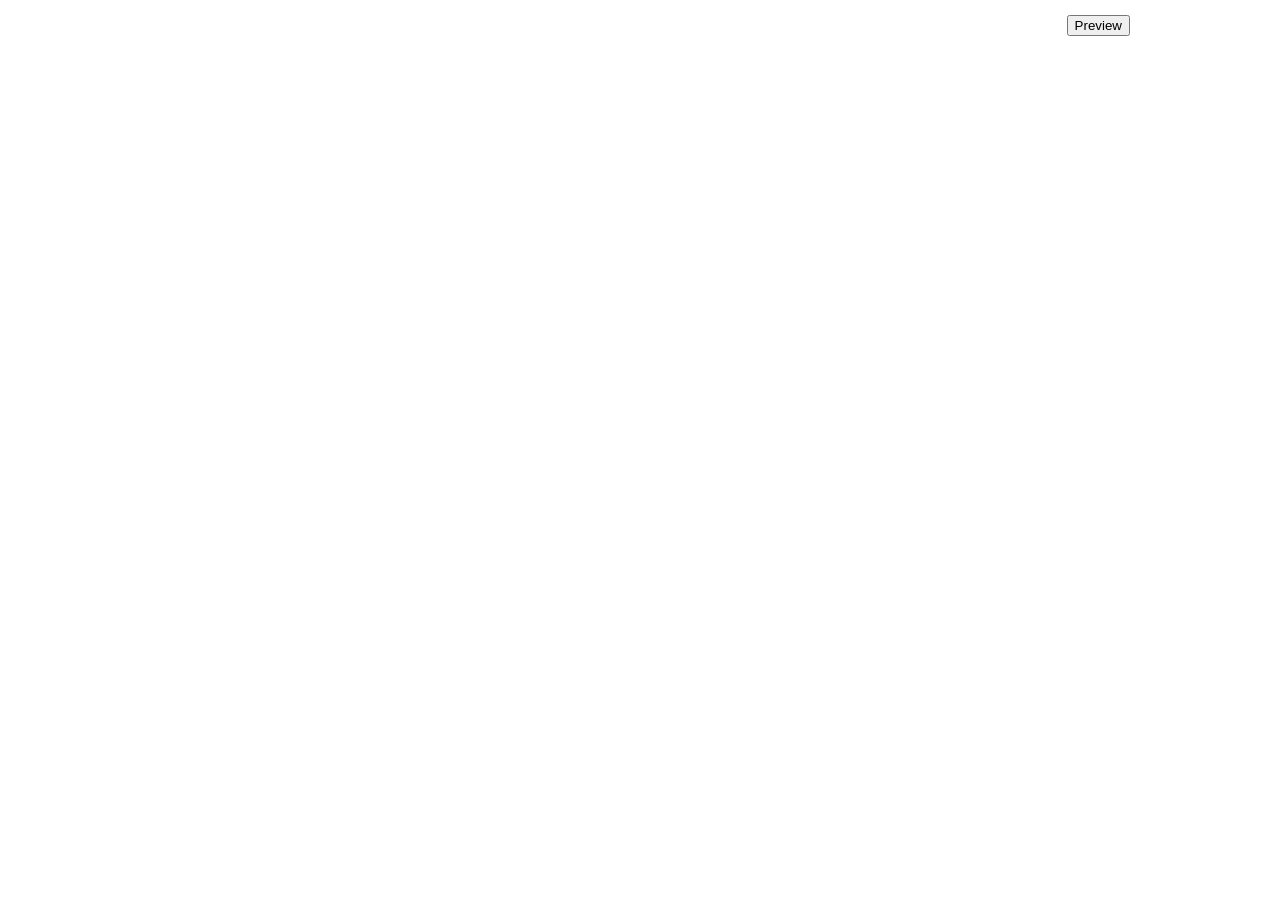
==== commit eb84edb2: "no message" ====
--- a/index.html
+++ b/index.html
@@ -4,17 +4,23 @@
     <meta charset="utf-8" />
     <title>CKEditor 5 Sample</title>
     <link
-      rel="icon"
-      type="image/png"
-      href="https://ckeditor.com/assets/images/favicons/32x32.png"
-      sizes="32x32"
+      rel="apple-touch-icon"
+      sizes="180x180"
+      href="./icons/apple-touch-icon.png"
     />
     <link
       rel="icon"
       type="image/png"
-      href="https://ckeditor.com/assets/images/favicons/96x96.png"
-      sizes="96x96"
+      sizes="32x32"
+      href="./icons/favicon-32x32.png"
     />
+    <link
+      rel="icon"
+      type="image/png"
+      sizes="16x16"
+      href="./icons/favicon-16x16.png"
+    />
+    <link rel="manifest" href="./icons/manifest.json" />
     <link rel="stylesheet" href="./style.css" />
     <link rel="stylesheet" href="./content.css"/>
     <link rel="stylesheet" href="./ckeditor5.css">
@@ -30,16 +36,21 @@
   <body>
     <div>
       <div class="main-container">
+        <button id="installBtn" style="display: none;"><svg id="Capa_1" enable-background="new 0 0 515.283 515.283" height="512" viewBox="0 0 515.283 515.283" width="512" xmlns="http://www.w3.org/2000/svg" style="
+          width: 24px;
+          height: 24px;
+      ">
+      <title>Cài đặt Icons Linh kiện X</title>
+      <g><g><g><g><path d="m400.775 515.283h-286.268c-30.584 0-59.339-11.911-80.968-33.54-21.628-21.626-33.539-50.382-33.539-80.968v-28.628c0-15.811 12.816-28.628 28.627-28.628s28.627 12.817 28.627 28.628v28.628c0 15.293 5.956 29.67 16.768 40.483 10.815 10.814 25.192 16.771 40.485 16.771h286.268c15.292 0 29.669-5.957 40.483-16.771 10.814-10.815 16.771-25.192 16.771-40.483v-28.628c0-15.811 12.816-28.628 28.626-28.628s28.628 12.817 28.628 28.628v28.628c0 30.584-11.911 59.338-33.54 80.968-21.629 21.629-50.384 33.54-80.968 33.54zm-143.134-114.509c-3.96 0-7.73-.804-11.16-2.257-3.2-1.352-6.207-3.316-8.838-5.885-.001-.001-.001-.002-.002-.002-.019-.018-.038-.037-.057-.056-.005-.004-.011-.011-.016-.016-.016-.014-.03-.029-.045-.044-.01-.01-.019-.018-.029-.029-.01-.01-.023-.023-.032-.031-.02-.02-.042-.042-.062-.062l-114.508-114.509c-11.179-11.179-11.179-29.305 0-40.485 11.179-11.179 29.306-11.18 40.485 0l65.638 65.638v-274.409c-.001-15.811 12.815-28.627 28.626-28.627s28.628 12.816 28.628 28.627v274.408l65.637-65.637c11.178-11.179 29.307-11.179 40.485 0 11.179 11.179 11.179 29.306 0 40.485l-114.508 114.507c-.02.02-.042.042-.062.062-.011.01-.023.023-.032.031-.01.011-.019.019-.029.029-.014.016-.03.03-.044.044-.005.005-.012.012-.017.016-.018.019-.037.038-.056.056-.001 0-.001.001-.002.002-.315.307-.634.605-.96.895-2.397 2.138-5.067 3.805-7.89 4.995-.01.004-.018.008-.028.012-.011.004-.02.01-.031.013-3.412 1.437-7.158 2.229-11.091 2.229z" fill="rgb(0,0,0)"></path></g></g></g></g></svg></button>
         <div
           class="editor-container editor-container_classic-editor editor-container_include-block-toolbar"
           id="editor-container"
         >
           <div class="editor-container__editor">
-			<div id="editor"></div>
-			<button id="previewBtn">Preview</button>
-<div id="previewContent" style="padding: 10px; margin-top: 10px;">
-		</div>
-        </div>
+            <div id="editor"></div>
+            <button id="previewBtn">Preview</button>
+            <div id="previewContent" style="padding: 10px; margin-top: 10px;"> </div>
+          </div>
       </div>
     </div>
 	
@@ -52,6 +63,7 @@
       }
     </script>
     <script type="module" src="./main.js"></script>
+    <script src="app.js"></script>
           <!-- prismjs highlight code -->
   <script src='https://cdn.jsdelivr.net/npm/prismjs@1.29.0/components/prism-core.min.js'>
   </script>
--- a/style.css
+++ b/style.css
@@ -8,7 +8,8 @@
 
 .main-container {
 	font-family: "Montserrat", sans-serif;
-	width: fit-content;
+	width: 100%;
+    max-width: 1000px;
 	margin-left: auto;
 	margin-right: auto;
 }
@@ -38,3 +39,15 @@
 	height:auto;
 	display: none; /* Ẩn phần preview khi bắt đầu */
 }
+
+#installBtn {
+	position: fixed;
+	right: 15px;
+	bottom: 20px;
+	z-index: 10;
+	background: #dbdbdb;
+	padding: 0.5rem;
+	border-radius: 14px;
+	border: none;
+  }
+  
--- a/ckeditor5.css
+++ b/ckeditor5.css
@@ -2212,6 +2212,13 @@
   background: var(--ck-color-base-background);
   border-radius: 0;
 }
+body{
+  overflow: hidden;
+}
+.ck.ck-editor__main {
+  overflow: scroll;
+  height: 90vh;
+}
 .ck-rounded-corners .ck.ck-editor__main > .ck-editor__editable,
 .ck.ck-editor__main > .ck-editor__editable.ck-rounded-corners {
   border-radius: var(--ck-border-radius);
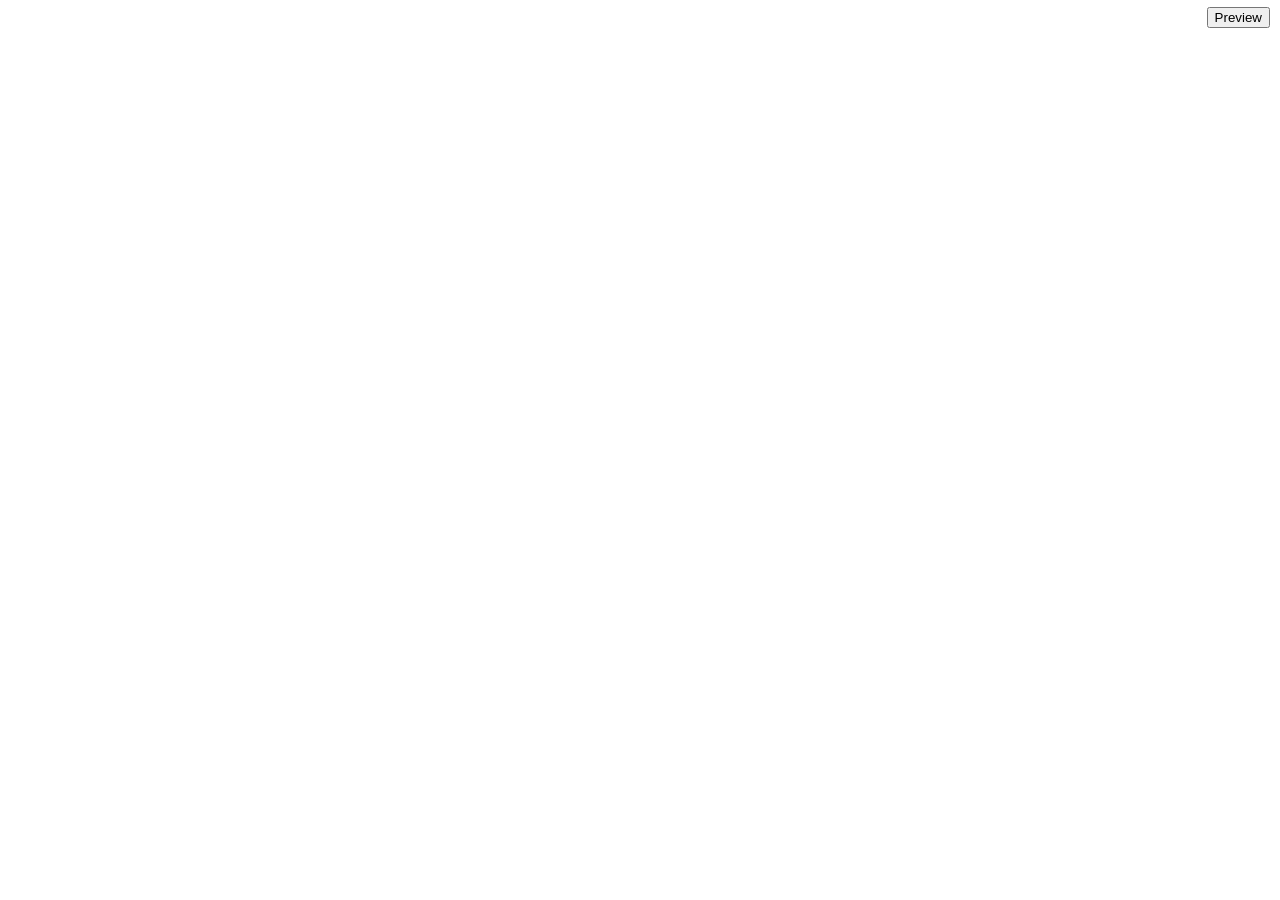
==== commit 6b68e122: "no message" ====
--- a/index.html
+++ b/index.html
@@ -49,7 +49,7 @@
           <div class="editor-container__editor">
             <div id="editor"></div>
             <button id="previewBtn">Preview</button>
-            <div id="previewContent" style="padding: 10px; margin-top: 10px;"> </div>
+            <!-- <div id="previewContent" style="padding: 10px; margin-top: 10px;"> </div> -->
           </div>
       </div>
     </div>
--- a/style.css
+++ b/style.css
@@ -20,25 +20,25 @@
 	word-break: break-word;
 }
 
-.editor-container_classic-editor .editor-container__editor {
+/* .editor-container_classic-editor .editor-container__editor {
 	min-width: 795px;
 	max-width: 1000px;
 	position: relative;
-}
+} */
 #previewBtn{
 	position: absolute;
 	top: 7px;
     right: 10px;
 }
 
-#previewContent {
+/* #previewContent {
 	border: 1px solid #000;
 	padding: 10px;
 	margin-top: 10px;
 	min-height: 200px;
 	height:auto;
-	display: none; /* Ẩn phần preview khi bắt đầu */
-}
+	display: none; 
+} */
 
 #installBtn {
 	position: fixed;
